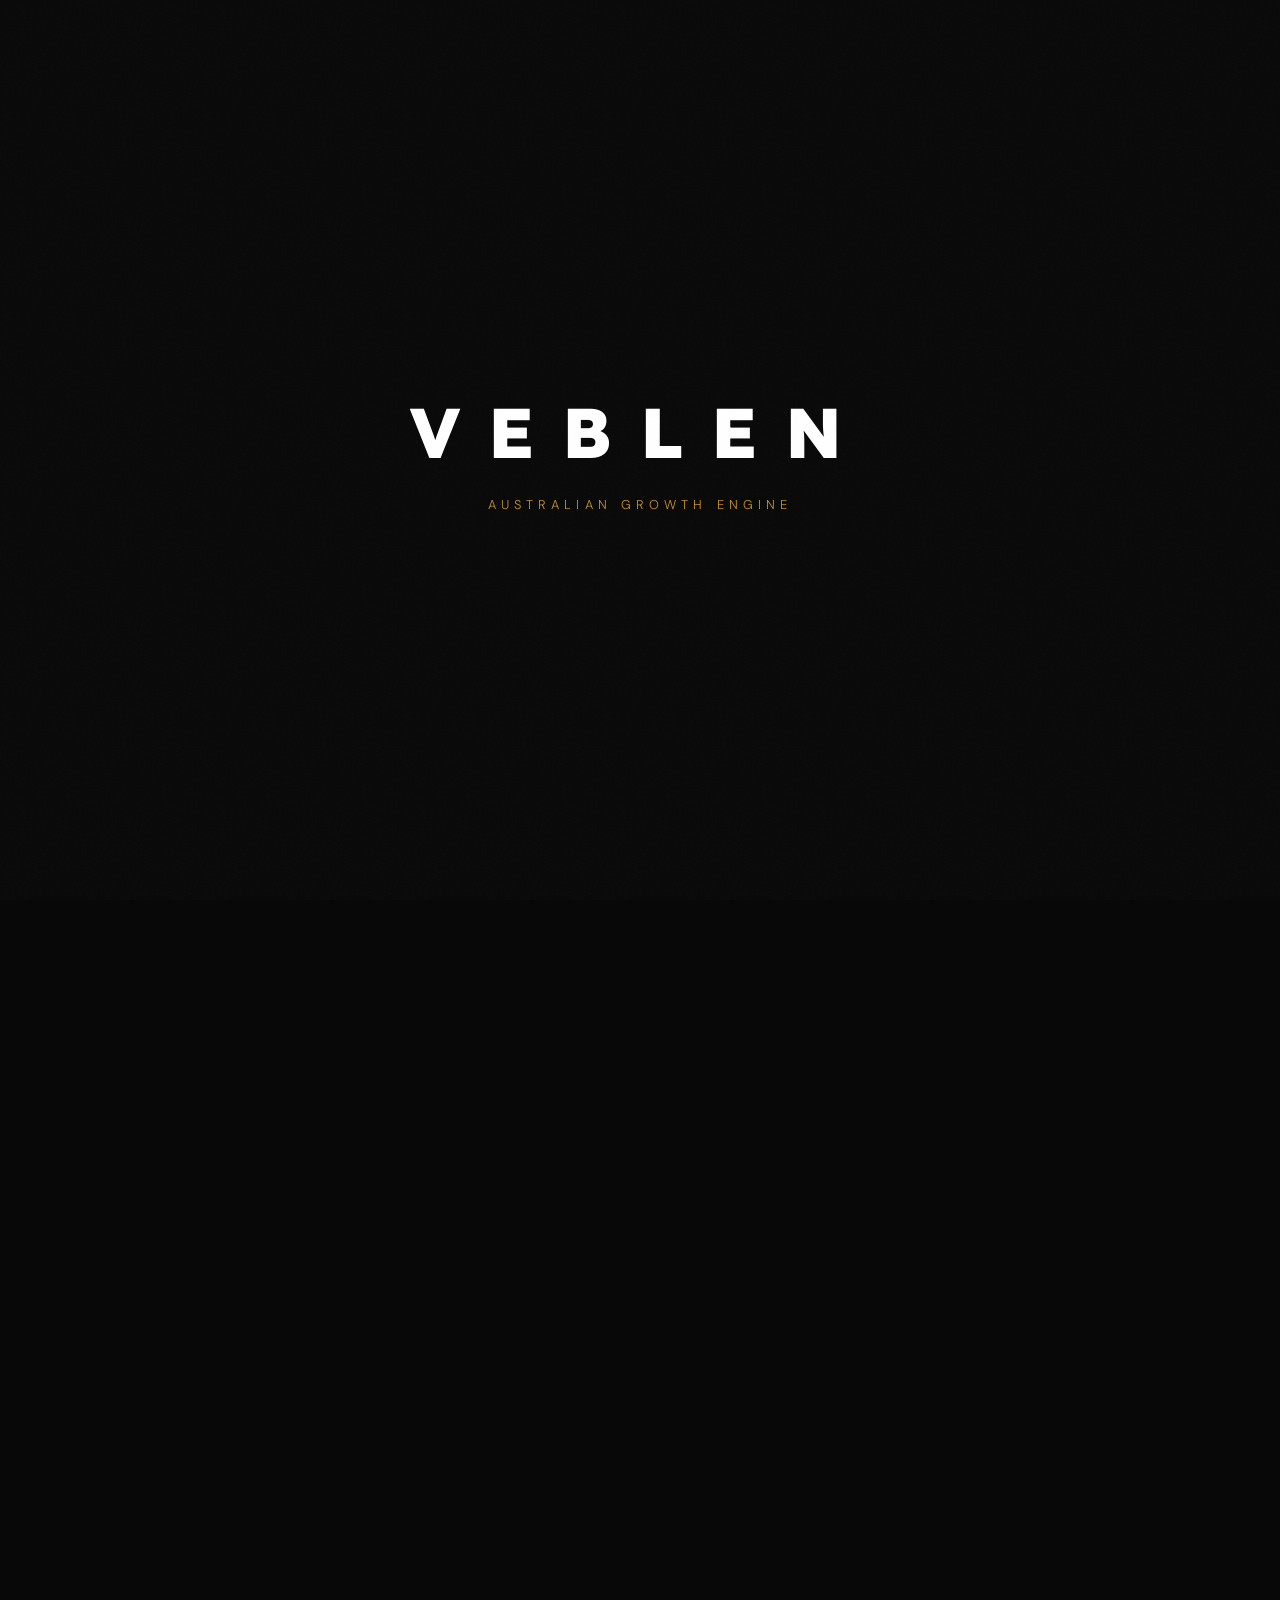
==== index.html @ 24865ec9 "Remove background audio, speaker icon, and unused asset files Co-Authored-By: Claude Opus 4.6 (1M co" ====
<!DOCTYPE html>
<html lang="en">

<head>
  <meta charset="UTF-8" />
  <meta name="viewport" content="width=device-width, initial-scale=1.0" />
  <title>Veblen Group | Own the Market</title>
  <meta name="description"
    content="We build the systems, content, and strategy that turns your trade business into the name everyone knows." />
  <link rel="stylesheet" href="css/style.css" />
  <link rel="stylesheet" href="css/mobile.css" media="(max-width: 900px)" />
  <link rel="preconnect" href="https://fonts.googleapis.com" />
  <link rel="preconnect" href="https://fonts.gstatic.com" crossorigin />
</head>

<body>

  <!-- CUSTOM CURSOR -->
  <div class="cursor"></div>
  <div class="cursor-ring"></div>

  <!-- FIXED BOTTOM CTA (always visible after intro) -->
  <div class="fixed-cta-wrap" id="fixed-cta-wrap">
    <button type="button" class="fixed-cta" id="open-contact">
      <span class="fixed-cta-x">&times;</span>
      <span class="fixed-cta-btn">
        <span class="fixed-cta-text" data-text="Contact Us">Contact Us</span>
      </span>
      <span class="fixed-cta-icon">
        <span class="fixed-cta-icon-inner">
          <svg viewBox="0 0 24 24" xmlns="http://www.w3.org/2000/svg">
            <path d="M20 4H4c-1.1 0-2 .9-2 2v12c0 1.1.9 2 2 2h16c1.1 0 2-.9 2-2V6c0-1.1-.9-2-2-2zm0 4l-8 5-8-5V6l8 5 8-5v2z" />
          </svg>
          <svg viewBox="0 0 24 24" xmlns="http://www.w3.org/2000/svg">
            <path d="M20 4H4c-1.1 0-2 .9-2 2v12c0 1.1.9 2 2 2h16c1.1 0 2-.9 2-2V6c0-1.1-.9-2-2-2zm0 4l-8 5-8-5V6l8 5 8-5v2z" />
          </svg>
        </span>
      </span>
    </button>
  </div>

  <!-- CONTACT FORM MODAL -->
  <div class="contact-overlay" id="contact-overlay">
    <div class="contact-panel" id="contact-panel">
      <button type="button" class="contact-close" id="close-contact">&times;</button>
      <div class="contact-inner">
        <div class="contact-title">Contact</div>
        <form class="contact-form" id="contact-form">
          <div class="contact-field">
            <label>NAME</label>
            <input type="text" placeholder="Type..." required />
          </div>
          <div class="contact-field">
            <label>EMAIL</label>
            <input type="email" placeholder="Email..." required />
          </div>
          <div class="contact-field">
            <label>PHONE</label>
            <input type="tel" placeholder="Phone..." />
          </div>
          <div class="contact-field">
            <label>MESSAGE</label>
            <input type="text" placeholder="How can we help..." />
          </div>
          <button type="submit" class="contact-submit">
            <svg viewBox="0 0 24 24" width="20" height="20">
              <path d="M2.01 21L23 12 2.01 3 2 10l15 2-15 2z" fill="currentColor" />
            </svg>
          </button>
        </form>
        <div class="contact-privacy">
          <input type="checkbox" id="privacy-check" />
          <label for="privacy-check">BY SUBMITTING, YOU AGREE TO OUR <a href="#">PRIVACY POLICY</a></label>
        </div>
      </div>
    </div>
  </div>

  <!-- ============================================
       NAVBAR
       ============================================ -->
  <nav id="navbar">
    <ul class="nav-links">
      <li><a href="#" data-scroll-to="scene-hero" data-text="Home"><span>Home</span></a></li>
      <li><a href="#" data-scroll-to="scene-scroll-text" data-text="About"><span>About</span></a></li>
      <li><a href="#" data-scroll-to="services-section" data-text="Services"><span>Services</span></a></li>
      <li><a href="#" data-scroll-to="results-section" data-text="Results"><span>Results</span></a></li>
      <li><a href="#" data-scroll-to="scene-pricing" data-text="Pricing"><span>Pricing</span></a></li>
    </ul>

    <!-- Logo: starts centred, moves into navbar on scroll -->
    <a href="#" class="nav-logo" data-scroll-to="scene-hero">VEBLEN</a>

    <div class="nav-contact">
      <a href="tel:+61417111117" data-text="+61 417 111 117"><span>+61 417 111 117</span></a>
      <a href="#" id="open-contact-nav" data-text="Contact Us"><span>Contact Us</span></a>
    </div>

    <!-- Mobile hamburger -->
    <button type="button" class="nav-burger" id="nav-burger" aria-label="Menu">
      <span></span><span></span><span></span>
    </button>

    <!-- Mobile dropdown menu -->
    <div class="mobile-menu" id="mobile-menu">
      <ul class="mobile-menu-links">
        <li><a href="#" data-scroll-to="scene-hero">Home</a></li>
        <li><a href="#" data-scroll-to="scene-scroll-text">About</a></li>
        <li><a href="#" data-scroll-to="services-section">Services</a></li>
        <li><a href="#" data-scroll-to="results-section">Results</a></li>
        <li><a href="#" data-scroll-to="scene-pricing">Pricing</a></li>
      </ul>
      <div class="mobile-menu-contact">
        <a href="tel:+61417111117">+61 417 111 117</a>
        <a href="#" class="mobile-contact-btn" id="open-contact-mobile">Contact Us</a>
      </div>
    </div>
  </nav>

  <!-- ============================================
       SCENE 0 — INTRO ANIMATION
       ============================================ -->
  <div id="intro-scene">
    <div class="intro-wordmark"><span>VEBLEN</span></div>
    <div class="intro-tagline">Australian Growth Engine</div>
  </div>

  <!-- ============================================
       HERO LOGO (big, centred, animates to navbar)
       ============================================ -->
  <div id="hero-logo">VEBLEN</div>

  <!-- ============================================
       MAIN SCROLL CONTENT
       ============================================ -->
  <main id="scroll-wrapper">

    <!-- ==========================================
         SCENE 1 — HERO
         Dark skyscraper | "Own / the Market."
         ========================================== -->
    <section id="scene-hero" class="scene scene-dark">
      <!-- Hero background intro sequence -->
      <div class="hero-sequence-bg">
        <img id="hero-bg-frame" alt="" />
      </div>
      <div class="hero-amber-glow"></div>

      <!-- Hero headline: 3 words, each positioned individually by JS -->
      <span class="hero-word-el" id="hw-own"><span class="hero-changing-word" id="hero-changing-word">Own</span></span>
      <span class="hero-word-el" id="hw-the">the</span>
      <span class="hero-word-el" id="hw-market">Market.</span>


      <!-- Hero bottom-left tagline -->
      <div class="hero-tagline">
        <h3 class="hero-tagline-heading">Your<br>brand deserves<br>better than average.</h3>
        <div class="hero-tagline-divider"></div>
        <p class="hero-tagline-body">Every campaign is built to perform,<br>every system designed to compound.<br>So you stop gambling on marketing and start collecting on it.</p>
        <div class="hero-tagline-logos">
          <!-- Meta Ads -->
          <svg viewBox="0 0 512 512" fill="white"><path d="M256 0C114.6 0 0 114.6 0 256s114.6 256 256 256 256-114.6 256-256S397.4 0 256 0zm36.9 364.8c-19.6 31.4-40.4 47.2-62.9 47.2-15.8 0-27.8-7.8-36.1-23.5-10.5-20-24.4-63.7-37.2-101.7-10.3-30.5-21.5-63.7-30-79.4-7-13-14.5-19.3-24.5-19.3-3.1 0-12.9 5.7-21.3 12l-14.1-18.2c22.5-19.8 44.5-42.5 64.8-42.5 25.7 0 41.6 16.2 52.5 52.5 11.7 39 20 63.2 27.8 83 14 35.7 23.5 47 37.2 47 10.5 0 25.7-13 47.2-39.3l15.6 13.2zm79.3-42.2c0 32.5-24.2 72.5-77.8 72.5h-2.7l8.1-16.2c28.6-5 49.4-27.8 49.4-50.4 0-34.4-34.2-83.7-76.2-136.5 21.7-30.5 47.5-55.7 72.3-55.7 29.2 0 26.9 47 26.9 86.3z"/></svg>
          <!-- Google Ads -->
          <svg viewBox="0 0 24 24" fill="white"><path d="M3.2 14.6l4.8-8.3c1-1.7 3.2-2.3 4.9-1.3s2.3 3.2 1.3 4.9l-4.8 8.3c-1 1.7-3.2 2.3-4.9 1.3s-2.3-3.2-1.3-4.9z"/><path d="M20.8 14.6l-4.8-8.3c-1-1.7-.4-3.9 1.3-4.9s3.9-.4 4.9 1.3l4.8 8.3c1 1.7.4 3.9-1.3 4.9s-3.9.4-4.9-1.3z" transform="translate(-6)"/><circle cx="6" cy="18.5" r="3.5"/></svg>
          <!-- GoHighLevel -->
          <svg viewBox="0 0 24 24" fill="white"><path d="M12 2L2 7l10 5 10-5-10-5zM2 17l10 5 10-5M2 12l10 5 10-5"/><path d="M2 17l10 5 10-5" fill="none" stroke="white" stroke-width="1.5"/><path d="M2 12l10 5 10-5" fill="none" stroke="white" stroke-width="1.5"/><path d="M2 7l10 5 10-5" fill="none" stroke="white" stroke-width="1.5"/></svg>
          <!-- HubSpot -->
          <svg viewBox="0 0 24 24" fill="white"><path d="M17.5 8.2V5.7a2 2 0 001.2-1.8A2 2 0 0016.8 2a2 2 0 00-1.9 1.9c0 .8.5 1.4 1.2 1.8v2.5a5.5 5.5 0 00-3.2 1.6L5.5 4.6a2.4 2.4 0 00.1-.6A2.2 2.2 0 003.4 2 2.2 2.2 0 001.2 4a2.2 2.2 0 002.2 2 2 2 0 001-.3l7.3 5.1a5.5 5.5 0 00-.2 1.5 5.5 5.5 0 00.3 1.8l-2.2 1.5a2.8 2.8 0 00-1.8-.7 2.8 2.8 0 100 5.6 2.8 2.8 0 002.8-2.8v-.3l2.1-1.4a5.5 5.5 0 003.8 1.5 5.5 5.5 0 000-11 5.5 5.5 0 00-.9.1z"/></svg>
        </div>
      </div>

      <!-- Scroll hint -->
      <div class="hero-scroll-hint">
        <div class="scroll-arrow"></div>
        SCROLL TO START THE JOURNEY
      </div>
    </section>

    <!-- ==========================================
         SCENE — DOOR PORTAL (scroll-driven sequence)
         ========================================== -->
    <section id="scene-door-portal"></section>

  <!-- Fixed fullscreen image overlay for portal sequence -->
  <img id="portal-frame" alt="" />
  <canvas id="portal-canvas"></canvas>

    <!-- ==========================================
         ABOUT / SERVICES / RESULTS / PRICING
         ========================================== -->

  <img src="assets/sequence-2/door3/inside00109174.webp" class="portal-bridge" alt="" />
  <div id="content-reveal">
  <!-- ABOUT SECTION -->
  <section id="scene-scroll-text">
    <div class="about-content">
      <p class="about-body">Veblen Group is an award-winning growth agency built for brands in Trade, Construction, Civil, Real Estate, B2C, B2B and beyond. From systemised content and full-funnel ads to CRM automation and sales infrastructure, we've helped clients scale from $500K to $3-6M+, achieve 30x ROAS, and lift profitability to 20% in as little as 90 days.</p>

      <div class="scroll-features">
        <div class="scroll-features-left">
          <img src="assets/logo&copy1/logo & emblem (black).png" alt="Veblen Group" class="scroll-features-logo" />
          <div class="scroll-features-meta">
            <span class="scroll-features-by">BY ZAC MACANALLY</span>
            <span class="scroll-features-est">2022</span>
          </div>
          <img src="assets/Awards-logo/new results2.png" alt="Award" class="scroll-features-award" />
        </div>
        <div class="scroll-features-grid">
          <div class="scroll-feature-card">
            <h3>Access to Growth<br>Infrastructure</h3>
            <p>Skip the guesswork and plug straight<br>into a proven system.<br>Veblen builds the strategy, the content,<br>and the campaigns from day one.<br>Every engagement starts with a clear plan<br>and ends with measurable results.</p>
          </div>
          <div class="scroll-feature-card">
            <h3>Content That<br>Commands Attention</h3>
            <p>From scroll-stopping social content to full-scale<br>video production with VFX and 3D motion graphics,<br>we produce assets that make your brand<br>impossible to ignore. Content built to perform,<br>not just look good.</p>
          </div>
          <div class="scroll-feature-card">
            <h3>Advertising That<br>Pays for Itself</h3>
            <p>Google Ads, Meta campaigns, SEO,<br>and retargeting funnels built to convert<br>browsers into buyers. We've delivered up to<br>30x ROAS because every dollar is tracked,<br>tested, and optimised weekly.</p>
          </div>
          <div class="scroll-feature-card">
            <h3>Automation and<br>Systems That Scale</h3>
            <p>CRM setup, workflow automation,<br>and data tracking that connect every part<br>of your marketing engine. We've saved clients<br>hundreds of thousands in wages by replacing<br>manual chaos with intelligent systems.</p>
          </div>
        </div>
      </div>
    </div>
  </section>

  <!-- SERVICES SECTION -->
  <section class="services-section" id="services-section">
    <canvas id="spline-canvas" class="spline-canvas"></canvas>
    <div class="services-hero">
      <div class="services-title-left">
        <h2 class="services-title-main">Built to</h2>
      </div>
      <div class="services-title-right">
        <h2 class="services-title-main">Dominate</h2>
      </div>
    </div>
    <div class="services-layout">
      <div class="services-left">
        <div class="growth-system-content">
          <div class="growth-system-header">
            <span class="growth-system-label">Veblen</span>
            <h2 class="growth-system-title">GROWTH SYSTEM</h2>
          </div>
          <div class="growth-system-stages">
            <div class="growth-stage">
              <h3>STAGE 01 — AUDIT</h3>
              <p>Find where revenue is being lost.</p>
            </div>
            <div class="growth-stage">
              <h3>STAGE 02 — STRATEGY</h3>
              <p>Map your 12-month growth plan.</p>
            </div>
            <div class="growth-stage">
              <h3>STAGE 03 — BUILD</h3>
              <p>Install the infrastructure before a dollar goes live.</p>
            </div>
            <div class="growth-stage">
              <h3>STAGE 04 — LAUNCH & MEASURE</h3>
              <p>Every dollar tracked. Weekly reviews. Full accountability.</p>
            </div>
            <div class="growth-stage">
              <h3>STAGE 05 — COMPOUND</h3>
              <p>Systems optimise. Results stack. Growth becomes predictable.</p>
            </div>
          </div>
          <div class="growth-system-results">
            <span class="growth-results-label">CLIENTS SCALED | ROAS ACHIEVED</span>
            <p>This system has helped clients scale from $1M to $3-6M+ and achieve up to 30x ROAS.</p>
          </div>
        </div>
      </div>
      <div class="services-right">
        <ul class="services-list">
          <div class="services-scroll-inner">
            <li>Content Production</li>
            <li>Google Ads</li>
            <li>SEO & Local Dominance</li>
            <li>Brand Identity</li>
            <li>Social Media Management</li>
            <li>Website Design & Build</li>
            <li>Lead Generation</li>
            <li>Video & Photography</li>
            <li>Marketing Automation</li>
            <li>Strategy & Consulting</li>
            <li>Content Production</li>
            <li>Google Ads</li>
            <li>SEO & Local Dominance</li>
            <li>Brand Identity</li>
            <li>Social Media Management</li>
            <li>Website Design & Build</li>
            <li>Lead Generation</li>
            <li>Video & Photography</li>
            <li>Marketing Automation</li>
            <li>Strategy & Consulting</li>
          </div>
        </ul>
        <p class="services-title-sub">Set the standard.</p>
      </div>
    </div>
  </section>

  <!-- RESULTS SECTION — normal scroll -->
  <section class="results-section" id="results-section">
    <div class="results-content">
      <div class="results-left">
        <span class="results-eyebrow">A BETTER WAY TO GROW</span>
        <div class="results-accordion">
          <div class="results-item active" data-results-idx="0">
            <div class="results-item-header">
              <h3 class="results-item-title">Content Production</h3>
              <span class="results-item-toggle"></span>
            </div>
            <div class="results-item-body">
              <p>From scroll-stopping social content to full-scale video production with VFX and 3D motion graphics, we produce assets that make your brand impossible to ignore. Content built to perform, not just look good. Every piece is designed to convert attention into revenue.</p>
            </div>
          </div>
          <div class="results-item" data-results-idx="1">
            <div class="results-item-header">
              <h3 class="results-item-title">Paid Advertising</h3>
              <span class="results-item-toggle"></span>
            </div>
            <div class="results-item-body">
              <p>Running ads without a system is just burning money. Our campaigns are built on data, tested weekly, and optimised to compound. From Meta to Google to retargeting funnels, every dollar is tracked and every result is measurable. Clients have seen up to 30x ROAS because we treat your budget like our own.</p>
            </div>
          </div>
          <div class="results-item" data-results-idx="2">
            <div class="results-item-header">
              <h3 class="results-item-title">CRM & Automation</h3>
              <span class="results-item-toggle"></span>
            </div>
            <div class="results-item-body">
              <p>CRM setup, workflow automation, and data tracking that connect every part of your marketing engine. We've saved clients hundreds of thousands in wages by replacing manual chaos with intelligent systems. Every lead is followed up, every process is streamlined.</p>
            </div>
          </div>
          <div class="results-item" data-results-idx="3">
            <div class="results-item-header">
              <h3 class="results-item-title">Strategy & Scale</h3>
              <span class="results-item-toggle"></span>
            </div>
            <div class="results-item-body">
              <p>Growth without a plan is just luck. We map your 12-month roadmap, install the infrastructure before a dollar goes live, and compound results month over month. Clients have scaled from $500K to $3-6M+ because the system does the heavy lifting.</p>
            </div>
          </div>
        </div>
      </div>
      <div class="results-right">
        <canvas id="spline-results-canvas" class="spline-results-canvas"></canvas>
      </div>

    </div>

    <!-- LOGO MARQUEE -->
    <div class="logo-marquee-section">
      <h2 class="logo-marquee-heading">Trusted and Recognized by <span>Industry Professionals</span></h2>
      <div class="logo-marquee-divider"></div>
      <div class="logo-marquee-wrapper">
        <div class="logo-marquee-track">
          <img src="assets/Clients-logos/1.svg" alt="Client logo">
          <img src="assets/Clients-logos/2.svg" alt="Client logo">
          <img src="assets/Clients-logos/3.svg" alt="Client logo">
          <img src="assets/Clients-logos/4.svg" alt="Client logo">
          <img src="assets/Clients-logos/5.svg" alt="Client logo">
          <img src="assets/Clients-logos/6.svg" alt="Client logo">
          <img src="assets/Clients-logos/7.svg" alt="Client logo">
          <img src="assets/Clients-logos/8.svg" alt="Client logo">
          <img src="assets/Clients-logos/9.svg" alt="Client logo">
          <img src="assets/Clients-logos/10.svg" alt="Client logo">
          <img src="assets/Clients-logos/11.svg" alt="Client logo">
          <img src="assets/Clients-logos/12.svg" alt="Client logo">
          <img src="assets/Clients-logos/13.svg" alt="Client logo">
          <img src="assets/Clients-logos/14.svg" alt="Client logo">
          <img src="assets/Clients-logos/15.svg" alt="Client logo">
          <img src="assets/Clients-logos/16.svg" alt="Client logo">
          <img src="assets/Clients-logos/17.svg" alt="Client logo">
          <img src="assets/Clients-logos/18.svg" alt="Client logo">
          <img src="assets/Clients-logos/19.svg" alt="Client logo">
          <!-- duplicate for seamless loop -->
          <img src="assets/Clients-logos/1.svg" alt="Client logo">
          <img src="assets/Clients-logos/2.svg" alt="Client logo">
          <img src="assets/Clients-logos/3.svg" alt="Client logo">
          <img src="assets/Clients-logos/4.svg" alt="Client logo">
          <img src="assets/Clients-logos/5.svg" alt="Client logo">
          <img src="assets/Clients-logos/6.svg" alt="Client logo">
          <img src="assets/Clients-logos/7.svg" alt="Client logo">
          <img src="assets/Clients-logos/8.svg" alt="Client logo">
          <img src="assets/Clients-logos/9.svg" alt="Client logo">
          <img src="assets/Clients-logos/10.svg" alt="Client logo">
          <img src="assets/Clients-logos/11.svg" alt="Client logo">
          <img src="assets/Clients-logos/12.svg" alt="Client logo">
          <img src="assets/Clients-logos/13.svg" alt="Client logo">
          <img src="assets/Clients-logos/14.svg" alt="Client logo">
          <img src="assets/Clients-logos/15.svg" alt="Client logo">
          <img src="assets/Clients-logos/16.svg" alt="Client logo">
          <img src="assets/Clients-logos/17.svg" alt="Client logo">
          <img src="assets/Clients-logos/18.svg" alt="Client logo">
          <img src="assets/Clients-logos/19.svg" alt="Client logo">
        </div>
      </div>
      <div class="logo-marquee-divider"></div>
    </div>
  </section>

  <!-- PRICING SECTION -->
  <section class="pricing-section" id="scene-pricing">
    <span class="pricing-eyebrow">PRICING</span>
    <h2 class="pricing-headline">Choose Your<br>Growth Speed.</h2>
    <p class="pricing-sub">How fast do you want to grow?</p>
    <div class="pricing-grid">
      <div class="pricing-card">
        <div class="pricing-icon pricing-icon--green"><svg width="24" height="24" viewBox="0 0 24 24" fill="none"><path d="M12 2L4 14h6l-2 8 10-12h-6l2-8z" fill="currentColor"/></svg></div>
        <h3 class="pricing-tier">LAUNCH</h3>
        <p class="pricing-desc">Single Service — For businesses ready to fix one thing properly.</p>
        <span class="pricing-price">From $5,000<span class="pricing-mo">/mo</span></span>
        <p class="pricing-body">Pick your priority — content, ads, or SEO — and we'll build the engine for that channel. No half-measures. Full strategy, full execution, full reporting.</p>
        <span class="pricing-includes">INCLUDES</span>
        <ul class="pricing-features">
          <li><span class="pricing-check pricing-check--green">✓</span>Choose one: Content (6 cinema-grade videos/month + photos), OR Ads (Meta OR Google), OR SEO campaign</li>
          <li><span class="pricing-check pricing-check--green">✓</span>Dedicated strategist</li>
          <li><span class="pricing-check pricing-check--green">✓</span>Fortnightly performance reports</li>
          <li><span class="pricing-check pricing-check--green">✓</span>CRM setup & lead tracking</li>
          <li><span class="pricing-check pricing-check--green">✓</span>Direct founder access</li>
        </ul>
        <a href="#" class="pricing-cta pricing-cta--outline" id="pricing-cta-1">Book A Strategy Call</a>
      </div>
      <div class="pricing-card pricing-card--featured">
        <span class="pricing-popular-pill">MOST POPULAR</span>
        <div class="pricing-icon pricing-icon--accent"><svg width="24" height="24" viewBox="0 0 24 24" fill="none"><path d="M2 19h20v2H2v-2zm2-2h16l-2-8-4 4-4-6-4 6-4-4 2 8z" fill="currentColor"/></svg></div>
        <h3 class="pricing-tier">GROWTH ENGINE</h3>
        <p class="pricing-desc">Everything you need to scale from $1M to $3M+.</p>
        <span class="pricing-price">$10,000<span class="pricing-mo">/mo</span></span>
        <p class="pricing-body">Content, ads, CRM, and a conversion-optimised website — built as one integrated system. This is the package that 3x'd a client's business in 6 months.</p>
        <span class="pricing-includes">INCLUDES</span>
        <ul class="pricing-features">
          <li><span class="pricing-check pricing-check--accent">✓</span>6 cinema-grade videos/month + photo shoots</li>
          <li><span class="pricing-check pricing-check--accent">✓</span>Meta + Google Ads management</li>
          <li><span class="pricing-check pricing-check--accent">✓</span>Conversion-optimised website (included on 12-month partnership)</li>
          <li><span class="pricing-check pricing-check--accent">✓</span>Full CRM + automation + AI follow-up</li>
          <li><span class="pricing-check pricing-check--accent">✓</span>Weekly strategy calls, daily reporting</li>
          <li><span class="pricing-check pricing-check--accent">✓</span>Performance guarantee</li>
        </ul>
        <a href="#" class="pricing-cta pricing-cta--filled" id="pricing-cta-2">Lock In Your Growth Engine</a>
      </div>
      <div class="pricing-card">
        <div class="pricing-icon pricing-icon--gradient"><svg width="24" height="24" viewBox="0 0 24 24" fill="none"><path d="M16 11c1.66 0 2.99-1.34 2.99-3S17.66 5 16 5c-1.66 0-3 1.34-3 3s1.34 3 3 3zm-8 0c1.66 0 2.99-1.34 2.99-3S9.66 5 8 5C6.34 5 5 6.34 5 8s1.34 3 3 3zm0 2c-2.33 0-7 1.17-7 3.5V19h14v-2.5c0-2.33-4.67-3.5-7-3.5zm8 0c-.29 0-.62.02-.97.05 1.16.84 1.97 1.97 1.97 3.45V19h6v-2.5c0-2.33-4.67-3.5-7-3.5z" fill="currentColor"/></svg></div>
        <h3 class="pricing-tier">YOUR MARKETING TEAM</h3>
        <p class="pricing-desc">Replace your entire marketing department. For $1M–$5M+ businesses.</p>
        <span class="pricing-price">$44,000<span class="pricing-mo">/mo</span></span>
        <p class="pricing-body">A complete marketing team embedded in your business. Strategy, content, ads, web, CRM, reporting, creative direction — everything. You focus on running the business. We handle everything else.</p>
        <span class="pricing-includes">INCLUDES</span>
        <ul class="pricing-features">
          <li><span class="pricing-check pricing-check--gradient">✓</span>Everything in Growth Engine, plus:</li>
          <li><span class="pricing-check pricing-check--gradient">✓</span>Dedicated creative director</li>
          <li><span class="pricing-check pricing-check--gradient">✓</span>Unlimited content requests</li>
          <li><span class="pricing-check pricing-check--gradient">✓</span>Priority 24/7 support</li>
          <li><span class="pricing-check pricing-check--gradient">✓</span>Quarterly growth workshops</li>
          <li><span class="pricing-check pricing-check--gradient">✓</span>Custom reporting dashboards</li>
          <li><span class="pricing-check pricing-check--gradient">✓</span>Talent recruitment via TalentPort</li>
          <li><span class="pricing-check pricing-check--gradient">✓</span>Multi-platform advertising</li>
          <li><span class="pricing-check pricing-check--gradient">✓</span>Advanced CRO & A/B testing</li>
        </ul>
        <a href="#" class="pricing-cta pricing-cta--gradient" id="pricing-cta-3">Build Your Marketing Team</a>
      </div>
    </div>
  </section>

    <!-- ==========================================
         CONTACT — Full screen dedicated section
         ========================================== -->
    <section class="contact-section" id="contact-section">
      <div class="contact-bg-gradient"></div>
      <div class="contact-shapes">
        <div class="elegant-shape shape-1"></div>
        <div class="elegant-shape shape-2"></div>
        <div class="elegant-shape shape-3"></div>
        <div class="elegant-shape shape-4"></div>
        <div class="elegant-shape shape-5"></div>
      </div>
      <div class="contact-section-inner">
        <div class="contact-badge"><span class="contact-badge-dot"></span> READY TO SCALE?</div>
        <h2 class="contact-headline">Let's build something</h2>
        <h2 class="contact-headline-bold">they can't ignore.</h2>
        <p class="contact-sub">Book your strategy session. Zero obligation. We'll tell you exactly what's holding you back.</p>
        <div class="contact-buttons">
          <a href="#" class="contact-btn contact-btn--primary" id="open-contact-main">BOOK A STRATEGY SESSION <span class="contact-btn-icon">→</span></a>
          <a href="tel:+61417111117" class="contact-btn contact-btn--secondary">CALL +61 417 111 117</a>
        </div>
      </div>
      <div class="contact-fade-overlay"></div>
    </section>

    <!-- ==========================================
         FOOTER
         Globe + GLOBAL text + links
         ========================================== -->
    <footer id="footer">
      <!-- Giant "GLOBAL" text behind globe -->
      <div class="footer-global-text">GLOBAL</div>

      <!-- Interactive Globe -->
      <div class="footer-globe-wrap">
        <canvas id="globe-canvas"></canvas>
      </div>

      <!-- Footer headline -->
      <div class="footer-headline">
        Get Your Free<br />Growth Roadmap
      </div>

      <!-- Footer nav links -->
      <div class="footer-nav">
        <a href="#" data-scroll-to="scene-hero">Home</a>
        <a href="#" class="footer-book-link" id="open-contact-footer">Book A Call</a>
      </div>

      <!-- Contact meta -->
      <div class="footer-meta">
        <div class="footer-contact">
          <a href="mailto:admin@veblengroup.com.au">admin@veblengroup.com.au</a>
          <a href="tel:+61417111117">+61 417 111 117</a>
        </div>
        <div class="footer-right">
          <div class="footer-inquiries">Veblen Group Pty Ltd</div>
          <a href="mailto:admin@veblengroup.com.au" class="footer-cta-link">
            Get Your Free Growth Roadmap →
          </a>
        </div>
      </div>

      <div class="footer-bottom">
        <span class="footer-copy">©2026 Veblen Group. All rights reserved.</span>
        <span class="footer-copy">Brisbane, Australia</span>
      </div>
    </footer>
  </div><!-- /content-reveal -->

  </main><!-- /scroll-wrapper -->

  <script src="https://unpkg.com/lenis@1.1.18/dist/lenis.min.js"></script>
  <script src="js/main.js"></script>
  <script src="js/portal-sequence.js"></script>
  <script src="js/scroll-sequence.js"></script>
  <script type="module">
    if (window.innerWidth <= 900) { /* Skip Spline on mobile */ } else {
    import('https://unpkg.com/@splinetool/runtime@1.9.48/build/runtime.js').then(({ Application }) => {
    const canvas = document.getElementById('spline-canvas');
    const section = document.getElementById('services-section');
    if (canvas && section) {
      function loadSpline() {
        const app = new Application(canvas);
        app.load('assets/scene.splinecode').then(() => {
          app.setBackgroundColor('rgba(0,0,0,0)');
          // Zoom camera in 2x
          const cam = app.findObjectByType('PerspectiveCamera') || app.findObjectByType('OrthographicCamera');
          if (cam) {
            cam.position.z = cam.position.z * 0.5;
          }
        });
      }
      if ('requestIdleCallback' in window) {
        requestIdleCallback(loadSpline, { timeout: 3000 });
      } else {
        setTimeout(loadSpline, 3000);
      }
    }

    // Results Spline
    const resultsCanvas = document.getElementById('spline-results-canvas');
    if (resultsCanvas) {
      function loadResultsSpline() {
        const app3 = new Application(resultsCanvas);
        app3.load('assets/scene (3).splinecode').then(() => {
          app3.setBackgroundColor('rgba(0,0,0,0)');
        });
      }
      if ('requestIdleCallback' in window) {
        requestIdleCallback(loadResultsSpline, { timeout: 4000 });
      } else {
        setTimeout(loadResultsSpline, 4000);
      }
    }

    }); // end import then
    } // end desktop check
  </script>
  <script src="js/mobile-overrides.js"></script>
</body>

</html>
---- css/style.css ----
/* ============================================
   VEBLEN GROUP v2 — MASTER STYLESHEET
   Dark → Light cinematic scroll experience
   ============================================ */

@import url('https://fonts.googleapis.com/css2?family=Lexend:wght@300;400;500;600;700;800;900&family=DM+Serif+Display:ital@0;1&family=DM+Sans:ital,wght@0,300;0,400;0,500;1,300&display=swap');

@font-face {
  font-family: 'Alte Haas Grotesk';
  src: url('../assets/font/alte_haas_grotesk/AlteHaasGroteskRegular.ttf') format('truetype');
  font-weight: 400;
  font-style: normal;
}
@font-face {
  font-family: 'Alte Haas Grotesk';
  src: url('../assets/font/alte_haas_grotesk/AlteHaasGroteskBold.ttf') format('truetype');
  font-weight: 700;
  font-style: normal;
}
@font-face {
  font-family: 'Stretch Pro';
  src: url('../assets/font/stretch_pro/StretchPro.otf') format('opentype');
  font-weight: 400;
  font-style: normal;
}
@font-face {
  font-family: 'Provicali';
  src: url('../assets/font/provicali/Provicali.otf') format('opentype');
  font-weight: 400;
  font-style: normal;
}
@font-face {
  font-family: 'Keep Calm';
  src: url('../assets/font/keep_calm/KeepCalm-Medium.ttf') format('truetype');
  font-weight: 500;
  font-style: normal;
}

/* ---- CSS VARIABLES ---- */
:root {
  --black:       #080808;
  --dark:        #0f0f0f;
  --charcoal:    #1a1a1a;
  --amber:       #C9922A;
  --amber-light: #E5B04A;
  --gold:        #D4A853;
  --cream:       #F5F0E8;
  --cream-dark:  #EDE8DC;
  --white:       #FFFFFF;
  --white-dim:   rgba(255,255,255,0.7);
  --white-faint: rgba(255,255,255,0.15);

  --font-display: 'Lexend', sans-serif;
  --font-serif:   'DM Serif Display', serif;
  --font-body:    'DM Sans', sans-serif;

  --ease-out-expo: cubic-bezier(0.16, 1, 0.3, 1);
  --ease-in-expo:  cubic-bezier(0.7, 0, 0.84, 0);
  --ease-smooth:   cubic-bezier(0.4, 0, 0.2, 1);

  /* Liquid glass shared styles */
  --glass-bg: rgba(255,255,255,0.03);
  --glass-border: rgba(255,255,255,0.08);
  --glass-highlight: rgba(255,255,255,0.06);
  --glass-radius: 20px;
  --glass-blur: 20px;
}

/* ---- RESET ---- */
*, *::before, *::after { box-sizing: border-box; margin: 0; padding: 0; }
html { scroll-behavior: auto; overflow-x: hidden; }
body {
  font-family: var(--font-body);
  background: var(--black);
  color: var(--white);
  overflow-x: hidden;
  cursor: none;
}
/* Subtle noise texture overlay */
body::after {
  content: '';
  position: fixed;
  inset: 0;
  z-index: 99990;
  pointer-events: none;
  opacity: 0.035;
  background-image: url("data:image/svg+xml,%3Csvg viewBox='0 0 256 256' xmlns='http://www.w3.org/2000/svg'%3E%3Cfilter id='n'%3E%3CfeTurbulence type='fractalNoise' baseFrequency='0.9' numOctaves='4' stitchTiles='stitch'/%3E%3C/filter%3E%3Crect width='100%25' height='100%25' filter='url(%23n)'/%3E%3C/svg%3E");
  background-size: 200px 200px;
}



/* ---- SCROLL-DRIVEN PORTAL ZOOM ---- */
#scene-door-portal {
  position: relative;
  height: 150vh;
  background: #000;
  z-index: 3;
}

#portal-frame {
  position: fixed;
  top: 0;
  left: 0;
  width: 100%;
  height: 100vh;
  object-fit: cover;
  z-index: 7999;
  pointer-events: none;
  opacity: 0;
}
#portal-canvas {
  position: fixed;
  top: 0;
  left: 0;
  width: 100%;
  height: 100vh;
  z-index: 8000;
  pointer-events: none;
  opacity: 0;
}

/* ---- ABOUT PAGE — WHITE BACKGROUND, BLACK TEXT ---- */
.scene-about {
  background: var(--white) !important;
  color: var(--black);
}
.scene-about .statement-inner {
  color: var(--black);
}
.scene-about .statement-text {
  color: var(--black);
}
.scene-about .statement-line {
  color: var(--black);
}
.scene-about .statement-sub {
  color: rgba(0,0,0,0.6);
}
.scene-about .statement-eyebrow {
  color: var(--amber);
}
.scene-about .statement-rule {
  background: var(--amber);
}

/* ---- CUSTOM CURSOR ---- */
*, *::before, *::after {
  cursor: none !important;
}
.cursor {
  position: fixed;
  width: 28px; height: 28px;
  background: url('../assets/cursor/V logo cursor 3.png') center/contain no-repeat;
  pointer-events: none;
  z-index: 99999;
  transform: translate(-4px, -1px);
  transition: width 0.25s ease, height 0.25s ease;
}
.cursor.hover {
  width: 42px;
  height: 42px;
}
.cursor.light-mode {
  filter: invert(1);
}
.cursor {
  transition: width 0.25s ease, height 0.25s ease, filter 0.15s ease;
}
.cursor.dark-hover {
  filter: none;
}
.cursor-ring {
  display: none;
}

/* Hide custom cursor on touch / mobile devices */
@media (pointer: coarse), (max-width: 768px) {
  body { cursor: auto; }
  .cursor, .cursor-ring { display: none !important; }
}

/* ---- FIXED BOTTOM CTA ---- */
@keyframes ctaWobble {
  0% { transform: translate(0, 0) rotate(0deg); }
  10% { transform: translate(-0.5px, -1px) rotate(-0.3deg); }
  20% { transform: translate(1px, 0.5px) rotate(0.5deg); }
  30% { transform: translate(-1px, 1px) rotate(-0.4deg); }
  40% { transform: translate(0.5px, -0.5px) rotate(0.2deg); }
  50% { transform: translate(-0.5px, 0.5px) rotate(-0.5deg); }
  60% { transform: translate(1px, -1px) rotate(0.4deg); }
  70% { transform: translate(-1px, -0.5px) rotate(-0.2deg); }
  80% { transform: translate(0.5px, 1px) rotate(0.3deg); }
  90% { transform: translate(-0.5px, -0.5px) rotate(-0.3deg); }
  100% { transform: translate(0, 0) rotate(0deg); }
}
.fixed-cta-wrap {
  position: fixed;
  bottom: 32px;
  left: 50%;
  transform: translateX(-50%);
  z-index: 10001;
  opacity: 0;
  transition: opacity 0.6s var(--ease-out-expo), bottom 0.5s cubic-bezier(0.16, 1, 0.3, 1);
}
.fixed-cta-wrap.visible {
  opacity: 1;
}
/* Morph CTA into X close button when form is open */
.fixed-cta-wrap.form-open {
  bottom: auto;
  z-index: 10001;
}
.fixed-cta-wrap.form-open .fixed-cta {
  width: 44px;
  height: 44px;
  border-radius: 50%;
  background: #fff;
  padding: 0;
  gap: 0;
  justify-content: center;
  align-items: center;
  animation: none;
}
.fixed-cta-wrap.form-open .fixed-cta-btn { display: none; }
.fixed-cta-wrap.form-open .fixed-cta-icon { display: none; }
.fixed-cta-x {
  display: none;
  align-items: center;
  justify-content: center;
  font-size: 22px;
  color: #1a1a1a;
  line-height: 1;
}
.fixed-cta-wrap.form-open .fixed-cta-x {
  display: flex;
}
.fixed-cta {
  display: flex;
  align-items: center;
  gap: 6px;
  animation: none;
  text-decoration: none;
  background: rgba(255,255,255,0.12);
  backdrop-filter: blur(16px);
  -webkit-backdrop-filter: blur(16px);
  border: 1px solid rgba(255,255,255,0.18);
  border-radius: 60px;
  padding: 5px;
  cursor: none;
}
.fixed-cta-btn {
  display: flex;
  align-items: center;
  justify-content: center;
  background: #fff;
  color: #1a1a1a;
  font-family: var(--font-display);
  font-size: clamp(12px, 0.95vw, 15px);
  font-weight: 700;
  letter-spacing: 0.02em;
  padding: 12px 28px;
  border-radius: 40px;
  border: none;
  overflow: hidden;
  position: relative;
  height: 46px;
  transition: background 0.4s ease, box-shadow 0.4s ease;
}
/* Text twist scroll effect */
.fixed-cta-text {
  display: block;
  position: relative;
  white-space: nowrap;
}
.fixed-cta-text .char-wrap {
  display: inline-block;
  height: 1.2em;
  overflow: hidden;
  vertical-align: bottom;
}
.fixed-cta-text .char-inner {
  display: block;
  height: 200%;
  transition: transform 0.5s cubic-bezier(0.76, 0, 0.24, 1);
}
.fixed-cta-text .char-top,
.fixed-cta-text .char-bot {
  display: block;
  height: 50%;
}
.fixed-cta:hover .char-inner {
  transform: translateY(-50%);
}
.fixed-cta-icon {
  width: 46px; height: 46px;
  background: #fff;
  border-radius: 50%;
  display: flex;
  align-items: center;
  justify-content: center;
  border: none;
  flex-shrink: 0;
  transition: background 0.4s ease, box-shadow 0.4s ease;
}
.fixed-cta-icon {
  overflow: hidden;
  position: relative;
}
.fixed-cta-icon-inner {
  display: flex;
  align-items: center;
  width: 18px;
  transition: transform 0.4s cubic-bezier(0.76, 0, 0.24, 1);
}
.fixed-cta-icon-inner svg {
  width: 18px; min-width: 18px; height: 18px; fill: #1a1a1a; flex-shrink: 0;
}
.fixed-cta-icon-inner svg:nth-child(2) {
  margin-left: 28px;
}
.fixed-cta:hover .fixed-cta-icon-inner {
  transform: translateX(-46px);
}
.fixed-cta:hover {
  animation: ctaWobble 4s linear infinite;
}
.fixed-cta:hover .fixed-cta-btn {
  background: #fff;
  box-shadow: 0 2px 12px rgba(0,0,0,0.1);
}
.fixed-cta:hover .fixed-cta-icon {
  background: #fff;
  box-shadow: 0 2px 12px rgba(0,0,0,0.1);
}

/* Fixed CTA — light background mode */
.fixed-cta.light-mode {
  background: rgba(0,0,0,0.08);
  border-color: rgba(0,0,0,0.1);
}
.fixed-cta.light-mode .fixed-cta-btn {
  background: #fff;
  color: #1a1a1a;
}
.fixed-cta.light-mode .fixed-cta-icon {
  background: #fff;
}
.fixed-cta.light-mode .fixed-cta-icon svg { fill: #1a1a1a; }

/* ---- CONTACT FORM MODAL ---- */
.contact-overlay {
  position: fixed;
  inset: 0;
  z-index: 10000;
  background: rgba(0,0,0,0.5);
  backdrop-filter: blur(4px);
  opacity: 0;
  pointer-events: none;
  transition: opacity 0.4s ease;
}
.contact-overlay.active {
  opacity: 1;
  pointer-events: all;
}
.contact-panel {
  position: absolute;
  bottom: clamp(16px, 2vw, 32px);
  left: clamp(16px, 3vw, 48px);
  right: clamp(16px, 3vw, 48px);
  background: var(--white);
  border-radius: 24px;
  padding: clamp(28px, 2.5vw, 40px) clamp(32px, 6vw, 100px) clamp(20px, 2vw, 32px);
  transform: translateY(calc(100% + 32px));
  transition: transform 0.5s cubic-bezier(0.16, 1, 0.3, 1);
  overflow-x: hidden;
}
.contact-overlay.active .contact-panel {
  transform: translateY(0);
}
.contact-close {
  display: none;
}
.contact-close:hover {
  background: var(--cream);
  transform: translateX(-50%) scale(1.1);
}
.contact-inner {
  display: flex;
  align-items: flex-start;
  gap: 40px;
  flex-wrap: wrap;
}
.contact-title {
  font-family: var(--font-display);
  font-size: clamp(32px, 4vw, 48px);
  font-weight: 800;
  color: var(--black);
  line-height: 1;
  min-width: 160px;
}
.contact-form {
  display: flex;
  align-items: flex-end;
  gap: clamp(12px, 1.5vw, 24px);
  flex: 1;
  flex-wrap: wrap;
}
.contact-field {
  display: flex;
  flex-direction: column;
  gap: 8px;
  flex: 1 1 120px;
  min-width: 0;
}
.contact-field label {
  font-family: var(--font-display);
  font-size: 11px;
  font-weight: 700;
  letter-spacing: 0.12em;
  text-transform: uppercase;
  color: var(--black);
}
.contact-field input {
  background: none;
  border: none;
  border-bottom: 1px solid rgba(0,0,0,0.15);
  padding: 8px 0;
  font-family: var(--font-body);
  font-size: 14px;
  font-weight: 300;
  color: var(--black);
  outline: none;
  transition: border-color 0.3s;
}
.contact-field input::placeholder {
  color: rgba(0,0,0,0.3);
}
.contact-field input:focus {
  border-color: var(--amber);
}
.contact-submit {
  width: 48px;
  height: 48px;
  border-radius: 50%;
  background: var(--black);
  color: var(--white);
  border: none;
  cursor: none;
  display: flex;
  align-items: center;
  justify-content: center;
  flex-shrink: 0;
  transition: background 0.3s, transform 0.2s;
}
.contact-submit:hover {
  background: var(--amber);
  transform: scale(1.08);
}
.contact-privacy {
  display: flex;
  align-items: center;
  gap: 8px;
  width: 100%;
  margin-top: 16px;
}
.contact-privacy input[type="checkbox"] {
  width: 16px;
  height: 16px;
  accent-color: var(--amber);
  cursor: none;
}
.contact-privacy label {
  font-family: var(--font-display);
  font-size: 10px;
  font-weight: 600;
  letter-spacing: 0.1em;
  text-transform: uppercase;
  color: rgba(0,0,0,0.4);
}
.contact-privacy a {
  color: var(--black);
  text-decoration: underline;
}

/* ---- NAVBAR ---- */
#navbar {
  position: fixed;
  top: 0; left: 0; right: 0;
  z-index: 9000;
  padding: 0 clamp(32px, 6vw, 100px);
  height: clamp(70px, 6vw, 100px);
  display: flex;
  align-items: center;
  justify-content: space-between;
  background: transparent;
  transition: color 0.4s;
}
/* Light-mode: invert text when over light sections */
#navbar.light-mode .nav-links a,
#navbar.light-mode .nav-contact,
#navbar.light-mode .nav-contact a,
#navbar.light-mode .nav-phone,
#navbar.light-mode .nav-cta { color: var(--black); }
#navbar.light-mode .nav-logo { color: var(--black); }
.hero-scroll-hint { transition: color 0.15s ease; }
.hero-scroll-hint.light-mode { color: var(--black); }
.hero-scroll-hint.light-mode::before { background: var(--black); transition: background 0.15s ease; }

.nav-links {
  display: flex;
  gap: clamp(8px, 1.5vw, 40px);
  list-style: none;
  white-space: nowrap;
  flex-shrink: 0;
}
.nav-links a {
  font-family: var(--font-display);
  font-size: clamp(9px, 0.85vw, 16px);
  font-weight: 600;
  letter-spacing: 0.12em;
  text-transform: uppercase;
  color: var(--white);
  text-decoration: none;
  opacity: 0.7;
  position: relative;
  display: inline-flex;
  align-items: center;
  padding: 8px 16px;
  overflow: hidden;
  clip-path: inset(0 0 0 0);
  transition: opacity 0.3s;
}
.nav-links a span {
  display: block;
  transition: transform 0.4s cubic-bezier(0.25, 0.46, 0.45, 0.94);
}
.nav-links a::after {
  content: attr(data-text);
  position: absolute;
  left: 16px;
  top: 50%;
  transform: translate(0, 150%);
  transition: transform 0.4s cubic-bezier(0.25, 0.46, 0.45, 0.94);
}
.nav-links a::before {
  content: '';
  position: absolute;
  inset: 0;
  background: rgba(255, 255, 255, 0.1);
  border-radius: 50px;
  opacity: 0;
  transition: opacity 0.4s cubic-bezier(0.25, 0.46, 0.45, 0.94);
}
.nav-links a:hover {
  opacity: 1;
}
.nav-links a:hover::before {
  opacity: 1;
}
.nav-links a:hover span {
  transform: translateY(-150%);
}
.nav-links a:hover::after {
  transform: translate(0, -50%);
}

/* Logo — starts centred in hero, animates to navbar */
.nav-logo {
  font-family: var(--font-display);
  font-size: clamp(20px, 2.5vw, 36px);
  font-weight: 800;
  letter-spacing: 0.2em;
  text-transform: uppercase;
  color: var(--white);
  text-decoration: none;
  position: absolute;
  left: 50%;
  transform: translateX(-50%);
  transition: color 0.3s;
  white-space: nowrap;
}
/* When scrolled, logo stays in nav position naturally */

.nav-contact {
  display: flex;
  align-items: center;
  gap: clamp(12px, 1.5vw, 32px);
  font-family: var(--font-display);
  font-size: clamp(9px, 0.85vw, 16px);
  font-weight: 500;
  white-space: nowrap;
  flex-shrink: 0;
  letter-spacing: 0.06em;
  color: var(--white);
  opacity: 0.7;
}
.nav-contact a {
  color: inherit;
  text-decoration: none;
  position: relative;
  display: inline-flex;
  align-items: center;
  padding: 8px 16px;
  overflow: hidden;
  clip-path: inset(0 0 0 0);
  transition: opacity 0.3s;
}
.nav-contact a span {
  display: block;
  transition: transform 0.4s cubic-bezier(0.25, 0.46, 0.45, 0.94);
}
.nav-contact a::after {
  content: attr(data-text);
  position: absolute;
  left: 16px;
  top: 50%;
  transform: translate(0, 150%);
  transition: transform 0.4s cubic-bezier(0.25, 0.46, 0.45, 0.94);
}
.nav-contact a::before {
  content: '';
  position: absolute;
  inset: 0;
  background: rgba(255, 255, 255, 0.1);
  border-radius: 50px;
  opacity: 0;
  transition: opacity 0.4s cubic-bezier(0.25, 0.46, 0.45, 0.94);
}
.nav-contact a:hover { opacity: 1; }
.nav-contact a:hover::before { opacity: 1; }
.nav-contact a:hover span { transform: translateY(-150%); }
.nav-contact a:hover::after { transform: translate(0, -50%); }

/* ---- HERO LOGO (big, centred on page load, moves to navbar on scroll via JS) ---- */
#hero-logo {
  position: fixed;
  top: 42%;
  left: 50%;
  transform: translateX(-48%);
  z-index: 8500;
  font-family: var(--font-display);
  font-size: clamp(48px, 6vw, 80px);
  font-weight: 800;
  letter-spacing: 0.3em;
  text-transform: uppercase;
  color: var(--white);
  transition: color 0.4s;
  pointer-events: none;
  white-space: nowrap;
  will-change: top, font-size, letter-spacing;
}
@media (max-width: 480px) {
  #hero-logo { font-size: clamp(20px, 7vw, 32px); }
}

/* ---- INTRO SCENE (Scene 0) ---- */
#intro-scene {
  position: fixed;
  inset: 0;
  z-index: 9999;
  background: var(--black);
  display: flex;
  align-items: center;
  justify-content: center;
  flex-direction: column;
  gap: 20px;
  text-align: center;
}
#intro-scene.hidden {
  opacity: 0;
  pointer-events: none;
  transition: opacity 1.2s ease;
}
.intro-wordmark {
  font-family: var(--font-display);
  font-size: clamp(36px, 5.5vw, 80px);
  font-weight: 800;
  letter-spacing: 0.4em;
  text-transform: uppercase;
  color: var(--white);
  overflow: hidden;
}
.intro-wordmark span {
  display: inline-block;
  transform: translateY(100%);
  animation: slideUp 0.9s var(--ease-out-expo) 0.3s forwards;
}
.intro-tagline {
  font-family: var(--font-body);
  font-size: clamp(10px, 1vw, 14px);
  font-weight: 300;
  letter-spacing: 0.4em;
  text-transform: uppercase;
  color: var(--amber);
  opacity: 0;
  animation: fadeIn 0.6s ease 1s forwards;
}

.intro-line {
  width: 0;
  height: 1px;
  background: var(--amber);
  animation: expandLine 0.8s var(--ease-out-expo) 1.4s forwards;
}

@keyframes slideUp {
  to { transform: translateY(0); }
}
@keyframes fadeIn {
  to { opacity: 1; }
}
@keyframes charBlurIn {
  from { opacity: 0; filter: blur(8px); }
  to { opacity: 1; filter: blur(0); }
}
@keyframes expandLine {
  to { width: 120px; }
}



/* ---- MAIN SCROLL WRAPPER ---- */
#scroll-wrapper {
  opacity: 0;
  transition: opacity 0.8s ease;
}
#scroll-wrapper.visible { opacity: 1; }

/* ---- SCENE BASE ---- */
.scene {
  position: relative;
  width: 100%;
  min-height: 100vh;
  display: flex;
  align-items: center;
  justify-content: center;
}

/* Scene backgrounds — subtle radial light + noise texture */
.scene-dark {
  background:
    radial-gradient(ellipse 80% 60% at 50% 0%, rgba(255,255,255,0.02) 0%, transparent 60%),
    radial-gradient(ellipse 60% 50% at 80% 80%, rgba(201,146,42,0.015) 0%, transparent 50%),
    var(--black);
}
.scene-charcoal {
  background:
    radial-gradient(ellipse 70% 50% at 30% 20%, rgba(255,255,255,0.025) 0%, transparent 50%),
    var(--charcoal);
}
.scene-cream { background: var(--cream); color: var(--black); }

/* Scene placeholder visuals (gradient stand-ins until real assets arrive) */
.scene-bg {
  position: absolute;
  inset: 0;
  z-index: 0;
}

/* ---- SCENE 1 — HERO (skyscraper placeholder) ---- */
#scene-hero {
  position: relative;
  height: 100vh;
  background: var(--black);
  overflow: hidden;
}
/* Hero bottom-left tagline */
.hero-tagline {
  position: fixed;
  bottom: 12vh;
  left: clamp(32px, 6vw, 100px);
  z-index: 8001;
  max-width: 520px;
  pointer-events: none;
}
.hero-tagline-heading {
  font-family: var(--font-display);
  font-size: clamp(22px, 2.5vw, 36px);
  font-weight: 700;
  font-style: italic;
  line-height: 1.2;
  color: var(--white);
  margin: 0;
}
.hero-tagline-divider {
  width: 40px;
  height: 2px;
  background: var(--white-dim);
  margin: 16px 0;
}
.hero-tagline-body {
  font-family: var(--font-body);
  font-size: clamp(11px, 1vw, 15px);
  font-weight: 400;
  line-height: 1.6;
  color: var(--white-dim);
  margin: 0;
}
.hero-tagline-body + .hero-tagline-body {
  margin-top: 10px;
}
.hero-tagline-logos {
  display: flex;
  align-items: center;
  gap: clamp(16px, 2vw, 28px);
  margin-top: 20px;
}
.hero-tagline-logos svg {
  width: clamp(20px, 2vw, 30px);
  height: auto;
  opacity: 0.7;
}

/* Character blur-in animation */
.char-blur {
  display: inline-block;
  opacity: 0;
  filter: blur(8px);
  animation: charBlurIn 0.4s ease forwards;
}
.char-blur-space {
  display: inline-block;
  width: 0.3em;
}

.hero-sequence-bg {
  position: absolute;
  top: 0;
  left: 0;
  width: 100%;
  height: 100%;
  z-index: 0;
  pointer-events: none;
  overflow: hidden;
}
.hero-sequence-bg img {
  position: absolute;
  top: 0;
  left: 0;
  width: 100%;
  height: 100%;
  object-fit: cover;
  display: block;
}
.hero-amber-glow {
  position: absolute;
  bottom: -20%;
  left: 50%;
  transform: translateX(-50%);
  width: 400px;
  height: 400px;
  background: radial-gradient(circle, rgba(201,146,42,0.12) 0%, transparent 70%);
  pointer-events: none;
}

/* Split hero text */
/* Hero words — fixed positioned, faded out by portal scroll JS */
.hero-word-el {
  position: fixed;
  z-index: 8001;
  font-family: var(--font-display);
  font-size: clamp(80px, 14vw, 220px);
  font-weight: 800;
  line-height: 1;
  letter-spacing: -0.02em;
  color: var(--white);
  white-space: nowrap;
  will-change: transform, opacity;
  pointer-events: none;
}
#hw-own {
  top: 16vh;
  left: 4.5vw;
}
#hw-the {
  bottom: 26vh;
  right: 6vw;
}
#hw-market {
  bottom: 14vh;
  right: 6vw;
}

.hero-scroll-hint {
  position: fixed;
  bottom: 40px;
  right: clamp(32px, 6vw, 100px);
  z-index: 9000;
  display: flex;
  align-items: center;
  gap: 12px;
  font-family: var(--font-display);
  font-size: clamp(8px, 0.7vw, 10px);
  font-weight: 600;
  letter-spacing: 0.2em;
  text-transform: uppercase;
  color: var(--white-dim);
  opacity: 0;
  animation: fadeIn 1s ease 3.5s forwards;
}
.hero-scroll-hint::before {
  content: '';
  width: 32px;
  height: 1px;
  background: var(--amber);
  display: block;
}
.scroll-arrow {
  width: 16px;
  height: 24px;
  border: 1px solid rgba(201,146,42,0.4);
  border-radius: 8px;
  position: relative;
}
.scroll-arrow::after {
  content: '';
  position: absolute;
  top: 4px;
  left: 50%;
  transform: translateX(-50%);
  width: 3px;
  height: 6px;
  background: var(--amber);
  border-radius: 2px;
  animation: scrollDot 1.5s ease infinite 3.5s;
}
@keyframes scrollDot {
  0%   { transform: translateX(-50%) translateY(0); opacity: 1; }
  100% { transform: translateX(-50%) translateY(10px); opacity: 0; }
}

/* Asset placeholder over text hint */
.asset-placeholder {
  position: absolute;
  z-index: 20;
  pointer-events: none;
}
.hero-asset-placeholder {
  /* Where the skyscraper image will go — runs over text */
  top: 0; left: 50%;
  transform: translateX(-50%);
  width: 55vw;
  height: 100vh;
  background: linear-gradient(180deg, 
    rgba(15,15,15,0.3) 0%,
    rgba(8,8,8,0) 20%,
    rgba(8,8,8,0) 80%,
    rgba(8,8,8,0.6) 100%
  );
  display: flex;
  align-items: center;
  justify-content: center;
}
.placeholder-label {
  font-family: var(--font-body);
  font-size: 11px;
  font-weight: 300;
  letter-spacing: 0.2em;
  text-transform: uppercase;
  color: rgba(201,146,42,0.4);
  border: 1px solid rgba(201,146,42,0.15);
  padding: 8px 16px;
  border-radius: 2px;
}

/* Merged hero text — exact layout from reference */
/* (old hero-merged removed) */

/* Changing word in merged hero text */
.hero-changing-word {
  display: inline-block;
  transform-origin: center bottom;
}

/* Glitch effect for hero text merge */
@keyframes glitchShake {
  0%   { transform: translate(0, 0); }
  20%  { transform: translate(-3px, 2px); }
  40%  { transform: translate(3px, -2px); }
  60%  { transform: translate(-2px, -1px); }
  80%  { transform: translate(2px, 3px); }
  100% { transform: translate(0, 0); }
}

/* ---- SCENE 2 — STATEMENT ---- */
#scene-statement {
  background:
    radial-gradient(ellipse 50% 40% at 50% 50%, rgba(201,146,42,0.02) 0%, transparent 60%),
    var(--black);
  min-height: 100vh;
  padding: clamp(80px, 8vw, 120px) clamp(24px, 5vw, 80px);
  display: flex;
  align-items: center;
  justify-content: center;
}
.statement-inner {
  max-width: 1100px;
  width: 100%;
  text-align: center;
  margin: 0 auto;
}
.statement-eyebrow {
  font-family: var(--font-display);
  font-size: clamp(9px, 0.8vw, 11px);
  font-weight: 600;
  letter-spacing: 0.3em;
  text-transform: uppercase;
  color: var(--amber);
  margin-bottom: 32px;
  opacity: 0;
  transform: translateY(20px);
  transition: opacity 0.8s ease, transform 0.8s ease;
}
.statement-eyebrow.revealed { opacity: 1; transform: translateY(0); }

.statement-text {
  font-family: var(--font-display);
  font-size: clamp(32px, 4.5vw, 68px);
  font-weight: 800;
  font-style: normal;
  line-height: 1.25;
  letter-spacing: -0.02em;
  text-transform: uppercase;
  color: var(--white);
  overflow: visible;
  margin-bottom: 36px;
}
.statement-line {
  display: block;
  white-space: nowrap;
  transform: translateY(110%);
  transition: transform 1s var(--ease-out-expo);
}
.statement-line.revealed { transform: translateY(0); }
.statement-line:nth-child(2) { transition-delay: 0.1s; }
.statement-line:nth-child(3) { transition-delay: 0.2s; }

.statement-sub {
  margin-top: 0;
  font-family: var(--font-body);
  font-size: clamp(13px, 1.1vw, 16px);
  font-weight: 300;
  letter-spacing: 0.02em;
  color: var(--white-dim);
  max-width: 560px;
  margin-left: auto;
  margin-right: auto;
  line-height: 1.8;
  opacity: 0;
  transform: translateY(20px);
  transition: opacity 0.8s ease 0.4s, transform 0.8s ease 0.4s;
}
.statement-sub.revealed { opacity: 1; transform: translateY(0); }

/* Decorative line */
.statement-rule {
  width: 0;
  height: 1px;
  background: var(--amber);
  margin-bottom: 28px;
  margin-left: auto;
  margin-right: auto;
  transition: width 1s var(--ease-out-expo);
}
.statement-rule.revealed { width: 80px; }

/* ---- SCENE 3 — THE MACHINE (Services) ---- */
#scene-machine {
  background:
    radial-gradient(ellipse 60% 50% at 70% 40%, rgba(255,255,255,0.02) 0%, transparent 50%),
    radial-gradient(ellipse 40% 40% at 20% 70%, rgba(201,146,42,0.015) 0%, transparent 50%),
    var(--dark);
  min-height: 100vh;
  display: grid;
  grid-template-columns: 1fr 1fr;
  position: relative;
}
.machine-left {
  display: flex;
  flex-direction: column;
  justify-content: center;
  padding: clamp(80px, 8vw, 120px) clamp(24px, 5vw, 80px);
  position: relative;
  z-index: 2;
}
.machine-right {
  display: flex;
  flex-direction: column;
  justify-content: center;
  align-items: center;
  padding: 60px 40px;
  position: relative;
  z-index: 2;
}
#lens-canvas {
  width: min(900px, 70vw);
  height: min(900px, 70vw);
  display: block;
}

.machine-headline {
  font-family: var(--font-display);
  font-size: clamp(48px, 6vw, 88px);
  font-weight: 800;
  line-height: 0.95;
  letter-spacing: -0.02em;
  color: var(--white);
  margin-bottom: 40px;
}
.machine-headline em {
  font-style: italic;
  color: var(--amber);
  font-family: var(--font-serif);
  font-weight: 400;
  font-size: 0.85em;
}
.machine-desc {
  font-family: var(--font-body);
  font-size: clamp(13px, 1vw, 15px);
  font-weight: 300;
  color: var(--white-dim);
  line-height: 1.8;
  max-width: clamp(260px, 25vw, 340px);
  margin-bottom: 48px;
}

/* Lens canvas (old placeholder removed) */

/* Services auto-scroll list */
.services-list {
  list-style: none;
  overflow: hidden;
  height: clamp(240px, 22vw, 320px);
  mask-image: linear-gradient(to bottom, transparent 0%, black 15%, black 85%, transparent 100%);
}
.services-scroll-inner {
  animation: servicesScroll 12s linear infinite;
}
.services-list li {
  font-family: var(--font-display);
  font-size: clamp(20px, 2.5vw, 32px);
  font-weight: 800;
  letter-spacing: -0.01em;
  color: rgba(255,255,255,0.25);
  padding: 12px 0;
  border-bottom: 1px solid rgba(255,255,255,0.05);
  transition: color 0.3s;
  cursor: default;
}
.services-list li.active,
.services-list li:hover {
  color: var(--white);
}

@keyframes servicesScroll {
  0%   { transform: translateY(0); }
  100% { transform: translateY(-50%); }
}

/* ---- SCENE 4 — LIGHT TRANSITION (split text) ---- */
#scene-light {
  background: var(--cream);
  min-height: 100vh;
  display: flex;
  align-items: center;
  justify-content: center;
  position: relative;
  overflow: hidden;
}
.light-text-left {
  position: absolute;
  left: clamp(32px, 6vw, 100px);
  top: 50%;
  transform: translateY(-50%);
}
.light-text-right {
  position: absolute;
  right: clamp(24px, 5vw, 80px);
  top: 50%;
  transform: translateY(-50%);
  text-align: right;
}
.split-word {
  font-family: var(--font-display);
  font-size: clamp(80px, 13vw, 200px);
  font-weight: 800;
  line-height: 1;
  letter-spacing: -0.03em;
  color: var(--black);
  overflow: hidden;
  display: block;
}
.split-word span {
  display: block;
  transform: translateY(110%);
  transition: transform 1.1s var(--ease-out-expo);
}
.split-word span.revealed { transform: translateY(0); }

.light-sub {
  position: absolute;
  left: clamp(32px, 6vw, 100px);
  bottom: 15%;
  font-family: var(--font-body);
  font-size: clamp(11px, 0.9vw, 13px);
  font-weight: 300;
  letter-spacing: 0.06em;
  color: rgba(0,0,0,0.45);
  line-height: 1.8;
}

/* Asset placeholder for this scene (image runs over text) */
.light-asset-placeholder {
  position: absolute;
  top: 50%;
  left: 50%;
  transform: translate(-50%, -50%);
  width: 50vw;
  height: 70vh;
  background: linear-gradient(135deg, rgba(200,185,165,0.3), rgba(180,165,140,0.2));
  display: flex;
  align-items: center;
  justify-content: center;
  border: 1px dashed rgba(0,0,0,0.12);
}
.light-asset-placeholder .placeholder-label { color: rgba(0,0,0,0.25); border-color: rgba(0,0,0,0.1); }

/* ---- SCENE 5 — PROOF / CASE STUDIES ---- */
/* ---- RESULTS OVERLAY (JeskoJets accordion) ---- */
.results-section {
  position: relative;
  z-index: 1;
  padding: clamp(150px, 18vh, 280px) clamp(32px, 6vw, 100px);
  background: url('../assets/All-bg/new-results.webp') center/100% 100% no-repeat;
  overflow: visible;
}
.results-wrap {
}
.results-content {
  width: 100%;
  display: flex;
  flex-wrap: wrap;
  gap: clamp(40px, 5vw, 80px);
  margin-top: clamp(200px, 30vh, 400px);
}
.results-left {
  flex: 0 0 35%;
  max-width: 35%;
}
.results-right {
  flex: 1;
  display: flex;
  align-items: center;
  justify-content: flex-end;
  overflow: visible;
}
.spline-results-canvas {
  width: 130%;
  height: 85vh;
  display: block;
  margin-right: -30%;
  transform: translate(-10%, -18%);
}
.results-eyebrow {
  font-family: 'Keep Calm', sans-serif;
  font-size: clamp(11px, 1vw, 14px);
  font-weight: 500;
  letter-spacing: 0.25em;
  color: rgba(0,0,0,0.4);
  display: block;
  margin-bottom: clamp(30px, 4vh, 60px);
}
.results-accordion {
  display: flex;
  flex-direction: column;
}
.results-item {
  border-top: 1px solid rgba(0,0,0,0.1);
}
.results-item:last-child {
  border-bottom: 1px solid rgba(0,0,0,0.1);
}
.results-item-header {
  display: flex;
  justify-content: space-between;
  align-items: center;
  padding: clamp(16px, 2vh, 28px) 0;
  cursor: pointer;
}
.results-item-title {
  font-family: 'Keep Calm', sans-serif;
  font-size: clamp(26px, 3.2vw, 48px);
  font-weight: 500;
  color: #1a1a1a;
  margin: 0;
  line-height: 1.2;
}
.results-item-toggle {
  position: relative;
  width: 24px;
  height: 24px;
  flex-shrink: 0;
}
.results-item-toggle::before,
.results-item-toggle::after {
  content: '';
  position: absolute;
  top: 50%;
  left: 50%;
  background: rgba(0,0,0,0.4);
  border-radius: 1px;
  transition: transform 0.4s cubic-bezier(0.4, 0, 0.2, 1), opacity 0.4s ease;
}
.results-item-toggle::before {
  width: 20px;
  height: 2px;
  transform: translate(-50%, -50%);
}
.results-item-toggle::after {
  width: 2px;
  height: 20px;
  transform: translate(-50%, -50%);
}
.results-item.active .results-item-toggle::after {
  transform: translate(-50%, -50%) rotate(90deg);
  opacity: 0;
}
.results-item-body {
  max-height: 0;
  overflow: hidden;
  transition: max-height 0.4s ease, padding 0.4s ease;
  padding: 0;
}
.results-item.active .results-item-body {
  max-height: 300px;
  padding: 0 0 clamp(16px, 2vh, 28px) 0;
}
.results-item-body p {
  font-family: var(--font-body);
  font-size: clamp(13px, 1vw, 15px);
  font-weight: 300;
  color: rgba(0,0,0,0.55);
  margin: 0;
  line-height: 1.7;
  max-width: 380px;
}
/* Results image */
.results-image-wrap {
  position: relative;
  width: 80%;
  height: 65vh;
  overflow: hidden;
  border-radius: 16px;
  margin-left: auto;
}
.results-image {
  position: absolute;
  top: 0;
  left: 0;
  width: 100%;
  height: 100%;
  object-fit: cover;
  opacity: 0;
  transform: scale(1.08);
  clip-path: inset(8% 8% 8% 8% round 16px);
  transition: opacity 0.6s cubic-bezier(0.4, 0, 0.2, 1),
              transform 0.8s cubic-bezier(0.4, 0, 0.2, 1),
              clip-path 0.8s cubic-bezier(0.4, 0, 0.2, 1);
}
.results-image.active {
  opacity: 1;
  transform: scale(1);
  clip-path: inset(0% 0% 0% 0% round 16px);
}

/* ---- LOGO MARQUEE SECTION ---- */
.logo-marquee-section {
  position: relative;
  z-index: 2;
  padding: clamp(40px, 6vh, 80px) 0;
  text-align: center;
  background: transparent;
}
.logo-marquee-heading {
  font-family: 'Keep Calm', sans-serif;
  font-size: clamp(25px, 3.5vw, 45px);
  font-weight: 400;
  color: #000;
  margin: 0 0 20px;
  letter-spacing: 0.02em;
}
.logo-marquee-heading span {
  color: #f57c00;
  font-weight: 600;
}
.logo-marquee-divider {
  max-width: 400px;
  height: 1px;
  background: linear-gradient(to right, transparent, rgba(255,255,255,0.2), transparent);
  margin: 0 auto;
}
.logo-marquee-wrapper {
  overflow: hidden;
  padding: 24px 0;
  mask-image: linear-gradient(to right, transparent, black 10%, black 90%, transparent);
  -webkit-mask-image: linear-gradient(to right, transparent, black 10%, black 90%, transparent);
}
.logo-marquee-track {
  display: flex;
  align-items: center;
  gap: 48px;
  width: max-content;
  animation: marquee-scroll 80s linear infinite;
}
.logo-marquee-track img {
  height: clamp(36px, 4.5vw, 56px);
  width: auto;
  object-fit: contain;
  pointer-events: none;
  user-select: none;
  opacity: 0.7;
  transition: opacity 0.3s;
  filter: brightness(0);
}
.logo-marquee-track img:hover {
  opacity: 1;
}
@keyframes marquee-scroll {
  0% { transform: translateX(0); }
  100% { transform: translateX(calc(-50% - 24px)); }
}

/* ---- PRICING SECTION (inside results overlay) ---- */
.pricing-section {
  position: relative;
  z-index: 1;
  padding: clamp(20px, 2vh, 40px) clamp(32px, 6vw, 100px) clamp(250px, 30vh, 400px);
  text-align: center;
  background: url('../assets/All-bg/Pricing.webp') center/100% 100% no-repeat;
}

.pricing-content {
  max-width: 1400px;
  width: 100%;
  margin: 0 auto;
}
.pricing-eyebrow {
  font-family: 'Keep Calm', sans-serif;
  font-size: clamp(10px, 0.9vw, 13px);
  font-weight: 500;
  letter-spacing: 0.3em;
  color: rgba(0,0,0,0.4);
  display: block;
  margin-bottom: 24px;
}
.pricing-headline {
  font-family: 'Keep Calm', sans-serif;
  font-size: clamp(28px, 3.5vw, 52px);
  font-weight: 500;
  line-height: 1.15;
  letter-spacing: -0.01em;
  color: #1a1a1a;
  margin: 0 0 12px 0;
}
.pricing-sub {
  font-family: var(--font-body);
  font-size: clamp(13px, 1vw, 16px);
  font-weight: 300;
  color: rgba(0,0,0,0.45);
  margin: 0 0 clamp(32px, 4vh, 60px) 0;
}
.pricing-grid {
  display: flex;
  justify-content: center;
  align-items: stretch;
  gap: clamp(12px, 1.5vw, 24px);
}
.pricing-card {
  cursor: none;
  flex: 1;
  max-width: 380px;
  min-height: 58vh;
  padding: clamp(20px, 1.8vw, 28px);
  background: rgba(15, 15, 20, 0.95);
  backdrop-filter: blur(24px);
  -webkit-backdrop-filter: blur(24px);
  border: 1px solid rgba(255,255,255,0.08);
  border-radius: 20px;
  display: flex;
  flex-direction: column;
  text-align: center;
  transition: transform 0.4s cubic-bezier(0.4, 0, 0.2, 1), border-color 0.4s ease, box-shadow 0.4s ease;
  will-change: transform;
}
.pricing-card:hover {
  transform: scale(1.05);
  border-color: rgba(255,255,255,0.2);
  box-shadow: 0 8px 40px rgba(0,0,0,0.3), 0 0 0 1px rgba(255,255,255,0.05);
}
.pricing-card--featured {
  border-color: rgba(255,255,255,0.15);
  position: relative;
}
.pricing-tier {
  font-family: 'Keep Calm', sans-serif;
  font-size: clamp(10px, 0.9vw, 13px);
  font-weight: 500;
  color: rgba(255,255,255,0.5);
  margin: 0 0 6px 0;
  text-transform: uppercase;
  letter-spacing: 0.12em;
}
.pricing-desc {
  font-family: var(--font-body);
  font-size: clamp(9px, 0.6vw, 10px);
  font-weight: 300;
  color: rgba(255,255,255,0.35);
  margin: 0 0 12px 0;
  line-height: 1.4;
  text-align: center;
  min-height: 16px;
  white-space: nowrap;
}
.pricing-price {
  font-family: 'Keep Calm', sans-serif;
  font-size: clamp(22px, 2.2vw, 34px);
  font-weight: 500;
  color: #fff;
  display: block;
  margin-bottom: 14px;
  white-space: nowrap;
}
.pricing-mo {
  font-size: 0.45em;
  font-weight: 400;
  color: rgba(255,255,255,0.35);
}
.pricing-features {
  list-style: none;
  padding: 0;
  margin: 0;
  border-top: 1px solid rgba(255,255,255,0.08);
  padding-top: 12px;
  display: flex;
  flex-direction: column;
  gap: 6px;
  text-align: left;

}
.pricing-features li {
  font-family: var(--font-body);
  font-size: clamp(10px, 0.7vw, 12px);
  font-weight: 300;
  color: rgba(255,255,255,0.5);
  line-height: 1.4;
  display: flex;
  align-items: flex-start;
  gap: 0;
}

.pricing-body {
  font-family: var(--font-body);
  font-size: clamp(10px, 0.7vw, 12px);
  font-weight: 300;
  color: rgba(255,255,255,0.35);
  line-height: 1.6;
  margin: 0 0 12px 0;
  text-align: left;
  min-height: 90px;
}
.pricing-includes {
  font-family: 'Keep Calm', sans-serif;
  font-size: clamp(8px, 0.6vw, 9px);
  font-weight: 500;
  letter-spacing: 0.2em;
  color: rgba(255,255,255,0.3);
  display: block;
  margin-bottom: 8px;
  text-align: left;
}
.pricing-popular-pill {
  position: absolute;
  top: 0;
  left: 50%;
  transform: translate(-50%, -50%);
  font-family: 'Keep Calm', sans-serif;
  font-size: clamp(8px, 0.6vw, 10px);
  font-weight: 500;
  letter-spacing: 0.15em;
  color: #fff;
  background: var(--amber);
  padding: 6px 20px;
  border-radius: 50px;
  white-space: nowrap;
}
.pricing-cta {
  display: block;
  font-family: 'Keep Calm', sans-serif;
  font-size: clamp(9px, 0.7vw, 11px);
  font-weight: 500;
  letter-spacing: 0.1em;
  color: #fff;
  text-decoration: none;
  padding: clamp(12px, 1.2vh, 16px) clamp(18px, 1.3vw, 24px);
  border: 1px solid rgba(255,255,255,0.15);
  border-radius: 50px;
  margin-top: auto;
  text-align: center;
  transition: background 0.3s, border-color 0.3s, transform 0.2s;
}
/* Pricing icons */
.pricing-icon {
  width: 44px;
  height: 44px;
  border-radius: 12px;
  background: rgba(255,255,255,0.08);
  display: flex;
  align-items: center;
  justify-content: center;
  margin: 0 auto clamp(12px, 1.5vh, 20px);
  color: rgba(255,255,255,0.5);
}
.pricing-icon--green {
  background: rgba(40,180,90,0.15);
  color: #2bc460;
}
.pricing-icon--accent {
  background: rgba(201,146,42,0.15);
  color: var(--amber);
}
.pricing-icon--gradient {
  background: linear-gradient(135deg, rgba(120,80,220,0.2), rgba(60,140,255,0.2));
  color: rgba(120,160,255,0.9);
}
/* Pricing checkmarks */
.pricing-check {
  color: rgba(255,255,255,0.25);
  margin-right: 8px;
  font-size: 0.9em;
}
.pricing-check--green {
  color: #2bc460;
}
.pricing-check--accent {
  color: var(--amber);
}
.pricing-check--gradient {
  color: rgba(120,160,255,0.8);
}
/* Pricing CTA variants */
.pricing-cta--outline {
  background: linear-gradient(135deg, #1a6b3a, #2bc460);
  border-color: transparent;
  color: #fff;
  width: 100%;
  box-sizing: border-box;
  font-weight: 600;
}
.pricing-cta--outline:hover {
  background: linear-gradient(135deg, #145a30, #24a852);
}
.pricing-cta--filled {
  background: linear-gradient(135deg, #e8a020, #e05a20);
  border-color: transparent;
  color: #fff;
  width: 100%;
  box-sizing: border-box;
  font-weight: 600;
}
.pricing-cta--filled:hover {
  background: linear-gradient(135deg, #d4901a, #cc4e1a);
}
.pricing-cta--gradient {
  background: linear-gradient(135deg, rgba(120,80,220,0.8), rgba(60,140,255,0.8));
  border-color: transparent;
  color: #fff;
  width: 100%;
  box-sizing: border-box;
}
.pricing-cta--gradient:hover {
  background: linear-gradient(135deg, rgba(120,80,220,1), rgba(60,140,255,1));
}
.pricing-cta:hover {
  transform: scale(1.02);
}

/* ---- CONTACT SECTION (inside footer) ---- */
.footer-contact-section {
  text-align: center;
  margin-bottom: clamp(60px, 8vh, 120px);
  position: relative;
  z-index: 2;
}
.contact-eyebrow {
  font-family: 'Keep Calm', sans-serif;
  font-size: clamp(10px, 0.9vw, 13px);
  font-weight: 500;
  letter-spacing: 0.3em;
  color: var(--amber);
  display: block;
  margin-bottom: 20px;
}
.contact-headline {
  font-family: var(--font-body);
  font-size: clamp(24px, 3vw, 44px);
  font-weight: 300;
  line-height: 1.3;
  color: rgba(255,255,255,0.8);
  margin: 0 0 20px 0;
  white-space: nowrap;
}
.contact-headline-bold {
  font-family: var(--font-display);
  font-size: clamp(48px, 8vw, 120px);
  font-weight: 800;
  line-height: 1.2;
  display: block;
  white-space: nowrap;
  margin: 0 0 clamp(20px, 3vh, 40px) 0;
  overflow: visible;
  background: linear-gradient(to right, var(--amber), #fff, var(--amber));
  -webkit-background-clip: text;
  -webkit-text-fill-color: transparent;
  background-clip: text;
  padding: 0 0.1em;
}
.contact-sub {
  font-family: var(--font-body);
  font-size: clamp(13px, 1vw, 16px);
  font-weight: 300;
  color: rgba(255,255,255,0.4);
  margin: 0 0 clamp(28px, 3vh, 48px) 0;
}
.contact-buttons {
  display: flex;
  gap: 16px;
  flex-wrap: wrap;
  justify-content: center;
}
.contact-btn {
  font-family: 'Keep Calm', sans-serif;
  font-size: clamp(10px, 0.8vw, 12px);
  font-weight: 500;
  letter-spacing: 0.15em;
  text-decoration: none;
  padding: clamp(14px, 1.5vh, 20px) clamp(28px, 3vw, 48px);
  border-radius: 50px;
  transition: background 0.3s, transform 0.2s;
  display: inline-flex;
  align-items: center;
  gap: 10px;
}
.contact-btn:hover {
  transform: scale(1.03);
}
.contact-btn--primary {
  background: rgba(255,255,255,0.1);
  backdrop-filter: blur(12px);
  -webkit-backdrop-filter: blur(12px);
  border: 1px solid rgba(255,255,255,0.15);
  color: #fff;
}
.contact-btn--primary:hover {
  background: rgba(255,255,255,0.18);
}
.contact-btn--secondary {
  background: rgba(255,255,255,0.05);
  backdrop-filter: blur(12px);
  -webkit-backdrop-filter: blur(12px);
  border: 1px solid rgba(255,255,255,0.08);
  color: rgba(255,255,255,0.7);
}
.contact-btn--secondary:hover {
  background: rgba(255,255,255,0.1);
}
.contact-btn-icon {
  font-size: 1.1em;
}
.proof-eyebrow {
  font-family: var(--font-display);
  font-size: clamp(9px, 0.8vw, 11px);
  font-weight: 600;
  letter-spacing: 0.3em;
  text-transform: uppercase;
  color: var(--amber);
  margin-bottom: 60px;
}
.proof-headline {
  font-family: var(--font-display);
  font-size: clamp(40px, 6vw, 90px);
  font-weight: 800;
  letter-spacing: -0.02em;
  line-height: 1.15;
  color: var(--white);
  margin-bottom: 80px;
  text-align: center;
  margin-left: auto;
  margin-right: auto;
}
.proof-numbers {
  display: grid;
  grid-template-columns: repeat(3, 1fr);
  gap: 16px;
}
.proof-stat {
  padding: clamp(32px, 3vw, 48px) clamp(24px, 2.5vw, 40px);
  background: var(--glass-bg);
  backdrop-filter: blur(var(--glass-blur));
  -webkit-backdrop-filter: blur(var(--glass-blur));
  border: 1px solid var(--glass-border);
  border-radius: var(--glass-radius);
  box-shadow:
    inset 0 1px 0 0 var(--glass-highlight),
    0 8px 32px rgba(0,0,0,0.3);
  text-align: center;
  opacity: 0;
  transform: translateY(30px);
  transition: opacity 0.7s ease, transform 0.7s ease, border-color 0.3s, box-shadow 0.3s;
}
.proof-stat:hover {
  border-color: rgba(201,146,42,0.15);
  box-shadow:
    inset 0 1px 0 0 rgba(201,146,42,0.1),
    0 8px 40px rgba(201,146,42,0.06);
}
.proof-stat.revealed { opacity: 1; transform: translateY(0); }
.proof-stat:nth-child(2) { transition-delay: 0.1s; }
.proof-stat:nth-child(3) { transition-delay: 0.2s; }

.proof-number {
  font-family: var(--font-display);
  font-size: clamp(48px, 6vw, 88px);
  font-weight: 800;
  color: var(--amber);
  letter-spacing: -0.03em;
  line-height: 1;
  display: block;
}
.proof-label {
  font-family: var(--font-body);
  font-size: clamp(11px, 0.9vw, 13px);
  font-weight: 300;
  color: var(--white-dim);
  letter-spacing: 0.06em;
  margin-top: 12px;
  display: block;
}

/* Case study images grid */
.proof-case-grid {
  grid-column: 1 / -1;
  display: grid;
  grid-template-columns: repeat(4, 1fr);
  gap: 16px;
  margin-top: 16px;
}
/* Carousel wrapper — transparent on desktop */
.proof-case-wrap { grid-column: 1 / -1; }
/* Carousel arrows — hidden on desktop */
.proof-carousel-arrows { display: none; }
.proof-case-item {
  position: relative;
  overflow: hidden;
  background: var(--glass-bg);
  backdrop-filter: blur(var(--glass-blur));
  -webkit-backdrop-filter: blur(var(--glass-blur));
  border: 1px solid var(--glass-border);
  border-radius: var(--glass-radius);
  padding: 20px;
  box-shadow:
    inset 0 1px 0 0 var(--glass-highlight),
    0 8px 32px rgba(0,0,0,0.3);
  transition: border-color 0.3s, box-shadow 0.3s;
}
.proof-case-item:hover {
  border-color: rgba(201,146,42,0.15);
  box-shadow:
    inset 0 1px 0 0 rgba(201,146,42,0.1),
    0 8px 40px rgba(201,146,42,0.06);
}
.proof-case-item img {
  width: 100%;
  height: auto;
  object-fit: contain;
  transition: transform 0.5s ease, filter 0.5s ease;
  filter: grayscale(30%);
}
.proof-case-item:hover img {
  transform: scale(1.05);
  filter: grayscale(0%);
}
.proof-case-label {
  position: absolute;
  bottom: 16px;
  left: 20px;
  font-family: var(--font-display);
  font-size: 14px;
  font-weight: 700;
  color: var(--white);
  letter-spacing: 0.05em;
  text-transform: uppercase;
  opacity: 0;
  transform: translateY(8px);
  transition: opacity 0.3s ease, transform 0.3s ease;
}
.proof-case-item:hover .proof-case-label {
  opacity: 1;
  transform: translateY(0);
}

/* ---- SCENE 6 — SYSTEM (Service Tiers) ---- */
#scene-system {
  background:
    radial-gradient(ellipse 50% 40% at 50% 20%, rgba(255,255,255,0.02) 0%, transparent 50%),
    radial-gradient(ellipse 40% 50% at 80% 80%, rgba(201,146,42,0.015) 0%, transparent 50%),
    var(--dark);
  min-height: 100vh;
  padding: clamp(80px, 8vw, 120px) clamp(24px, 5vw, 80px);
  display: flex;
  flex-direction: column;
  justify-content: center;
  position: relative;
}

/* Dark grid background */
#scene-system::before {
  content: '';
  position: absolute;
  inset: 0;
  background-image: 
    linear-gradient(rgba(255,255,255,0.03) 1px, transparent 1px),
    linear-gradient(90deg, rgba(255,255,255,0.03) 1px, transparent 1px);
  background-size: 80px 80px;
  background-position: center;
  pointer-events: none;
}

.system-eyebrow {
  font-family: var(--font-display);
  font-size: clamp(9px, 0.8vw, 11px);
  font-weight: 600;
  letter-spacing: 0.3em;
  text-transform: uppercase;
  color: var(--amber);
  margin-bottom: 32px;
  position: relative;
}
.system-headline {
  font-family: var(--font-display);
  font-size: clamp(40px, 5.5vw, 80px);
  font-weight: 800;
  letter-spacing: -0.02em;
  line-height: 1;
  color: var(--white);
  margin-bottom: 80px;
  position: relative;
  text-align: center;
  width: 100%;
}

.tiers-grid {
  display: grid;
  grid-template-columns: repeat(3, 1fr);
  gap: 16px;
  position: relative;
}
.tier {
  padding: clamp(32px, 3vw, 48px) clamp(20px, 2vw, 32px) clamp(36px, 3.5vw, 56px);
  background: var(--glass-bg);
  backdrop-filter: blur(var(--glass-blur));
  -webkit-backdrop-filter: blur(var(--glass-blur));
  border: 1px solid var(--glass-border);
  border-radius: var(--glass-radius);
  position: relative;
  overflow: visible;
  display: flex;
  flex-direction: column;
  cursor: none;
  transition: opacity 0.8s ease, transform 0.8s ease, background 0.4s, border-color 0.4s, box-shadow 0.4s;
  opacity: 0;
  transform: translateY(40px);
  box-shadow:
    inset 0 1px 0 0 var(--glass-highlight),
    0 8px 32px rgba(0,0,0,0.3);
}
.tier.revealed { opacity: 1; transform: translateY(0); }
.tier:nth-child(2) { transition-delay: 0.15s; }
.tier:nth-child(3) { transition-delay: 0.3s; }
/* hover styles moved below .tier.featured */

.tier-number {
  font-family: var(--font-display);
  font-size: clamp(9px, 0.8vw, 11px);
  font-weight: 600;
  letter-spacing: 0.2em;
  color: var(--amber);
  margin-bottom: 32px;
  display: block;
}
.tier-name {
  font-family: var(--font-display);
  font-size: clamp(16px, 1.55vw, 24px);
  font-weight: 800;
  color: var(--white);
  letter-spacing: -0.01em;
  line-height: 1.2;
  margin-bottom: 20px;
  white-space: nowrap;
}
.tier-desc {
  font-family: var(--font-body);
  font-size: clamp(12px, 1vw, 14px);
  font-weight: 300;
  color: var(--white-dim);
  line-height: 1.8;
  margin-bottom: 32px;
  flex-grow: 1;
}
.tier-features {
  list-style: none;
  display: flex;
  flex-direction: column;
  gap: 10px;
  flex-grow: 1;
}
.tier-features li {
  font-family: var(--font-body);
  font-size: clamp(11px, 0.9vw, 13px);
  color: rgba(255,255,255,0.5);
  padding-left: 20px;
  position: relative;
}
.tier-features li::before {
  content: '—';
  position: absolute;
  left: 0;
  color: var(--amber);
}
.tier.featured {
  background: var(--glass-bg);
  border-color: var(--glass-border);
  box-shadow:
    inset 0 1px 0 0 var(--glass-highlight),
    0 8px 32px rgba(0,0,0,0.3);
}
.tier.featured .tier-number { color: var(--amber); }
.tier.featured .tier-name { color: var(--white); }
.tier.featured .tier-desc { color: var(--white-dim); }
.tier.featured .tier-features li { color: rgba(255,255,255,0.5); }
.tier.featured .tier-features li::before { color: var(--amber); }

/* All tiers: amber highlight on hover */
.tier:hover {
  background: linear-gradient(135deg, var(--amber), var(--amber-light)) !important;
  border-color: rgba(229,176,74,0.5) !important;
  box-shadow:
    inset 0 1px 0 0 rgba(255,255,255,0.25),
    0 12px 40px rgba(201,146,42,0.25) !important;
}
.tier:hover .tier-number,
.tier:hover .tier-name,
.tier:hover .tier-desc,
.tier:hover .tier-price,
.tier:hover .tier-features li,
.tier:hover .tier-features li::before {
  color: var(--black);
}
.tier:hover .tier-badge {
  background: var(--black);
  color: var(--amber);
}

/* ---- SCENE 7 — WHO WE SERVE ---- */
#scene-who {
  background:
    radial-gradient(ellipse 60% 50% at 30% 50%, rgba(255,255,255,0.02) 0%, transparent 50%),
    var(--black);
  min-height: 100vh;
  display: flex;
  align-items: center;
  justify-content: center;
  padding: clamp(80px, 8vw, 120px) clamp(24px, 5vw, 80px);
}
.who-layout {
  display: flex;
  align-items: center;
  justify-content: center;
  gap: 6vw;
  width: 100%;
}
.who-left {
  display: flex;
  flex-direction: column;
  align-items: flex-start;
  gap: 40px;
}
.who-headline {
  font-family: var(--font-display);
  font-size: clamp(32px, 4.5vw, 64px);
  font-weight: 800;
  letter-spacing: -0.02em;
  line-height: 1.05;
  color: var(--white);
}
.who-line-wrap {
  display: flex;
  align-items: center;
  gap: 16px;
}
.who-line {
  display: block;
  width: 60px;
  height: 1px;
  background: rgba(255,255,255,0.25);
}
.who-icon {
  color: var(--amber);
  font-size: 10px;
  opacity: 0.7;
}

/* Right side: vertical scrolling list */
.who-right {
  position: relative;
  height: clamp(240px, 22vw, 320px);
  flex-shrink: 0;
  overflow: visible;
}
/* Fade mask: top and bottom fade to black */
.who-scroll-mask {
  position: relative;
  height: 100%;
  overflow-x: visible;
  overflow-y: hidden;
  -webkit-mask-image: linear-gradient(to bottom, transparent 0%, white 30%, white 70%, transparent 100%);
  mask-image: linear-gradient(to bottom, transparent 0%, white 30%, white 70%, transparent 100%);
}
.who-scroll-col {
  display: flex;
  flex-direction: column;
  gap: 8px;
  animation: whoScrollVert 12s linear infinite;
}
.who-scroll-col span {
  font-family: var(--font-display);
  font-size: clamp(24px, 3vw, 42px);
  font-weight: 800;
  color: rgba(255,255,255,0.2);
  white-space: nowrap;
  line-height: 1.4;
  transition: color 0.3s;
  text-align: left;
}

@keyframes whoScrollVert {
  0%   { transform: translateY(0); }
  100% { transform: translateY(-50%); }
}

/* ---- SCENE 8 — CTA ---- */
#scene-cta {
  background:
    radial-gradient(ellipse 50% 50% at 50% 50%, rgba(201,146,42,0.02) 0%, transparent 60%),
    var(--black);
  min-height: 100vh;
  display: flex;
  flex-direction: column;
  align-items: center;
  justify-content: center;
  text-align: center;
  padding: clamp(80px, 8vw, 120px) clamp(24px, 5vw, 80px);
  position: relative;
}
#scene-cta::before {
  content: '';
  position: absolute;
  top: 50%;
  left: 50%;
  transform: translate(-50%, -50%);
  width: 600px;
  height: 600px;
  background: radial-gradient(circle, rgba(201,146,42,0.06) 0%, transparent 70%);
  pointer-events: none;
}
.cta-eyebrow {
  font-family: var(--font-display);
  font-size: clamp(9px, 0.8vw, 11px);
  font-weight: 600;
  letter-spacing: 0.3em;
  text-transform: uppercase;
  color: var(--amber);
  margin-bottom: 32px;
}
.cta-headline {
  font-family: var(--font-display);
  font-size: clamp(40px, 6vw, 88px);
  font-weight: 800;
  letter-spacing: -0.02em;
  line-height: 1.05;
  color: var(--white);
  margin-bottom: 20px;
  text-align: center;
}
.cta-headline em {
  font-family: var(--font-serif);
  font-style: italic;
  font-weight: 400;
  color: var(--amber);
  font-size: 0.9em;
}
.cta-sub {
  font-family: var(--font-display);
  font-size: clamp(48px, 7vw, 110px);
  font-weight: 800;
  letter-spacing: -0.02em;
  line-height: 1.2;
  color: var(--white);
  margin-bottom: 60px;
  white-space: nowrap;
}
.cta-options {
  display: flex;
  gap: 16px;
  flex-wrap: wrap;
  justify-content: center;
  margin-top: 48px;
}
.cta-btn-primary {
  display: inline-flex;
  align-items: center;
  gap: 14px;
  background: var(--glass-bg);
  backdrop-filter: blur(var(--glass-blur));
  -webkit-backdrop-filter: blur(var(--glass-blur));
  color: rgba(255,255,255,0.5);
  font-family: var(--font-display);
  font-size: clamp(11px, 0.9vw, 13px);
  font-weight: 800;
  letter-spacing: 0.1em;
  text-transform: uppercase;
  padding: clamp(14px, 1.4vw, 20px) clamp(24px, 2.5vw, 36px);
  border-radius: 60px;
  border: 1px solid var(--glass-border);
  text-decoration: none;
  transition: all 0.4s ease;
  box-shadow:
    inset 0 1px 0 0 var(--glass-highlight),
    0 4px 20px rgba(0,0,0,0.2);
}
.cta-btn-primary:hover {
  background: linear-gradient(135deg, var(--amber), #d4a843);
  color: var(--black);
  border-color: rgba(201,146,42,0.5);
  box-shadow: 0 0 40px rgba(201,146,42,0.35), 0 0 80px rgba(201,146,42,0.15), inset 0 1px 0 rgba(255,255,255,0.25);
  transform: scale(1.04);
}
.cta-btn-icon {
  width: 40px; height: 40px;
  background: rgba(255,255,255,0.08);
  border-radius: 50%;
  display: flex; align-items: center; justify-content: center;
  transition: all 0.4s ease;
}
.cta-btn-primary:hover .cta-btn-icon {
  background: rgba(0,0,0,0.2);
}
.cta-btn-icon svg { width: 16px; height: 16px; fill: rgba(255,255,255,0.4); transition: fill 0.4s ease; }
.cta-btn-primary:hover .cta-btn-icon svg { fill: var(--black); }

.cta-btn-secondary {
  display: inline-flex;
  align-items: center;
  gap: 10px;
  background: var(--glass-bg);
  backdrop-filter: blur(var(--glass-blur));
  -webkit-backdrop-filter: blur(var(--glass-blur));
  color: rgba(255,255,255,0.5);
  font-family: var(--font-display);
  font-size: clamp(11px, 0.9vw, 13px);
  font-weight: 600;
  letter-spacing: 0.08em;
  text-transform: uppercase;
  padding: clamp(14px, 1.4vw, 20px) clamp(20px, 2vw, 28px);
  border-radius: 60px;
  border: 1px solid var(--glass-border);
  text-decoration: none;
  transition: all 0.4s ease;
  box-shadow:
    inset 0 1px 0 0 var(--glass-highlight),
    0 4px 20px rgba(0,0,0,0.2);
}
.cta-btn-secondary:hover {
  background: linear-gradient(135deg, var(--amber), #d4a843);
  color: var(--black);
  border-color: rgba(201,146,42,0.5);
  box-shadow: 0 0 40px rgba(201,146,42,0.35), 0 0 80px rgba(201,146,42,0.15), inset 0 1px 0 rgba(255,255,255,0.25);
  transform: scale(1.04);
}

/* ---- CONTENT REVEAL (slide up over portal) ---- */
#content-reveal {
  position: relative;
  z-index: 8001;
}
.portal-bridge {
  position: fixed;
  top: 0;
  left: 0;
  width: 100vw;
  height: 100vh;
  object-fit: cover;
  z-index: 2;
  pointer-events: none;
  visibility: hidden;
}

/* ---- ABOUT SECTION ---- */
#scene-scroll-text {
  position: relative;
  z-index: 1;
  padding: clamp(80px, 10vh, 150px) clamp(32px, 6vw, 100px);
  padding-top: clamp(180px, 20vh, 300px);
  margin-top: 0;
  background: url('../assets/All-bg/Aboutrev2.png') center top/100% 100% no-repeat;
  overflow: visible;
}
.about-body {
  font-family: 'Keep Calm', sans-serif;
  font-size: clamp(28px, 3.5vw, 60px);
  font-weight: 500;
  color: #1a1a1a;
  line-height: 1.3;
  max-width: 100%;
  margin-bottom: clamp(40px, 5vh, 80px);
  text-align: justify;
}
.about-body .sc {
  opacity: 0.15;
  transition: opacity 0.2s ease;
  display: inline;
}
.about-body .sc.revealed {
  opacity: 1;
}
/* ---- SCROLL FEATURES SECTION ---- */
.scroll-features {
  display: grid;
  grid-template-columns: 22% 58%;
  justify-content: space-between;
  margin-top: clamp(60px, 8vh, 120px);
}
.scroll-features-left {
  display: flex;
  align-items: flex-start;
  gap: clamp(20px, 2.5vw, 36px);
  flex-wrap: wrap;
}
.scroll-features-award {
  width: 100%;
  max-width: clamp(277px, 31vw, 462px);
  height: auto;
  margin-top: clamp(16px, 2vh, 32px);
}
.scroll-features-logo {
  width: clamp(80px, 9vw, 140px);
  height: auto;
  margin-top: -18px;
}
.scroll-features-meta {
  display: flex;
  flex-direction: column;
  gap: 8px;
  padding-top: 0;
}
.scroll-features-by {
  font-family: 'Keep Calm', var(--font-display), sans-serif;
  font-size: clamp(13px, 1.2vw, 18px);
  font-weight: 500;
  letter-spacing: 0.08em;
  color: rgba(0,0,0,0.8);
  text-transform: uppercase;
}
.scroll-features-est {
  font-family: 'Keep Calm', var(--font-display), sans-serif;
  font-size: clamp(13px, 1.2vw, 18px);
  font-weight: 500;
  letter-spacing: 0.08em;
  color: rgba(0,0,0,0.8);
  text-transform: uppercase;
}
.scroll-features-grid {
  display: grid;
  grid-template-columns: 1fr 1fr;
  gap: clamp(40px, 5vw, 80px) clamp(50px, 6vw, 100px);
}
.scroll-feature-card h3 {
  font-family: 'Keep Calm', var(--font-display), sans-serif;
  font-size: clamp(22px, 2.8vw, 44px);
  font-weight: 500;
  color: #1a1a1a;
  margin: 0 0 24px 0;
  line-height: 1.2;
}
.scroll-feature-card h3::after {
  content: '';
  display: block;
  width: 30px;
  height: 2px;
  background: #1a1a1a;
  margin-top: 20px;
}
.scroll-feature-card p {
  font-family: var(--font-body);
  font-size: clamp(14px, 1.3vw, 19px);
  font-weight: 600;
  color: rgba(0,0,0,0.6);
  line-height: 1.7;
  margin: 0;
}

/* ---- SERVICES SECTION ---- */
.services-section {
  position: relative;
  z-index: 1;
  padding: clamp(300px, 40vh, 500px) clamp(32px, 6vw, 100px) clamp(150px, 18vh, 280px);
  color: #fff;
  background: url('../assets/All-bg/Services.webp') center/100% 100% no-repeat;
}
.services-hero {
  display: flex;
  justify-content: space-between;
  align-items: baseline;
  width: 100%;
  will-change: transform;
  backface-visibility: hidden;
  position: relative;
  z-index: 2;
  pointer-events: none;
}
/* White connecting arrow between "Built to" and "Dominate" — desktop only */
.services-hero {
  gap: 0;
}
.services-arrow {
  flex: 1;
  display: flex;
  align-items: center;
  position: relative;
  margin: 0 clamp(8px, 2vw, 30px);
  transform: translateY(-0.45em);
}
.services-arrow::before {
  content: '';
  flex: 1;
  height: 2px;
  background: #fff;
}
.services-arrow::after {
  content: '';
  width: clamp(8px, 1vw, 14px);
  height: clamp(8px, 1vw, 14px);
  border-top: 2px solid #fff;
  border-right: 2px solid #fff;
  transform: rotate(45deg);
  margin-left: -clamp(6px, 0.8vw, 10px);
  flex-shrink: 0;
}
.services-title-left {
  display: flex;
  flex-direction: column;
}
.services-title-right {
  text-align: right;
}
.services-title-main {
  font-family: 'Keep Calm', sans-serif;
  font-size: clamp(50px, 8vw, 130px);
  font-weight: 500;
  color: #fff;
  margin: 0;
  line-height: 1;
  letter-spacing: -0.02em;
}
.services-title-sub {
  font-family: 'Keep Calm', sans-serif;
  font-size: clamp(14px, 1.4vw, 22px);
  font-weight: 500;
  color: rgba(255,255,255,0.6);
  margin: clamp(12px, 1.5vw, 24px) 0 0 0;
  letter-spacing: 0.04em;
}

/* ---- SPLINE 3D ---- */
.spline-canvas {
  position: absolute;
  top: 50%;
  left: 50%;
  transform: translate(-50%, -50%);
  width: 120%;
  height: 120%;
  z-index: 0;
  pointer-events: auto;
}

/* ---- SERVICES LAYOUT ---- */
.services-layout {
  display: flex;
  gap: clamp(40px, 5vw, 80px);
  margin-top: clamp(60px, 8vh, 120px);
  align-items: flex-start;
  position: relative;
  z-index: 2;
  pointer-events: none;
}
.services-left {
  flex: 0 0 45%;
  max-width: 45%;
}
.services-right {
  flex: 1;
  display: flex;
  flex-direction: column;
  align-items: flex-end;
  justify-content: flex-start;
}
.services-right .services-title-sub {
  margin-top: clamp(70px, 10vh, 120px);
  text-align: right;
}

/* ---- AUTO-SCROLL SERVICES LIST ---- */
.services-list {
  list-style: none;
  overflow: hidden;
  height: clamp(300px, 28vw, 420px);
  width: 100%;
  mask-image: linear-gradient(to bottom, transparent 0%, black 15%, black 85%, transparent 100%);
  -webkit-mask-image: linear-gradient(to bottom, transparent 0%, black 15%, black 85%, transparent 100%);
  padding: 0;
  margin: 0;
  pointer-events: none;
}
.services-scroll-inner {
  display: flex;
  flex-direction: column;
}
.services-list li {
  font-family: 'Keep Calm', sans-serif;
  font-size: clamp(22px, 2.8vw, 40px);
  font-weight: 500;
  letter-spacing: -0.01em;
  color: rgba(255,255,255,0.2);
  padding: clamp(10px, 1.2vh, 16px) 0;
  border-bottom: 1px solid rgba(255,255,255,0.06);
  transition: color 0.3s;
  cursor: default;
  text-align: right;
}
.services-list li:hover {
  color: #fff;
}
@keyframes servicesScroll {
  0%   { transform: translateY(0); }
  100% { transform: translateY(-50%); }
}

/* ---- GROWTH SYSTEM ---- */
.growth-system-content {
  max-width: 700px;
  width: 100%;
}
.growth-system-header {
  margin-bottom: clamp(30px, 4vh, 60px);
}
.growth-system-label {
  font-family: 'Keep Calm', sans-serif;
  font-size: clamp(14px, 1.4vw, 20px);
  font-weight: 500;
  color: rgba(255,255,255,0.7);
  letter-spacing: 0.08em;
  display: block;
  margin-bottom: 8px;
}
.growth-system-title {
  font-family: 'Keep Calm', sans-serif;
  font-size: clamp(24px, 3.5vw, 50px);
  font-weight: 500;
  color: #fff;
  margin: 0;
  line-height: 1.1;
  letter-spacing: 0.02em;
}
.growth-system-stages {
  display: flex;
  flex-direction: column;
  gap: clamp(16px, 2vh, 28px);
  margin-bottom: clamp(30px, 4vh, 60px);
}
.growth-stage h3 {
  font-family: 'Keep Calm', sans-serif;
  font-size: clamp(12px, 1.1vw, 16px);
  font-weight: 500;
  color: rgba(255,255,255,0.9);
  margin: 0 0 4px 0;
  letter-spacing: 0.06em;
}
.growth-stage p {
  font-family: var(--font-body);
  font-size: clamp(12px, 1vw, 15px);
  font-weight: 300;
  color: rgba(255,255,255,0.5);
  margin: 0;
  line-height: 1.5;
}
.growth-system-results {
  border-top: 1px solid rgba(255,255,255,0.15);
  padding-top: clamp(16px, 2vh, 28px);
}
.growth-results-label {
  font-family: 'Keep Calm', sans-serif;
  font-size: clamp(11px, 1vw, 14px);
  font-weight: 500;
  color: rgba(255,255,255,0.7);
  letter-spacing: 0.08em;
  display: block;
  margin-bottom: 8px;
}
.growth-system-results p {
  font-family: var(--font-body);
  font-size: clamp(12px, 1vw, 15px);
  font-weight: 300;
  color: rgba(255,255,255,0.5);
  margin: 0;
  line-height: 1.5;
}

/* ---- CONTACT SECTION (full screen + floating shapes) ---- */
.contact-section {
  position: relative;
  z-index: 1;
  min-height: 100vh;
  display: flex;
  align-items: center;
  justify-content: center;
  text-align: center;
  background: #030303;
  padding: clamp(80px, 10vh, 150px) clamp(32px, 6vw, 100px);
  overflow: hidden;
}
.contact-bg-gradient {
  position: absolute;
  inset: 0;
  background: radial-gradient(ellipse at 30% 40%, rgba(201,146,42,0.08) 0%, transparent 60%),
              radial-gradient(ellipse at 70% 60%, rgba(201,146,42,0.05) 0%, transparent 60%);
  filter: blur(60px);
  pointer-events: none;
}
.contact-shapes {
  position: absolute;
  inset: 0;
  overflow: hidden;
  pointer-events: none;
}
.elegant-shape {
  position: absolute;
  border-radius: 50%;
  border: 2px solid rgba(255,255,255,0.15);
  backdrop-filter: blur(2px);
  box-shadow: 0 8px 32px rgba(255,255,255,0.1);
  opacity: 0;
  animation: shapeEntry 2.4s cubic-bezier(0.23, 0.86, 0.39, 0.96) forwards, shapeHover 6s ease-in-out 2.4s infinite;
}
.elegant-shape::after {
  content: '';
  position: absolute;
  inset: 0;
  border-radius: 50%;
  background: radial-gradient(circle at 50% 50%, rgba(255,255,255,0.2), transparent 70%);
}
.shape-1 {
  width: clamp(300px, 40vw, 600px);
  height: clamp(70px, 9vw, 140px);
  left: -10%;
  top: 20%;
  transform: rotate(12deg);
  background: linear-gradient(to right, rgba(201,146,42,0.2), transparent);
  animation-delay: 0.3s;
}
.shape-2 {
  width: clamp(250px, 33vw, 500px);
  height: clamp(60px, 8vw, 120px);
  right: -5%;
  top: 75%;
  transform: rotate(-15deg);
  background: linear-gradient(to right, rgba(180,120,30,0.18), transparent);
  animation-delay: 0.5s;
}
.shape-3 {
  width: clamp(150px, 20vw, 300px);
  height: clamp(40px, 5vw, 80px);
  left: 10%;
  bottom: 10%;
  transform: rotate(-8deg);
  background: linear-gradient(to right, rgba(220,170,50,0.15), transparent);
  animation-delay: 0.4s;
}
.shape-4 {
  width: clamp(100px, 13vw, 200px);
  height: clamp(30px, 4vw, 60px);
  right: 20%;
  top: 15%;
  transform: rotate(20deg);
  background: linear-gradient(to right, rgba(245,180,40,0.18), transparent);
  animation-delay: 0.6s;
}
.shape-5 {
  width: clamp(75px, 10vw, 150px);
  height: clamp(20px, 3vw, 40px);
  left: 25%;
  top: 10%;
  transform: rotate(-25deg);
  background: linear-gradient(to right, rgba(160,110,25,0.15), transparent);
  animation-delay: 0.7s;
}
@keyframes shapeEntry {
  0% { opacity: 0; transform: translateY(-150px) rotate(var(--r, 0deg)); }
  100% { opacity: 1; transform: translateY(0) rotate(var(--r, 0deg)); }
}
.shape-1 { --r: 12deg; animation: shapeFloat1 2.4s cubic-bezier(0.23, 0.86, 0.39, 0.96) forwards, shapeHover 7s ease-in-out 2.7s infinite; }
.shape-2 { --r: -15deg; animation: shapeFloat2 2.4s cubic-bezier(0.23, 0.86, 0.39, 0.96) forwards, shapeHover 9s ease-in-out 2.9s infinite; }
.shape-3 { --r: -8deg; animation: shapeFloat3 2.4s cubic-bezier(0.23, 0.86, 0.39, 0.96) forwards, shapeHover 8s ease-in-out 2.8s infinite; }
.shape-4 { --r: 20deg; animation: shapeFloat4 2.4s cubic-bezier(0.23, 0.86, 0.39, 0.96) forwards, shapeHover 6s ease-in-out 3s infinite; }
.shape-5 { --r: -25deg; animation: shapeFloat5 2.4s cubic-bezier(0.23, 0.86, 0.39, 0.96) forwards, shapeHover 10s ease-in-out 3.1s infinite; }
@keyframes shapeFloat1 {
  0% { opacity: 0; transform: translateY(-150px) rotate(-3deg); }
  40% { opacity: 1; transform: translateY(0) rotate(12deg); }
  100% { opacity: 1; transform: translateY(0) rotate(12deg); }
}
@keyframes shapeFloat2 {
  0% { opacity: 0; transform: translateY(-150px) rotate(-30deg); }
  40% { opacity: 1; transform: translateY(0) rotate(-15deg); }
  100% { opacity: 1; transform: translateY(0) rotate(-15deg); }
}
@keyframes shapeFloat3 {
  0% { opacity: 0; transform: translateY(-150px) rotate(-23deg); }
  40% { opacity: 1; transform: translateY(0) rotate(-8deg); }
  100% { opacity: 1; transform: translateY(0) rotate(-8deg); }
}
@keyframes shapeFloat4 {
  0% { opacity: 0; transform: translateY(-150px) rotate(5deg); }
  40% { opacity: 1; transform: translateY(0) rotate(20deg); }
  100% { opacity: 1; transform: translateY(0) rotate(20deg); }
}
@keyframes shapeFloat5 {
  0% { opacity: 0; transform: translateY(-150px) rotate(-40deg); }
  40% { opacity: 1; transform: translateY(0) rotate(-25deg); }
  100% { opacity: 1; transform: translateY(0) rotate(-25deg); }
}
@keyframes shapeHover {
  0%, 100% { transform: translateY(0) rotate(var(--r, 0deg)); }
  50% { transform: translateY(20px) rotate(var(--r, 0deg)); }
}
.contact-fade-overlay {
  position: absolute;
  inset: 0;
  background: linear-gradient(to top, #030303 0%, transparent 30%, transparent 70%, rgba(3,3,3,0.8) 100%);
  pointer-events: none;
  z-index: 1;
}
.contact-section-inner {
  max-width: 100%;
  position: relative;
  z-index: 2;
}
.contact-badge {
  display: inline-flex;
  align-items: center;
  gap: 8px;
  padding: 6px 16px;
  border-radius: 50px;
  background: rgba(255,255,255,0.03);
  border: 1px solid rgba(255,255,255,0.08);
  font-family: 'Keep Calm', sans-serif;
  font-size: clamp(10px, 0.9vw, 13px);
  font-weight: 500;
  letter-spacing: 0.2em;
  color: rgba(255,255,255,0.6);
  margin-bottom: clamp(24px, 3vh, 48px);
}
.contact-badge-dot {
  width: 8px;
  height: 8px;
  border-radius: 50%;
  background: var(--amber);
}

/* ---- FOOTER ---- */
#footer {
  background:
    radial-gradient(ellipse 60% 40% at 50% 40%, rgba(255,255,255,0.015) 0%, transparent 50%),
    var(--black);
  min-height: 100vh;
  display: flex;
  flex-direction: column;
  justify-content: center;
  align-items: center;
  position: relative;
  z-index: 9000;
  overflow: hidden;
  padding: clamp(40px, 4vw, 60px) clamp(24px, 5vw, 80px);
}

.footer-global-text {
  position: absolute;
  top: 50%;
  left: 50%;
  transform: translate(-50%, -50%);
  font-family: var(--font-display);
  font-size: clamp(100px, 18vw, 280px);
  font-weight: 800;
  letter-spacing: 0.1em;
  color: rgba(255,255,255,0.03);
  white-space: nowrap;
  user-select: none;
  pointer-events: none;
}

.footer-globe-wrap {
  width: clamp(400px, 45vw, 700px);
  height: clamp(400px, 45vw, 700px);
  position: relative;
  z-index: 2;
  cursor: none;
}
.footer-globe-wrap:active { cursor: none; }

#globe-canvas {
  width: 100%;
  height: 100%;
}

.footer-headline {
  font-family: 'Times New Roman', Times, serif;
  font-size: clamp(48px, 7vw, 100px);
  font-weight: 700;
  line-height: 1.05;
  letter-spacing: -0.02em;
  color: var(--white);
  position: relative;
  z-index: 3;
  text-align: center;
  width: 100%;
}

.footer-meta {
  display: flex;
  justify-content: space-between;
  align-items: flex-end;
  width: 100%;
  max-width: 100%;
  position: relative;
  z-index: 2;
  margin-top: 48px;
  padding-top: 48px;
  border-top: 1px solid rgba(255,255,255,0.06);
}
.footer-contact {
  display: flex;
  flex-direction: column;
  gap: 12px;
}
.footer-contact a {
  font-family: var(--font-display);
  font-size: clamp(20px, 2.5vw, 32px);
  font-weight: 700;
  letter-spacing: -0.01em;
  line-height: 1.2;
  color: var(--white);
  text-decoration: none;
  transition: color 0.2s;
}
.footer-contact a:hover { color: var(--amber); }
.footer-label {
  font-family: var(--font-display);
  font-size: clamp(9px, 0.8vw, 11px);
  font-weight: 600;
  letter-spacing: 0.25em;
  text-transform: uppercase;
  color: rgba(255,255,255,0.3);
  margin-bottom: 8px;
}
.footer-right {
  text-align: right;
}
.footer-inquiries {
  font-family: var(--font-display);
  font-size: clamp(9px, 0.8vw, 11px);
  font-weight: 600;
  letter-spacing: 0.25em;
  text-transform: uppercase;
  color: rgba(255,255,255,0.3);
  margin-bottom: 20px;
}
.footer-cta-link {
  font-family: var(--font-display);
  font-size: clamp(12px, 1vw, 15px);
  font-weight: 700;
  letter-spacing: 0.06em;
  text-transform: uppercase;
  color: var(--amber);
  text-decoration: none;
  transition: color 0.2s, opacity 0.2s;
}
.footer-cta-link:hover { opacity: 0.7; }

.footer-bottom {
  width: 100%;
  max-width: 100%;
  display: flex;
  justify-content: space-between;
  align-items: center;
  margin-top: 32px;
  position: relative;
  z-index: 2;
}
.footer-copy {
  font-family: var(--font-display);
  font-size: clamp(10px, 0.8vw, 12px);
  font-weight: 500;
  color: rgba(255,255,255,0.25);
  letter-spacing: 0.15em;
  text-transform: uppercase;
}

/* ---- SCROLL ANIMATIONS UTILITY ---- */
.fade-up {
  opacity: 0;
  transform: translateY(40px);
  transition: opacity 0.8s ease, transform 0.8s ease;
}
.fade-up.revealed { opacity: 1; transform: translateY(0); }

/* Staggered delays */
.delay-1 { transition-delay: 0.1s !important; }
.delay-2 { transition-delay: 0.2s !important; }
.delay-3 { transition-delay: 0.3s !important; }
.delay-4 { transition-delay: 0.4s !important; }
.delay-5 { transition-delay: 0.5s !important; }

/* ---- MOBILE MENU (hidden on desktop) ---- */
.nav-burger {
  display: none;
  background: none;
  border: none;
  cursor: none;
  padding: 8px;
  z-index: 10;
  position: relative;
}
.nav-burger span {
  display: block;
  width: 22px;
  height: 2px;
  background: var(--white);
  margin: 5px 0;
  border-radius: 2px;
  transition: transform 0.3s ease, opacity 0.3s ease, background 0.3s;
}
/* Burger X state */
.nav-burger.active span:nth-child(1) { transform: translateY(7px) rotate(45deg); }
.nav-burger.active span:nth-child(2) { opacity: 0; }
.nav-burger.active span:nth-child(3) { transform: translateY(-7px) rotate(-45deg); }
/* Light mode */
#navbar.light-mode .nav-burger span { background: var(--black); }

.mobile-menu {
  display: none;
  position: absolute;
  top: 100%;
  left: 0;
  right: 0;
  background: rgba(8,8,8,0.95);
  backdrop-filter: blur(24px);
  -webkit-backdrop-filter: blur(24px);
  border-bottom: 1px solid var(--glass-border);
  padding: 32px 20px 40px;
  transform: translateY(-10px);
  opacity: 0;
  pointer-events: none;
  transition: transform 0.35s var(--ease-out-expo), opacity 0.35s ease;
}
.mobile-menu.open {
  transform: translateY(0);
  opacity: 1;
  pointer-events: all;
}
#navbar.light-mode .mobile-menu {
  background: rgba(245,240,232,0.95);
}

.mobile-menu-links {
  list-style: none;
  display: flex;
  flex-direction: column;
  gap: 0;
}
.mobile-menu-links li a {
  display: block;
  font-family: var(--font-display);
  font-size: 28px;
  font-weight: 700;
  letter-spacing: -0.01em;
  color: var(--white);
  text-decoration: none;
  padding: 16px 0;
  border-bottom: 1px solid rgba(255,255,255,0.06);
  transition: color 0.2s;
}
.mobile-menu-links li a:hover { color: var(--amber); }
.mobile-menu-links li:last-child a { border-bottom: none; }
#navbar.light-mode .mobile-menu-links li a { color: var(--black); border-color: rgba(0,0,0,0.06); }
#navbar.light-mode .mobile-menu-links li a:hover { color: var(--amber); }

.mobile-menu-contact {
  display: flex;
  flex-direction: column;
  gap: 8px;
  margin-top: 32px;
  padding-top: 24px;
  border-top: 1px solid rgba(255,255,255,0.08);
}
.mobile-menu-contact a {
  font-family: var(--font-display);
  font-size: 13px;
  font-weight: 500;
  letter-spacing: 0.04em;
  color: rgba(255,255,255,0.5);
  text-decoration: none;
  transition: color 0.2s;
}
.mobile-menu-contact a:hover { color: var(--amber); }
#navbar.light-mode .mobile-menu-contact { border-color: rgba(0,0,0,0.08); }
#navbar.light-mode .mobile-menu-contact a { color: rgba(0,0,0,0.5); }
#navbar.light-mode .mobile-menu-contact a:hover { color: var(--amber); }

/* ---- RESPONSIVE ---- */
/* ---- TABLET ---- */
@media (max-width: 900px) {
  .hero-word-el { font-size: clamp(48px, 12vw, 120px); }
  .hero-scroll-hint { right: 20px; bottom: 24px; }
  #navbar { padding: 0 24px; }
  .nav-links { display: none; }
  .nav-contact { display: none; }
  .nav-burger { display: block; }
  .mobile-menu { display: block; }
  #scene-machine { grid-template-columns: 1fr; }
  .machine-left { padding: 80px 24px 40px; }
  .machine-right { padding: 0 24px 80px; }
  #lens-canvas { width: min(400px, 80vw); height: min(400px, 80vw); }
  .tiers-grid { grid-template-columns: 1fr; }
  .proof-numbers { grid-template-columns: 1fr 1fr; }
  .proof-case-grid { grid-template-columns: repeat(2, 1fr); }
  .light-text-left, .light-text-right { position: static; transform: none; }
  #scene-light { flex-direction: column; gap: 0; padding: 80px 24px; justify-content: flex-start; }
  .split-word { font-size: clamp(60px, 15vw, 120px); }
  .footer-headline { margin-bottom: 24px; }
  .footer-meta { flex-direction: column; gap: 32px; align-items: flex-start; }
  .footer-right { text-align: left; }
  .footer-globe-wrap { width: 90vw; height: 90vw; max-width: 500px; max-height: 500px; }
  #scene-statement, #scene-proof, #scene-system, #scene-who, #scene-cta { padding: 80px 24px; }
  #footer { padding: 60px 24px; }
  .who-layout { gap: 40px; }
}

/* ---- MOBILE (iPhone 12 Pro = 390px) ---- */
@media (max-width: 480px) {
  #scene-hero { height: 100vh; }

  /* Navbar */
  #navbar { padding: 0 16px; height: 56px; }
  .nav-logo { font-size: 14px !important; letter-spacing: 0.15em; }
  .mobile-menu-links li a { font-size: 22px; padding: 14px 0; }

  /* Hero logo */
  #hero-logo { letter-spacing: 0.2em; }

  /* Hero text */
  .hero-word-el { font-size: clamp(36px, 12vw, 70px); }
  #hw-own { top: 22vh; left: 4vw; }
  #hw-the { bottom: 25vh; right: 4vw; }
  #hw-market { bottom: 18vh; right: 4vw; }
  .hero-scroll-hint { right: 20px; bottom: 24px; font-size: 9px; }
  .hero-scroll-hint::before { width: 20px; }

  /* Asset placeholder */
  .hero-asset-placeholder { width: 80vw; }

  /* Statement */
  #scene-statement { padding: 80px 20px; min-height: auto; }
  .statement-text { font-size: clamp(22px, 6.5vw, 36px); }
  .statement-line { white-space: normal; }
  .statement-sub { font-size: 13px; max-width: 100%; }
  .statement-eyebrow { margin-bottom: 32px; }

  /* Machine / Services */
  #scene-machine { grid-template-columns: 1fr; min-height: auto; }
  .machine-left { padding: 80px 20px 40px; }
  .machine-right { padding: 0 20px 60px; }
  .machine-headline { font-size: clamp(36px, 10vw, 56px); margin-bottom: 24px; }
  .machine-desc { font-size: 13px; max-width: 100%; margin-bottom: 32px; }
  #lens-canvas { width: min(300px, 85vw); height: min(300px, 85vw); }
  .services-list { height: 240px; }
  .services-list li { font-size: clamp(16px, 5vw, 24px); padding: 10px 0; }

  /* Light transition */
  #scene-light { padding: 60px 20px; min-height: 60vh; }
  .split-word { font-size: clamp(40px, 12vw, 80px); }
  .light-sub { position: static; margin-top: 24px; font-size: 12px; }
  .light-asset-placeholder { width: 80vw; height: 40vh; }

  /* Proof / Case studies */
  #scene-proof { padding: 80px 20px; min-height: auto; }
  .proof-eyebrow { margin-bottom: 32px; }
  .proof-headline { font-size: clamp(32px, 9vw, 56px); margin-bottom: 48px; }
  .proof-numbers { grid-template-columns: 1fr; gap: 12px; }
  .proof-stat { padding: 32px 24px; }
  .proof-number { font-size: clamp(36px, 10vw, 56px); }
  /* Case studies — single card carousel on mobile */
  .proof-case-wrap {
    overflow: hidden;
    margin-top: 12px;
  }
  .proof-case-grid {
    display: flex;
    flex-wrap: nowrap;
    gap: 0;
    transition: transform 0.4s cubic-bezier(0.16, 1, 0.3, 1);
  }
  .proof-case-grid .proof-case-item {
    display: block;
    min-width: 100%;
    max-width: 100%;
    padding: 12px;
    flex-shrink: 0;
    box-sizing: border-box;
  }
  .proof-carousel-arrows {
    display: flex;
    justify-content: center;
    gap: 24px;
    margin-top: 16px;
  }
  .proof-arrow {
    width: 44px;
    height: 44px;
    border-radius: 50%;
    border: 1px solid rgba(255,255,255,0.15);
    background: rgba(255,255,255,0.05);
    color: var(--white);
    display: flex;
    align-items: center;
    justify-content: center;
    cursor: none;
    transition: background 0.2s, border-color 0.2s;
  }
  .proof-arrow:active {
    background: rgba(201,146,42,0.2);
    border-color: var(--amber);
  }

  /* System / Tiers */
  #scene-system { padding: 80px 20px; min-height: auto; }
  .system-headline { font-size: clamp(32px, 9vw, 56px); margin-bottom: 48px; }
  .tiers-grid { grid-template-columns: 1fr; gap: 12px; }
  .tier { padding: 32px 24px 40px; border-radius: 16px; }
  .tier-name { font-size: clamp(18px, 5vw, 26px); }
  .tier-desc { font-size: 13px; }

  /* Who we serve */
  #scene-who { padding: 80px 20px; min-height: auto; }
  .who-layout { flex-direction: column; gap: 32px; align-items: flex-start; }
  .who-headline { font-size: clamp(28px, 8vw, 44px); }
  .who-right { height: 250px; }
  .who-scroll-col span { font-size: clamp(20px, 6vw, 32px); }

  /* CTA */
  #scene-cta { padding: 80px 20px; min-height: auto; }
  .cta-headline { font-size: clamp(28px, 8vw, 48px); }
  .cta-sub { font-size: clamp(32px, 9vw, 56px); white-space: normal; margin-bottom: 32px; }
  .cta-options { flex-direction: column; gap: 12px; margin-top: 24px; width: 100%; }
  .cta-btn-primary, .cta-btn-secondary { width: 100%; justify-content: center; padding: 16px 24px; font-size: 12px; }

  /* Fixed CTA */
  .fixed-cta { bottom: 20px; padding: 4px; }
  .fixed-cta-btn { font-size: 11px; padding: 10px 18px; height: 40px; }
  .fixed-cta-icon { width: 40px; height: 40px; }

  /* Footer */
  #footer { padding: 60px 20px 100px; min-height: auto; }
  .footer-global-text { font-size: clamp(60px, 20vw, 140px); }
  .footer-globe-wrap { width: 85vw; height: 85vw; max-width: 350px; max-height: 350px; }
  .footer-headline { font-size: clamp(20px, 6vw, 28px); margin-bottom: 20px; }
  .footer-meta { flex-direction: column; gap: 24px; align-items: flex-start; padding-top: 32px; margin-top: 32px; }
  .footer-right { text-align: left; }
  .footer-bottom { flex-direction: column; gap: 8px; align-items: flex-start; margin-top: 24px; }
  .footer-contact a { font-size: clamp(16px, 4.5vw, 22px); }

  /* Contact modal */
  .contact-panel { padding: 32px 20px 24px; }
  .contact-inner { flex-direction: column; gap: 24px; }
  .contact-form { flex-direction: column; gap: 16px; }
  .contact-title { font-size: clamp(24px, 7vw, 36px); }
  .contact-submit { align-self: flex-end; }

  /* Intro */
  .intro-wordmark { font-size: clamp(28px, 8vw, 48px); letter-spacing: 0.25em; }
  .intro-tagline { font-size: 10px; letter-spacing: 0.3em; }

  /* Trust row mobile */
  .proof-trust-row { flex-wrap: wrap; gap: 12px; }
  .proof-trust-row span { font-size: 11px; }

  /* Tier CTA mobile */
  .tier-cta { font-size: 12px; padding: 10px 16px; }
  .tier-badge { font-size: 10px; }
  .tier-price { font-size: 14px; }

  /* Footer nav mobile */
  .footer-nav { flex-wrap: wrap; gap: 12px 20px; }
  .footer-nav a { font-size: 12px; }

  /* About extras mobile */
  .statement-subline { font-size: 14px !important; }
  .statement-secondary { font-size: 13px !important; }
}

/* ---- ABOUT EXTRAS ---- */
.statement-subline {
  font-family: var(--font-body);
  font-size: 18px;
  font-weight: 400;
  color: var(--amber);
  margin-top: 24px;
  text-align: center;
}
.statement-secondary {
  font-family: var(--font-body);
  font-size: 15px;
  font-weight: 300;
  color: rgba(0,0,0,0.55);
  line-height: 1.7;
  max-width: 680px;
  margin: 16px auto 0;
  text-align: center;
}

/* ---- PROOF TRUST ROW ---- */
.proof-trust-row {
  display: flex;
  justify-content: center;
  gap: 32px;
  margin-top: 40px;
  flex-wrap: wrap;
}
.proof-trust-row span {
  font-family: var(--font-body);
  font-size: 13px;
  font-weight: 500;
  color: var(--amber);
  letter-spacing: 0.06em;
  text-transform: uppercase;
}

/* ---- TIER EXTRAS ---- */
.tier-price {
  font-family: var(--font-body);
  font-size: 16px;
  font-weight: 400;
  color: rgba(255,255,255,0.6);
  margin-top: 8px;
  letter-spacing: 0.02em;
}
/* Fixed-height badge zone on every card so titles align */
.tier-number + .tier-name { margin-top: 27px; }          /* cards without badge */
.tier-number + .tier-badge + .tier-name { margin-top: 0; } /* card with badge — badge fills the space */

.tier-badge {
  display: inline-block;
  background: var(--amber);
  color: #000;
  font-family: var(--font-body);
  font-size: 11px;
  font-weight: 700;
  letter-spacing: 0.1em;
  padding: 4px 12px;
  margin-bottom: 8px;
  text-transform: uppercase;
  /* Badge height (~19px) + margin-bottom (8px) = 27px — matches the spacer above */
}
/* Gap between features list and CTA */
.tier-features { margin-bottom: 28px; }
/* Tier CTA — pinned to bottom of card */
.tier-cta {
  display: inline-block;
  margin-top: auto;
  padding: 14px 24px;
  border: 1px solid var(--amber);
  color: var(--amber);
  font-family: var(--font-body);
  font-size: 13px;
  font-weight: 500;
  letter-spacing: 0.06em;
  text-transform: uppercase;
  text-decoration: none;
  text-align: center;
  transition: background 0.3s ease, color 0.3s ease, border-color 0.3s ease;
  align-self: stretch;
}
/* Dark card: hover fills gold */
.tier-cta:hover {
  background: var(--amber);
  color: #000;
}
/* Gold card (hovered tier): button becomes dark so it's visible on amber bg */
.tier:hover .tier-cta {
  background: var(--black);
  border-color: var(--black);
  color: var(--amber);
}
.tier:hover .tier-cta:hover {
  background: #1a1a1a;
  border-color: #1a1a1a;
  color: #fff;
}

/* ---- FOOTER NAV ---- */
.footer-nav {
  display: flex;
  justify-content: center;
  gap: 24px;
  margin-top: 24px;
  flex-wrap: wrap;
}
.footer-nav a {
  font-family: var(--font-body);
  font-size: 13px;
  font-weight: 400;
  color: rgba(255,255,255,0.5);
  text-decoration: none;
  letter-spacing: 0.06em;
  text-transform: uppercase;
  transition: color 0.3s ease;
}
.footer-nav a:hover { color: var(--amber); }

/* ============================================
   NEW SECTIONS
   ============================================ */

/* ---- INTRO STRIP ---- */
#scene-intro-strip { background: #fff; min-height: 100vh; display: flex; align-items: center; justify-content: center; padding: 120px 8vw; text-align: center; position: relative; margin-top: -1px; }
.intro-strip-inner { max-width: 800px; }
.intro-strip-hook { font-family: var(--font-display); font-size: clamp(32px, 5vw, 72px); font-weight: 800; color: var(--black); letter-spacing: -0.02em; line-height: 1.1; margin-bottom: 32px; }
.intro-strip-hook span { color: var(--amber); }
.intro-strip-body { font-family: var(--font-body); font-size: 16px; font-weight: 300; color: rgba(0,0,0,0.6); line-height: 1.8; max-width: 600px; margin: 0 auto; }

/* ---- SOCIAL PROOF ---- */
#scene-social-proof {
  background: var(--black);
  min-height: 40vh;
  padding: 80px 8vw;
  display: flex;
  flex-direction: column;
  align-items: center;
  justify-content: center;
  gap: 48px;
  border-top: 1px solid rgba(255,255,255,0.06);
  border-bottom: 1px solid rgba(255,255,255,0.06);
}
.social-proof-label {
  font-family: var(--font-display);
  font-size: 11px;
  font-weight: 600;
  letter-spacing: 0.3em;
  text-transform: uppercase;
  color: rgba(255,255,255,0.3);
  text-align: center;
  max-width: 500px;
}
.logo-row {
  display: flex;
  align-items: center;
  justify-content: center;
  gap: 64px;
  flex-wrap: wrap;
}
.logo-placeholder {
  width: 100px;
  height: 32px;
  background: rgba(255,255,255,0.08);
  border-radius: 2px;
  position: relative;
  overflow: hidden;
}
.logo-placeholder::after {
  content: 'LOGO';
  position: absolute;
  inset: 0;
  display: flex;
  align-items: center;
  justify-content: center;
  font-family: var(--font-display);
  font-size: 9px;
  font-weight: 600;
  letter-spacing: 0.2em;
  color: rgba(255,255,255,0.2);
}

/* ---- TESTIMONIALS ---- */
#scene-testimonials { background: var(--dark); min-height: 80vh; padding: 120px 8vw; display: flex; flex-direction: column; align-items: center; }
.testimonials-hook { font-family: var(--font-display); font-size: clamp(32px, 4vw, 60px); font-weight: 800; color: var(--white); letter-spacing: -0.02em; text-align: center; margin-bottom: 80px; }
.testimonials-hook em { color: var(--amber); font-style: italic; font-family: var(--font-serif); }
.testimonials-grid { display: grid; grid-template-columns: repeat(3, 1fr); gap: 2px; width: 100%; }
.testimonial-placeholder { background: var(--charcoal); padding: 48px 40px; display: flex; flex-direction: column; justify-content: space-between; min-height: 200px; border: 1px solid rgba(255,255,255,0.04); }
.testimonial-placeholder p { font-family: var(--font-serif); font-size: 18px; font-style: italic; color: var(--white-dim); line-height: 1.6; }
.testimonial-placeholder span { font-family: var(--font-display); font-size: 12px; font-weight: 600; letter-spacing: 0.1em; color: var(--amber); margin-top: 24px; }

/* ---- GUARANTEE ---- */
#scene-guarantee { background: var(--black); min-height: 100vh; padding: 120px 8vw; display: flex; align-items: center; justify-content: center; }
.guarantee-inner { max-width: 800px; text-align: center; }
.guarantee-eyebrow { font-family: var(--font-display); font-size: 11px; font-weight: 600; letter-spacing: 0.3em; text-transform: uppercase; color: var(--amber); margin-bottom: 32px; }
.guarantee-hook { font-family: var(--font-display); font-size: clamp(36px, 5vw, 72px); font-weight: 800; color: var(--white); letter-spacing: -0.02em; line-height: 1.05; margin-bottom: 48px; }
.guarantee-hook span { color: var(--amber); }
.guarantee-headline { font-family: var(--font-serif); font-size: clamp(20px, 2.5vw, 36px); font-style: italic; color: var(--white); margin-bottom: 48px; line-height: 1.3; }
.guarantee-body { display: flex; flex-direction: column; gap: 20px; margin-bottom: 56px; }
.guarantee-body p { font-family: var(--font-body); font-size: 15px; font-weight: 300; color: var(--white-dim); line-height: 1.8; }
.guarantee-cta { font-family: var(--font-display); font-size: 14px; font-weight: 700; letter-spacing: 0.1em; color: var(--amber); text-decoration: none; border-bottom: 1px solid var(--amber); padding-bottom: 4px; transition: opacity 0.2s; }
.guarantee-cta:hover { opacity: 0.7; }

/* ---- PROCESS ---- */
#scene-process { background: var(--dark); min-height: 100vh; padding: 120px 8vw; }
.process-headline { font-family: var(--font-display); font-size: clamp(36px, 5vw, 72px); font-weight: 800; color: var(--white); letter-spacing: -0.02em; line-height: 1.05; margin-bottom: 80px; }
.process-headline span { color: var(--amber); }
.process-steps { display: grid; grid-template-columns: repeat(2, 1fr); gap: 2px; }
.process-step { background: rgba(255,255,255,0.02); border: 1px solid rgba(255,255,255,0.05); padding: 48px 40px; transition: border-color 0.3s; }
.process-step:hover { border-color: rgba(201,146,42,0.3); }
.step-number { font-family: var(--font-display); font-size: 11px; font-weight: 600; letter-spacing: 0.2em; color: var(--amber); display: block; margin-bottom: 20px; }
.step-name { font-family: var(--font-display); font-size: clamp(22px, 2.5vw, 32px); font-weight: 800; color: var(--white); letter-spacing: -0.01em; margin-bottom: 16px; }
.step-desc { font-family: var(--font-body); font-size: 14px; font-weight: 300; color: var(--white-dim); line-height: 1.8; }

/* ---- FOUNDER ---- */
#scene-founder { background: var(--black); min-height: 80vh; padding: 120px 8vw; display: flex; align-items: center; justify-content: center; }
.founder-inner { max-width: 700px; text-align: center; }
.founder-hook { font-family: var(--font-serif); font-size: clamp(40px, 6vw, 88px); font-style: italic; color: var(--white); line-height: 1.1; margin-bottom: 48px; }
.founder-body { display: flex; flex-direction: column; gap: 20px; }
.founder-body p { font-family: var(--font-body); font-size: 16px; font-weight: 300; color: var(--white-dim); line-height: 1.8; }

/* ---- STATS BARS ---- */
#scene-stats { background: var(--charcoal); padding: 80px 8vw; display: flex; flex-direction: column; gap: 2px; }
.stats-row { display: grid; gap: 2px; background: var(--black); }
.results-row { grid-template-columns: repeat(3, 1fr); }
.trust-row { grid-template-columns: repeat(4, 1fr); }
.stat-item { background: var(--charcoal); padding: 40px; display: flex; flex-direction: column; gap: 8px; border: 1px solid rgba(255,255,255,0.04); }
.stat-number { font-family: var(--font-display); font-size: clamp(36px, 5vw, 72px); font-weight: 800; color: var(--amber); letter-spacing: -0.02em; line-height: 1; }
.stat-label { font-family: var(--font-body); font-size: 13px; font-weight: 300; color: var(--white-dim); letter-spacing: 0.04em; }

/* ---- NEW SECTIONS MOBILE ---- */
@media (max-width: 768px) {
  #scene-intro-strip { padding: 80px 6vw; }
  .intro-strip-hook { font-size: clamp(28px, 7vw, 48px); }
  #scene-social-proof { padding: 60px 6vw; }
  .logo-row { gap: 24px; }
  .logo-placeholder { width: 80px; height: 28px; }
  #scene-testimonials { padding: 80px 6vw; }
  .testimonials-grid { grid-template-columns: 1fr; }
  .testimonial-placeholder { padding: 32px 24px; }
  #scene-guarantee { padding: 80px 6vw; }
  #scene-process { padding: 80px 6vw; }
  .process-steps { grid-template-columns: 1fr; }
  .process-step { padding: 32px 24px; }
  #scene-founder { padding: 80px 6vw; }
  #scene-stats { padding: 48px 4vw; }
  .results-row { grid-template-columns: 1fr; }
  .trust-row { grid-template-columns: repeat(2, 1fr); }
  .stat-item { padding: 24px; }
}

/* ---- TIER BADGE PLACEHOLDER (invisible spacer) ---- */
.tier-badge-placeholder { height: 27px; }

/* ============================================
   DESKTOP RESPONSIVE — Small desktops (900–1280px)
   ============================================ */
@media (min-width: 901px) and (max-width: 1280px) {
  /* Pricing — stack 3 cards narrower */
  .pricing-grid {
    gap: clamp(8px, 1vw, 16px);
  }
  .pricing-card {
    max-width: 320px;
    padding: clamp(16px, 1.5vw, 24px);
    min-height: 50vh;
  }
  .pricing-price {
    font-size: clamp(20px, 2vw, 30px);
  }
  .pricing-tier {
    font-size: clamp(9px, 0.8vw, 12px);
  }

  /* Features grid — tighter on small desktop */
  .scroll-features {
    grid-template-columns: 25% 55%;
    gap: clamp(30px, 4vw, 60px);
  }
  .scroll-feature-card h3 {
    font-size: clamp(18px, 2.2vw, 32px);
  }

  /* Results accordion — reduce image width */
  .results-image-wrap {
    width: 90%;
    height: 55vh;
  }
  .results-left {
    flex: 0 0 38%;
    max-width: 38%;
  }

  /* Services title smaller */
  .services-title-main {
    font-size: clamp(40px, 7vw, 100px);
  }
}

/* ============================================
   DESKTOP RESPONSIVE — Large/Ultrawide (2560px+)
   ============================================ */
@media (min-width: 2560px) {
  /* Constrain content width so it doesn't stretch infinitely */
  .scroll-reveal-text {
    left: calc(50% - 1100px) !important;
    right: calc(50% - 1100px) !important;
  }
  .services-title-wrap {
    left: calc(50% - 1100px) !important;
    right: calc(50% - 1100px) !important;
  }
  .growth-system-wrap {
    left: calc(50% - 1100px) !important;
    right: calc(50% - 1100px) !important;
  }
  .results-wrap {
    padding: 0 calc(50% - 1100px);
  }
  .pricing-content {
    max-width: 1600px;
  }
  .pricing-card {
    max-width: 480px;
  }

  /* Footer constrain */
  #footer {
    padding-left: calc(50% - 1100px);
    padding-right: calc(50% - 1100px);
  }

  /* Features grid wider columns */
  .scroll-features {
    grid-template-columns: 20% 55%;
  }

  /* About section */
  #scene-scroll-text {
    padding: clamp(120px, 10vh, 200px) calc(50% - 1100px);
  }
  .about-body {
    font-size: clamp(48px, 3.5vw, 72px);
  }

  /* Services */
  .services-section {
    padding-left: calc(50% - 1100px);
    padding-right: calc(50% - 1100px);
  }

  /* Results */
  .results-section {
    padding-left: calc(50% - 1100px);
    padding-right: calc(50% - 1100px);
  }

  /* Pricing */
  .pricing-section {
    padding-left: calc(50% - 1100px);
    padding-right: calc(50% - 1100px);
  }

  /* Contact */
  .contact-section {
    padding-left: calc(50% - 1100px);
    padding-right: calc(50% - 1100px);
  }
}

/* ============================================
   DESKTOP RESPONSIVE — Large monitors (1440px–2559px)
   ============================================ */
@media (min-width: 1440px) and (max-width: 2559px) {
  #scene-scroll-text,
  .services-section,
  .results-section,
  .pricing-section,
  .contact-section {
    padding-left: clamp(80px, 8vw, 160px);
    padding-right: clamp(80px, 8vw, 160px);
  }

  .about-body {
    font-size: clamp(36px, 3.2vw, 64px);
  }

  .services-title-main {
    font-size: clamp(60px, 8vw, 140px);
  }

  .results-item-title {
    font-size: clamp(28px, 3vw, 50px);
  }

  .pricing-card {
    max-width: 420px;
  }

  .contact-headline-bold {
    font-size: clamp(60px, 8vw, 130px);
  }
}

/* ============================================
   DESKTOP RESPONSIVE — Small laptops (1024px–1279px)
   ============================================ */
@media (min-width: 1024px) and (max-width: 1279px) {
  .about-body {
    font-size: clamp(24px, 3vw, 44px);
  }

  .scroll-features {
    grid-template-columns: 28% 55%;
  }

  .services-title-main {
    font-size: clamp(36px, 6vw, 80px);
  }

  .services-layout {
    gap: clamp(24px, 3vw, 50px);
  }

  .services-left {
    flex: 0 0 48%;
    max-width: 48%;
  }

  .services-list li {
    font-size: clamp(18px, 2.2vw, 30px);
  }

  .results-left {
    flex: 0 0 40%;
    max-width: 40%;
  }

  .results-item-title {
    font-size: clamp(22px, 2.8vw, 40px);
  }

  .pricing-grid {
    gap: clamp(8px, 1vw, 16px);
  }

  .pricing-card {
    max-width: 300px;
    padding: clamp(14px, 1.5vw, 22px);
  }

  .contact-headline-bold {
    font-size: clamp(44px, 7vw, 100px);
  }
}

/* ============================================
   DESKTOP RESPONSIVE — Standard (1280px–1439px)
   ============================================ */
@media (min-width: 1280px) and (max-width: 1439px) {
  .about-body {
    font-size: clamp(28px, 3.2vw, 52px);
  }

  .services-title-main {
    font-size: clamp(44px, 7vw, 110px);
  }

  .results-item-title {
    font-size: clamp(24px, 2.8vw, 44px);
  }

  .pricing-card {
    max-width: 360px;
  }

  .contact-headline-bold {
    font-size: clamp(48px, 7.5vw, 110px);
  }
}
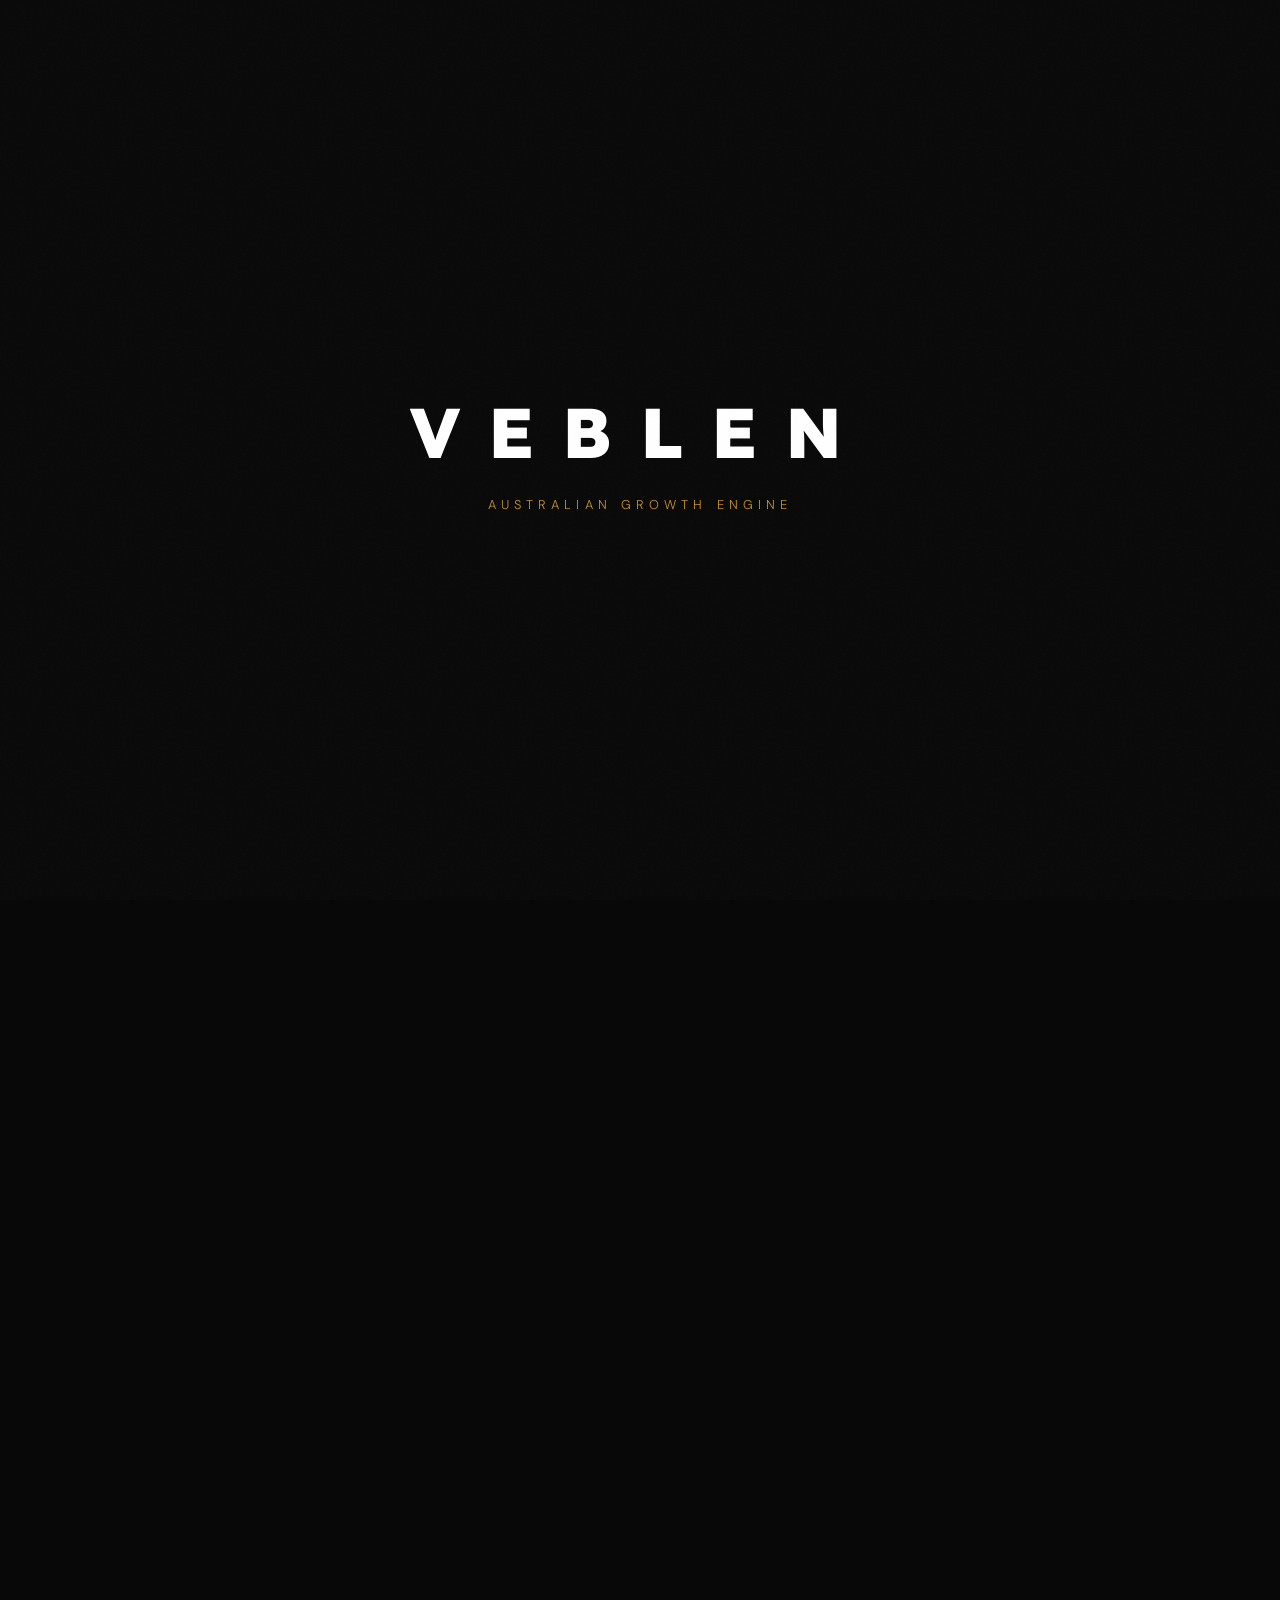
==== commit 452be5e8: "Add testimonials section with real Google reviews, logo marquee, read more toggle Co-Authored-By: Cl" ====
--- a/index.html
+++ b/index.html
@@ -303,62 +303,14 @@
     </div>
   </section>
 
-  <!-- RESULTS SECTION — normal scroll -->
-  <section class="results-section" id="results-section">
-    <div class="results-content">
-      <div class="results-left">
-        <span class="results-eyebrow">A BETTER WAY TO GROW</span>
-        <div class="results-accordion">
-          <div class="results-item active" data-results-idx="0">
-            <div class="results-item-header">
-              <h3 class="results-item-title">Content Production</h3>
-              <span class="results-item-toggle"></span>
-            </div>
-            <div class="results-item-body">
-              <p>From scroll-stopping social content to full-scale video production with VFX and 3D motion graphics, we produce assets that make your brand impossible to ignore. Content built to perform, not just look good. Every piece is designed to convert attention into revenue.</p>
-            </div>
-          </div>
-          <div class="results-item" data-results-idx="1">
-            <div class="results-item-header">
-              <h3 class="results-item-title">Paid Advertising</h3>
-              <span class="results-item-toggle"></span>
-            </div>
-            <div class="results-item-body">
-              <p>Running ads without a system is just burning money. Our campaigns are built on data, tested weekly, and optimised to compound. From Meta to Google to retargeting funnels, every dollar is tracked and every result is measurable. Clients have seen up to 30x ROAS because we treat your budget like our own.</p>
-            </div>
-          </div>
-          <div class="results-item" data-results-idx="2">
-            <div class="results-item-header">
-              <h3 class="results-item-title">CRM & Automation</h3>
-              <span class="results-item-toggle"></span>
-            </div>
-            <div class="results-item-body">
-              <p>CRM setup, workflow automation, and data tracking that connect every part of your marketing engine. We've saved clients hundreds of thousands in wages by replacing manual chaos with intelligent systems. Every lead is followed up, every process is streamlined.</p>
-            </div>
-          </div>
-          <div class="results-item" data-results-idx="3">
-            <div class="results-item-header">
-              <h3 class="results-item-title">Strategy & Scale</h3>
-              <span class="results-item-toggle"></span>
-            </div>
-            <div class="results-item-body">
-              <p>Growth without a plan is just luck. We map your 12-month roadmap, install the infrastructure before a dollar goes live, and compound results month over month. Clients have scaled from $500K to $3-6M+ because the system does the heavy lifting.</p>
-            </div>
-          </div>
-        </div>
-      </div>
-      <div class="results-right">
-        <canvas id="spline-results-canvas" class="spline-results-canvas"></canvas>
-      </div>
-
-    </div>
-
-    <!-- LOGO MARQUEE -->
-    <div class="logo-marquee-section">
-      <h2 class="logo-marquee-heading">Trusted and Recognized by <span>Industry Professionals</span></h2>
-      <div class="logo-marquee-divider"></div>
-      <div class="logo-marquee-wrapper">
-        <div class="logo-marquee-track">
+  <!-- TESTIMONIALS SECTION -->
+  <section class="testimonials-section" id="testimonials-section">
+    <div class="testimonials-header">
+      <span class="testimonials-eyebrow">TESTIMONIALS</span>
+      <h2 class="testimonials-title">What our clients say</h2>
+      <p class="testimonials-subtitle">Trusted and Recognized by <span style="color: var(--amber);">Industry Professionals</span></p>
+      <div class="testimonials-marquee-wrapper">
+        <div class="testimonials-marquee-track">
           <img src="assets/Clients-logos/1.svg" alt="Client logo">
           <img src="assets/Clients-logos/2.svg" alt="Client logo">
           <img src="assets/Clients-logos/3.svg" alt="Client logo">
@@ -378,7 +330,6 @@
           <img src="assets/Clients-logos/17.svg" alt="Client logo">
           <img src="assets/Clients-logos/18.svg" alt="Client logo">
           <img src="assets/Clients-logos/19.svg" alt="Client logo">
-          <!-- duplicate for seamless loop -->
           <img src="assets/Clients-logos/1.svg" alt="Client logo">
           <img src="assets/Clients-logos/2.svg" alt="Client logo">
           <img src="assets/Clients-logos/3.svg" alt="Client logo">
@@ -400,7 +351,204 @@
           <img src="assets/Clients-logos/19.svg" alt="Client logo">
         </div>
       </div>
-      <div class="logo-marquee-divider"></div>
+    </div>
+    <div class="testimonials-columns">
+      <!-- Column 1 -->
+      <div class="testimonials-col">
+        <div class="testimonials-scroll" style="--scroll-duration:28s">
+          <div class="testimonial-card">
+            <div class="testimonial-stars">★★★★★</div>
+            <p class="testimonial-text"><span class="testimonial-preview">"I recently had the pleasure of working with Veblen Group, and I must say, their professionalism and communication are top-notch. From the get-go, they made sure to keep me in the loop..."</span><span class="testimonial-full"> explaining their innovative three-step growth ecosystem in detail. Their ability to seamlessly combine creative marketing, talented professionals, and AI-powered automation is impressive. I highly recommend Veblen Group to anyone looking for a dynamic partner to help their business scale efficiently and effectively."</span><button class="testimonial-readmore">Read more</button></p>
+            <div class="testimonial-author">
+              <img src="assets/testimonial-avatars/amanda.png" alt="Amanda A" class="testimonial-avatar">
+              <div><div class="testimonial-name">Amanda A</div><div class="testimonial-role">Local Guide</div></div>
+            </div>
+          </div>
+          <div class="testimonial-card">
+            <div class="testimonial-stars">★★★★★</div>
+            <p class="testimonial-text">"Zac was extremely professional and made the whole video process easy, even though I was new to it. He explained everything clearly and helped me feel prepared. Highly recommend him for any construction or general video work!"</p>
+            <div class="testimonial-author">
+              <img src="assets/testimonial-avatars/Kyle.png" alt="Kyle Albert" class="testimonial-avatar">
+              <div><div class="testimonial-name">Kyle Albert</div><div class="testimonial-role">Google Review</div></div>
+            </div>
+          </div>
+          <div class="testimonial-card">
+            <div class="testimonial-stars">★★★★★</div>
+            <p class="testimonial-text"><span class="testimonial-preview">"We've had a fantastic experience working with Veblen Group. Their team is professional, creative, and genuinely invested in delivering results..."</span><span class="testimonial-full"> They took the time to understand our brand and crafted strategies that aligned perfectly with our goals. The communication was clear, timely, and collaborative throughout. Highly recommend them to any business looking to elevate their marketing presence."</span><button class="testimonial-readmore">Read more</button></p>
+            <div class="testimonial-author">
+              <img src="assets/testimonial-avatars/JAMES.png" alt="James Yoo" class="testimonial-avatar">
+              <div><div class="testimonial-name">James Yoo</div><div class="testimonial-role">Google Review</div></div>
+            </div>
+          </div>
+        </div>
+      </div>
+      <!-- Column 2 -->
+      <div class="testimonials-col testimonials-col-mid">
+        <div class="testimonials-scroll" style="--scroll-duration:32s">
+          <div class="testimonial-card">
+            <div class="testimonial-stars">★★★★★</div>
+            <p class="testimonial-text"><span class="testimonial-preview">"Working with Veblen has been nothing short of exceptional. I've collaborated with them multiple times, and they consistently prove why they're the best in the business..."</span><span class="testimonial-full"> Their video editing is next-level — creative, captivating, and designed to hold attention. Their social media advertising is equally impressive. With a sharp eye for detail and standout execution, they consistently deliver results that elevate every campaign. The team is professional, passionate, and genuinely enjoyable to work with. I can confidently recommend Veblen to friends, colleagues, and clients."</span><button class="testimonial-readmore">Read more</button></p>
+            <div class="testimonial-author">
+              <img src="assets/testimonial-avatars/kento.png" alt="Kento Ito" class="testimonial-avatar">
+              <div><div class="testimonial-name">Kento Ito</div><div class="testimonial-role">Local Guide</div></div>
+            </div>
+          </div>
+          <div class="testimonial-card">
+            <div class="testimonial-stars">★★★★★</div>
+            <p class="testimonial-text">"Best in the Business! So happy with the quality of work these guys produce and start to finish they made it so easy! If you want some awesome videos / content made for your business or event these guys are the best! Thank you Zac!"</p>
+            <div class="testimonial-author">
+              <img src="assets/testimonial-avatars/Southport.png" alt="Southport Tyres" class="testimonial-avatar">
+              <div><div class="testimonial-name">Southport Tyres</div><div class="testimonial-role">Google Review</div></div>
+            </div>
+          </div>
+          <div class="testimonial-card">
+            <div class="testimonial-stars">★★★★★</div>
+            <p class="testimonial-text">"These guys are next level in video editing!"</p>
+            <div class="testimonial-author">
+              <img src="assets/testimonial-avatars/Free Sky.png" alt="Free Sky" class="testimonial-avatar">
+              <div><div class="testimonial-name">Free Sky</div><div class="testimonial-role">Google Review</div></div>
+            </div>
+          </div>
+        </div>
+      </div>
+      <!-- Column 3 -->
+      <div class="testimonials-col">
+        <div class="testimonials-scroll" style="--scroll-duration:26s">
+          <div class="testimonial-card">
+            <div class="testimonial-stars">★★★★★</div>
+            <p class="testimonial-text"><span class="testimonial-preview">"We worked with Veblen on a short video project for our farm and couldn't be happier with the outcome. Zac was incredibly knowledgeable, strategic in his approach, and clearly a seasoned pro..."</span><span class="testimonial-full"> The turnaround time was quick, communication was clear and easy, and the final cut hit the brief perfectly — impactful and authentic. It's always a pleasure to make industry contacts like Veblen — professional, efficient, and genuinely great to work with. Highly recommend."</span><button class="testimonial-readmore">Read more</button></p>
+            <div class="testimonial-author">
+              <img src="assets/testimonial-avatars/JANE.png" alt="Jane Prichard" class="testimonial-avatar">
+              <div><div class="testimonial-name">Jane Prichard</div><div class="testimonial-role">Local Guide</div></div>
+            </div>
+          </div>
+          <div class="testimonial-card">
+            <div class="testimonial-stars">★★★★★</div>
+            <p class="testimonial-text">"Number 1 marketing company, the photos and videos that are produced are another level."</p>
+            <div class="testimonial-author">
+              <img src="assets/testimonial-avatars/danny.png" alt="Danny Kalischer" class="testimonial-avatar">
+              <div><div class="testimonial-name">Danny Kalischer</div><div class="testimonial-role">Google Review</div></div>
+            </div>
+          </div>
+          <div class="testimonial-card">
+            <div class="testimonial-stars">★★★★★</div>
+            <p class="testimonial-text"><span class="testimonial-preview">"I spoke with Veblen 12 months ago and they worked out a plan to grow my business for social media..."</span><span class="testimonial-full"> Not only have they exceeded my expectations but they also grew my socials more than what they planned. I'm extremely happy with the service they offered and will be a longterm customer. Zac is very confident and competent in his ability. Thanks Veblen!"</span><button class="testimonial-readmore">Read more</button></p>
+            <div class="testimonial-author">
+              <img src="assets/testimonial-avatars/Tom.png" alt="Tom Mac" class="testimonial-avatar">
+              <div><div class="testimonial-name">Tom Mac</div><div class="testimonial-role">Google Review</div></div>
+            </div>
+          </div>
+        </div>
+      </div>
+      <!-- Column 4 -->
+      <div class="testimonials-col testimonials-col-mid">
+        <div class="testimonials-scroll" style="--scroll-duration:30s">
+          <div class="testimonial-card">
+            <div class="testimonial-stars">★★★★★</div>
+            <p class="testimonial-text"><span class="testimonial-preview">"Veblen is the media partner you want in your corner. From concept to final cut, they just get it. Super easy to work with, incredibly professional, and lightning-fast on turnarounds..."</span><span class="testimonial-full"> The quality of their work speaks for itself — but what really impressed us was how well they understood our vision and brought it to life effortlessly. And the pricing? Honestly, unbeatable for the value they deliver. If you're looking for a media company that ticks every box and still goes above and beyond — Veblen is it. Highly recommend!"</span><button class="testimonial-readmore">Read more</button></p>
+            <div class="testimonial-author">
+              <img src="assets/testimonial-avatars/Mike.png" alt="Mike & Charli McFarlane" class="testimonial-avatar">
+              <div><div class="testimonial-name">Mike &amp; Charli McFarlane</div><div class="testimonial-role">Google Review</div></div>
+            </div>
+          </div>
+          <div class="testimonial-card">
+            <div class="testimonial-stars">★★★★★</div>
+            <p class="testimonial-text">"Did an amazing job with our demo company videos and photos and website!"</p>
+            <div class="testimonial-author">
+              <img src="assets/testimonial-avatars/Adv.png" alt="Adv Demolition" class="testimonial-avatar">
+              <div><div class="testimonial-name">Adv Demolition</div><div class="testimonial-role">Google Review</div></div>
+            </div>
+          </div>
+          <div class="testimonial-card">
+            <div class="testimonial-stars">★★★★★</div>
+            <p class="testimonial-text"><span class="testimonial-preview">"We use Veblen right across our Group of companies for all things marketing. I was initially so impressed with Zac and his team's thumb stopping ability..."</span><span class="testimonial-full"> In an age where attention is a prime currency, Veblen are certainly one of the leaders I've come across in my experience."</span><button class="testimonial-readmore">Read more</button></p>
+            <div class="testimonial-author">
+              <img src="assets/testimonial-avatars/Luke.png" alt="Luke Vaughan" class="testimonial-avatar">
+              <div><div class="testimonial-name">Luke Vaughan</div><div class="testimonial-role">Local Guide</div></div>
+            </div>
+          </div>
+        </div>
+      </div>
+      <!-- Column 5 -->
+      <div class="testimonials-col">
+        <div class="testimonials-scroll" style="--scroll-duration:24s">
+          <div class="testimonial-card">
+            <div class="testimonial-stars">★★★★★</div>
+            <p class="testimonial-text"><span class="testimonial-preview">"Veblen is Next Level — Absolute Game Changers! If you're looking for elite-level editing, Veblen is the name..."</span><span class="testimonial-full"> Their attention to detail, creativity, and overall polish is unmatched — every project feels like it's come straight out of a top-tier production studio. They don't just meet the brief, they elevate it. Huge shoutout to Zac — the guy's an absolute legend. His vision, speed, and knack for making content pop is seriously next level. Can't recommend Veblen enough. Best in the game, hands down!"</span><button class="testimonial-readmore">Read more</button></p>
+            <div class="testimonial-author">
+              <img src="assets/testimonial-avatars/Jared.png" alt="Jared Kalischer" class="testimonial-avatar">
+              <div><div class="testimonial-name">Jared Kalischer</div><div class="testimonial-role">Google Review</div></div>
+            </div>
+          </div>
+          <div class="testimonial-card">
+            <div class="testimonial-stars">★★★★★</div>
+            <p class="testimonial-text"><span class="testimonial-preview">"Probably one of the best media companies I've worked with. The Veblen team came in, understood our company and brand first..."</span><span class="testimonial-full"> Veblen then helped concept ideas for our video shoots and they were even able to repurpose the footage for several other video edits from the one shoot. On top of that they helped build 3D models of buildings which was absolutely incredible for the VFX CGI videos they were able to pull off. Veblen is the one stop shop. Definitely check them out."</span><button class="testimonial-readmore">Read more</button></p>
+            <div class="testimonial-author">
+              <img src="assets/testimonial-avatars/Bishoy.png" alt="Bishoy Youssef" class="testimonial-avatar">
+              <div><div class="testimonial-name">Bishoy Youssef</div><div class="testimonial-role">Local Guide</div></div>
+            </div>
+          </div>
+          <div class="testimonial-card">
+            <div class="testimonial-stars">★★★★★</div>
+            <p class="testimonial-text">"Best in the Business! So happy with the quality of work these guys produce and start to finish they made it so easy! If you want some awesome videos / content made for your business or event these guys are the best!"</p>
+            <div class="testimonial-author">
+              <img src="assets/testimonial-avatars/Southport.png" alt="Southport Tyres" class="testimonial-avatar">
+              <div><div class="testimonial-name">Southport Tyres</div><div class="testimonial-role">Google Review</div></div>
+            </div>
+          </div>
+        </div>
+      </div>
+    </div>
+  </section>
+
+  <!-- RESULTS SECTION — normal scroll -->
+  <section class="results-section" id="results-section">
+    <div class="results-content">
+      <div class="results-left">
+        <span class="results-eyebrow">A BETTER WAY TO GROW</span>
+        <div class="results-accordion">
+          <div class="results-item active" data-results-idx="0">
+            <div class="results-item-header">
+              <h3 class="results-item-title">Content Production</h3>
+              <span class="results-item-toggle"></span>
+            </div>
+            <div class="results-item-body">
+              <p>From scroll-stopping social content to full-scale video production with VFX and 3D motion graphics, we produce assets that make your brand impossible to ignore. Content built to perform, not just look good. Every piece is designed to convert attention into revenue.</p>
+            </div>
+          </div>
+          <div class="results-item" data-results-idx="1">
+            <div class="results-item-header">
+              <h3 class="results-item-title">Paid Advertising</h3>
+              <span class="results-item-toggle"></span>
+            </div>
+            <div class="results-item-body">
+              <p>Running ads without a system is just burning money. Our campaigns are built on data, tested weekly, and optimised to compound. From Meta to Google to retargeting funnels, every dollar is tracked and every result is measurable. Clients have seen up to 30x ROAS because we treat your budget like our own.</p>
+            </div>
+          </div>
+          <div class="results-item" data-results-idx="2">
+            <div class="results-item-header">
+              <h3 class="results-item-title">CRM & Automation</h3>
+              <span class="results-item-toggle"></span>
+            </div>
+            <div class="results-item-body">
+              <p>CRM setup, workflow automation, and data tracking that connect every part of your marketing engine. We've saved clients hundreds of thousands in wages by replacing manual chaos with intelligent systems. Every lead is followed up, every process is streamlined.</p>
+            </div>
+          </div>
+          <div class="results-item" data-results-idx="3">
+            <div class="results-item-header">
+              <h3 class="results-item-title">Strategy & Scale</h3>
+              <span class="results-item-toggle"></span>
+            </div>
+            <div class="results-item-body">
+              <p>Growth without a plan is just luck. We map your 12-month roadmap, install the infrastructure before a dollar goes live, and compound results month over month. Clients have scaled from $500K to $3-6M+ because the system does the heavy lifting.</p>
+            </div>
+          </div>
+        </div>
+      </div>
+      <div class="results-right">
+        <canvas id="spline-results-canvas" class="spline-results-canvas"></canvas>
+      </div>
+
     </div>
   </section>
 
--- a/css/style.css
+++ b/css/style.css
@@ -1226,12 +1226,180 @@
 }
 .light-asset-placeholder .placeholder-label { color: rgba(0,0,0,0.25); border-color: rgba(0,0,0,0.1); }
 
+/* ---- TESTIMONIALS SECTION ---- */
+.testimonials-section {
+  position: relative;
+  z-index: 1;
+  padding: clamp(100px, 14vh, 200px) clamp(32px, 6vw, 100px);
+  background: url('../assets/All-bg/results-testimonial.webp') center/100% 100% no-repeat;
+  overflow: hidden;
+}
+.testimonials-header {
+  text-align: center;
+  margin-bottom: clamp(50px, 8vh, 100px);
+}
+.testimonials-eyebrow {
+  font-family: 'Keep Calm', sans-serif;
+  font-size: clamp(12px, 1.1vw, 16px);
+  font-weight: 500;
+  letter-spacing: 0.25em;
+  color: rgba(0,0,0,0.4);
+  display: block;
+  margin-bottom: 24px;
+}
+.testimonials-title {
+  font-family: 'Alte Haas Grotesk', sans-serif;
+  font-size: clamp(40px, 5vw, 72px);
+  font-weight: 700;
+  color: var(--black);
+  margin: 0 0 16px;
+}
+.testimonials-subtitle {
+  font-family: 'DM Sans', sans-serif;
+  font-size: clamp(16px, 1.3vw, 22px);
+  color: rgba(0,0,0,0.5);
+  margin: 0;
+}
+.testimonials-marquee-wrapper {
+  overflow: hidden;
+  width: 100%;
+  margin-top: clamp(24px, 3vh, 40px);
+  -webkit-mask-image: linear-gradient(to right, transparent, black 10%, black 90%, transparent);
+  mask-image: linear-gradient(to right, transparent, black 10%, black 90%, transparent);
+}
+.testimonials-marquee-track {
+  display: flex;
+  align-items: center;
+  gap: clamp(32px, 4vw, 60px);
+  animation: testimonials-marquee 60s linear infinite;
+  width: max-content;
+}
+.testimonials-marquee-track img {
+  height: clamp(22px, 2.5vw, 36px);
+  opacity: 1;
+  flex-shrink: 0;
+  filter: invert(1);
+}
+@keyframes testimonials-marquee {
+  0%   { transform: translateX(0); }
+  100% { transform: translateX(var(--marquee-distance)); }
+}
+.testimonials-columns {
+  display: flex;
+  justify-content: center;
+  gap: clamp(20px, 2.5vw, 36px);
+  max-height: 860px;
+  overflow: hidden;
+  -webkit-mask-image: linear-gradient(to bottom, transparent, black 12%, black 88%, transparent);
+  mask-image: linear-gradient(to bottom, transparent, black 12%, black 88%, transparent);
+}
+.testimonials-col {
+  flex: 0 0 clamp(300px, 26vw, 420px);
+}
+.testimonials-col-mid {
+  margin-top: -60px;
+}
+.testimonials-scroll {
+  display: flex;
+  flex-direction: column;
+  gap: 24px;
+  animation: testimonial-scroll var(--scroll-duration, 25s) linear infinite;
+}
+@keyframes testimonial-scroll {
+  0%   { transform: translateY(0); }
+  100% { transform: translateY(var(--scroll-distance)); }
+}
+.testimonial-card {
+  background: rgba(255,255,255,0.85);
+  backdrop-filter: blur(12px);
+  border: 1px solid rgba(0,0,0,0.06);
+  border-radius: 24px;
+  padding: clamp(28px, 3vw, 44px);
+  box-shadow: 0 4px 24px rgba(0,0,0,0.06);
+}
+.testimonial-text {
+  font-family: 'DM Sans', sans-serif;
+  font-size: clamp(15px, 1.15vw, 18px);
+  line-height: 1.7;
+  color: var(--black);
+  margin: 0 0 24px;
+}
+.testimonial-author {
+  display: flex;
+  align-items: center;
+  gap: 14px;
+}
+.testimonial-avatar {
+  width: 48px;
+  height: 48px;
+  border-radius: 50%;
+  object-fit: cover;
+}
+.testimonial-name {
+  font-family: 'Alte Haas Grotesk', sans-serif;
+  font-size: 16px;
+  font-weight: 700;
+  color: var(--black);
+  line-height: 1.3;
+}
+.testimonial-stars {
+  color: #fbbc04;
+  font-size: 16px;
+  letter-spacing: 2px;
+  margin-bottom: 12px;
+}
+.testimonial-avatar-letter {
+  width: 48px;
+  height: 48px;
+  border-radius: 50%;
+  display: flex;
+  align-items: center;
+  justify-content: center;
+  font-family: 'Alte Haas Grotesk', sans-serif;
+  font-size: 20px;
+  font-weight: 700;
+  color: #fff;
+  flex-shrink: 0;
+}
+.testimonial-full {
+  display: none;
+}
+.testimonial-card.expanded .testimonial-full {
+  display: inline;
+}
+.testimonial-card.expanded .testimonial-preview {
+  display: none;
+}
+.testimonial-card.expanded .testimonial-readmore {
+  display: none;
+}
+.testimonial-readmore {
+  background: none;
+  border: none;
+  color: var(--amber);
+  font-family: 'DM Sans', sans-serif;
+  font-size: 13px;
+  font-weight: 600;
+  cursor: pointer;
+  padding: 0;
+  margin-left: 4px;
+}
+.testimonial-readmore:hover {
+  text-decoration: underline;
+}
+.testimonial-role {
+  font-family: 'DM Sans', sans-serif;
+  font-size: 13px;
+  color: rgba(0,0,0,0.5);
+  line-height: 1.3;
+}
+
 /* ---- SCENE 5 — PROOF / CASE STUDIES ---- */
 /* ---- RESULTS OVERLAY (JeskoJets accordion) ---- */
 .results-section {
   position: relative;
   z-index: 1;
-  padding: clamp(150px, 18vh, 280px) clamp(32px, 6vw, 100px);
+  padding: clamp(40px, 5vh, 80px) clamp(32px, 6vw, 100px) clamp(150px, 18vh, 280px);
   background: url('../assets/All-bg/new-results.webp') center/100% 100% no-repeat;
   overflow: visible;
 }
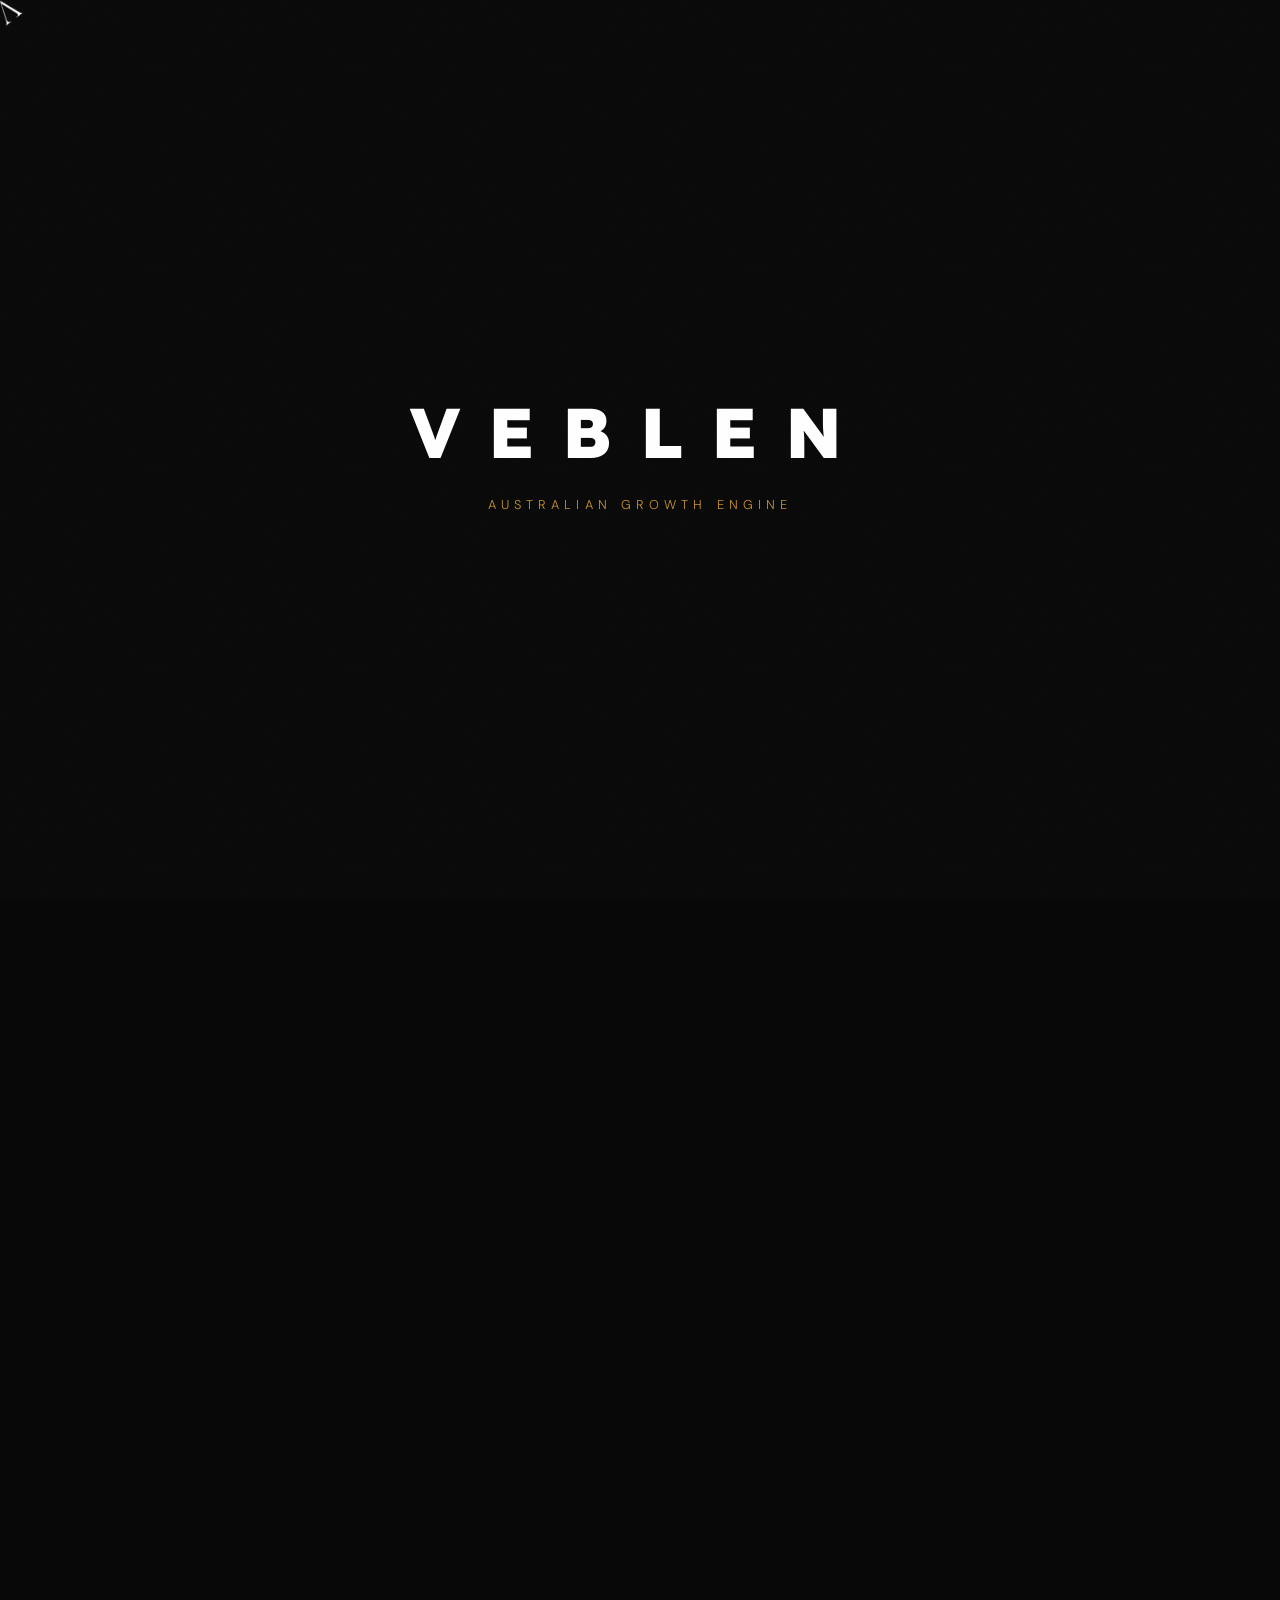
==== commit 8cc1ca0f: "Responsive scaling, new pricing page, results video accordion, asset cleanup - Add clamp() responsiv" ====
--- a/index.html
+++ b/index.html
@@ -158,14 +158,10 @@
         <div class="hero-tagline-divider"></div>
         <p class="hero-tagline-body">Every campaign is built to perform,<br>every system designed to compound.<br>So you stop gambling on marketing and start collecting on it.</p>
         <div class="hero-tagline-logos">
-          <!-- Meta Ads -->
-          <svg viewBox="0 0 512 512" fill="white"><path d="M256 0C114.6 0 0 114.6 0 256s114.6 256 256 256 256-114.6 256-256S397.4 0 256 0zm36.9 364.8c-19.6 31.4-40.4 47.2-62.9 47.2-15.8 0-27.8-7.8-36.1-23.5-10.5-20-24.4-63.7-37.2-101.7-10.3-30.5-21.5-63.7-30-79.4-7-13-14.5-19.3-24.5-19.3-3.1 0-12.9 5.7-21.3 12l-14.1-18.2c22.5-19.8 44.5-42.5 64.8-42.5 25.7 0 41.6 16.2 52.5 52.5 11.7 39 20 63.2 27.8 83 14 35.7 23.5 47 37.2 47 10.5 0 25.7-13 47.2-39.3l15.6 13.2zm79.3-42.2c0 32.5-24.2 72.5-77.8 72.5h-2.7l8.1-16.2c28.6-5 49.4-27.8 49.4-50.4 0-34.4-34.2-83.7-76.2-136.5 21.7-30.5 47.5-55.7 72.3-55.7 29.2 0 26.9 47 26.9 86.3z"/></svg>
-          <!-- Google Ads -->
-          <svg viewBox="0 0 24 24" fill="white"><path d="M3.2 14.6l4.8-8.3c1-1.7 3.2-2.3 4.9-1.3s2.3 3.2 1.3 4.9l-4.8 8.3c-1 1.7-3.2 2.3-4.9 1.3s-2.3-3.2-1.3-4.9z"/><path d="M20.8 14.6l-4.8-8.3c-1-1.7-.4-3.9 1.3-4.9s3.9-.4 4.9 1.3l4.8 8.3c1 1.7.4 3.9-1.3 4.9s-3.9.4-4.9-1.3z" transform="translate(-6)"/><circle cx="6" cy="18.5" r="3.5"/></svg>
-          <!-- GoHighLevel -->
-          <svg viewBox="0 0 24 24" fill="white"><path d="M12 2L2 7l10 5 10-5-10-5zM2 17l10 5 10-5M2 12l10 5 10-5"/><path d="M2 17l10 5 10-5" fill="none" stroke="white" stroke-width="1.5"/><path d="M2 12l10 5 10-5" fill="none" stroke="white" stroke-width="1.5"/><path d="M2 7l10 5 10-5" fill="none" stroke="white" stroke-width="1.5"/></svg>
-          <!-- HubSpot -->
-          <svg viewBox="0 0 24 24" fill="white"><path d="M17.5 8.2V5.7a2 2 0 001.2-1.8A2 2 0 0016.8 2a2 2 0 00-1.9 1.9c0 .8.5 1.4 1.2 1.8v2.5a5.5 5.5 0 00-3.2 1.6L5.5 4.6a2.4 2.4 0 00.1-.6A2.2 2.2 0 003.4 2 2.2 2.2 0 001.2 4a2.2 2.2 0 002.2 2 2 2 0 001-.3l7.3 5.1a5.5 5.5 0 00-.2 1.5 5.5 5.5 0 00.3 1.8l-2.2 1.5a2.8 2.8 0 00-1.8-.7 2.8 2.8 0 100 5.6 2.8 2.8 0 002.8-2.8v-.3l2.1-1.4a5.5 5.5 0 003.8 1.5 5.5 5.5 0 000-11 5.5 5.5 0 00-.9.1z"/></svg>
+          <img src="assets/4 logo home/1.google.webp" alt="Google">
+          <img src="assets/4 logo home/2.Meta.webp" alt="Meta">
+          <img src="assets/4 logo home/3.GHL.webp" alt="GoHighLevel">
+          <img src="assets/4 logo home/4.hubspot.webp" alt="HubSpot">
         </div>
       </div>
 
@@ -198,110 +194,113 @@
 
       <div class="scroll-features">
         <div class="scroll-features-left">
-          <img src="assets/logo&copy1/logo & emblem (black).png" alt="Veblen Group" class="scroll-features-logo" />
+          <img src="assets/logo&copy1/logo & emblem (black).webp" alt="Veblen Group" class="scroll-features-logo" />
           <div class="scroll-features-meta">
             <span class="scroll-features-by">BY ZAC MACANALLY</span>
             <span class="scroll-features-est">2022</span>
           </div>
-          <img src="assets/Awards-logo/new results2.png" alt="Award" class="scroll-features-award" />
+          <img src="assets/Awards-logo/new results2.webp" alt="Award" class="scroll-features-award" />
         </div>
         <div class="scroll-features-grid">
           <div class="scroll-feature-card">
             <h3>Access to Growth<br>Infrastructure</h3>
-            <p>Skip the guesswork and plug straight<br>into a proven system.<br>Veblen builds the strategy, the content,<br>and the campaigns from day one.<br>Every engagement starts with a clear plan<br>and ends with measurable results.</p>
+            <p>Skip the guesswork and plug straight into a proven system. Veblen builds the strategy, the content, and the campaigns from day one. Every engagement starts with a clear plan and ends with measurable results.</p>
           </div>
           <div class="scroll-feature-card">
             <h3>Content That<br>Commands Attention</h3>
-            <p>From scroll-stopping social content to full-scale<br>video production with VFX and 3D motion graphics,<br>we produce assets that make your brand<br>impossible to ignore. Content built to perform,<br>not just look good.</p>
+            <p>From scroll-stopping social content to full-scale video production with VFX and 3D motion graphics, we produce assets that make your brand impossible to ignore. Content built to perform, not just look good.</p>
           </div>
           <div class="scroll-feature-card">
             <h3>Advertising That<br>Pays for Itself</h3>
-            <p>Google Ads, Meta campaigns, SEO,<br>and retargeting funnels built to convert<br>browsers into buyers. We've delivered up to<br>30x ROAS because every dollar is tracked,<br>tested, and optimised weekly.</p>
+            <p>Google Ads, Meta campaigns, SEO, and retargeting funnels built to convert browsers into buyers. We've delivered up to 30x ROAS because every dollar is tracked, tested, and optimised weekly.</p>
           </div>
           <div class="scroll-feature-card">
             <h3>Automation and<br>Systems That Scale</h3>
-            <p>CRM setup, workflow automation,<br>and data tracking that connect every part<br>of your marketing engine. We've saved clients<br>hundreds of thousands in wages by replacing<br>manual chaos with intelligent systems.</p>
+            <p>CRM setup, workflow automation, and data tracking that connect every part of your marketing engine. We've saved clients hundreds of thousands in wages by replacing manual chaos with intelligent systems.</p>
           </div>
         </div>
       </div>
     </div>
   </section>
 
-  <!-- SERVICES SECTION -->
-  <section class="services-section" id="services-section">
-    <canvas id="spline-canvas" class="spline-canvas"></canvas>
-    <div class="services-hero">
-      <div class="services-title-left">
-        <h2 class="services-title-main">Built to</h2>
-      </div>
-      <div class="services-title-right">
-        <h2 class="services-title-main">Dominate</h2>
-      </div>
-    </div>
-    <div class="services-layout">
-      <div class="services-left">
-        <div class="growth-system-content">
-          <div class="growth-system-header">
-            <span class="growth-system-label">Veblen</span>
-            <h2 class="growth-system-title">GROWTH SYSTEM</h2>
-          </div>
-          <div class="growth-system-stages">
-            <div class="growth-stage">
-              <h3>STAGE 01 — AUDIT</h3>
-              <p>Find where revenue is being lost.</p>
-            </div>
-            <div class="growth-stage">
-              <h3>STAGE 02 — STRATEGY</h3>
-              <p>Map your 12-month growth plan.</p>
-            </div>
-            <div class="growth-stage">
-              <h3>STAGE 03 — BUILD</h3>
-              <p>Install the infrastructure before a dollar goes live.</p>
-            </div>
-            <div class="growth-stage">
-              <h3>STAGE 04 — LAUNCH & MEASURE</h3>
-              <p>Every dollar tracked. Weekly reviews. Full accountability.</p>
-            </div>
-            <div class="growth-stage">
-              <h3>STAGE 05 — COMPOUND</h3>
-              <p>Systems optimise. Results stack. Growth becomes predictable.</p>
-            </div>
-          </div>
-          <div class="growth-system-results">
-            <span class="growth-results-label">CLIENTS SCALED | ROAS ACHIEVED</span>
-            <p>This system has helped clients scale from $1M to $3-6M+ and achieve up to 30x ROAS.</p>
-          </div>
-        </div>
-      </div>
-      <div class="services-right">
-        <ul class="services-list">
-          <div class="services-scroll-inner">
-            <li>Content Production</li>
-            <li>Google Ads</li>
-            <li>SEO & Local Dominance</li>
-            <li>Brand Identity</li>
-            <li>Social Media Management</li>
-            <li>Website Design & Build</li>
-            <li>Lead Generation</li>
-            <li>Video & Photography</li>
-            <li>Marketing Automation</li>
-            <li>Strategy & Consulting</li>
-            <li>Content Production</li>
-            <li>Google Ads</li>
-            <li>SEO & Local Dominance</li>
-            <li>Brand Identity</li>
-            <li>Social Media Management</li>
-            <li>Website Design & Build</li>
-            <li>Lead Generation</li>
-            <li>Video & Photography</li>
-            <li>Marketing Automation</li>
-            <li>Strategy & Consulting</li>
-          </div>
-        </ul>
-        <p class="services-title-sub">Set the standard.</p>
-      </div>
-    </div>
-  </section>
+  <!-- SERVICES SECTION — scroll-pinned timeline -->
+  <div class="services-scroll-wrapper" id="services-scroll-wrapper">
+    <!-- Static title: always visible in the wrapper, hides when pinned -->
+    <div class="svc-static-title" id="svc-static-title">
+      <h2 class="svc-big-title">Built to Dominate</h2>
+    </div>
+    <section class="services-section" id="services-section">
+      <!-- Scene 0: "Built to Dominate" (animated, takes over when pinned) -->
+      <div class="svc-scene svc-scene-title" id="svc-scene-title">
+        <h2 class="svc-big-title">Built to Dominate</h2>
+      </div>
+
+      <!-- Scenes 1-5: individual stages -->
+      <div class="svc-scene svc-scene-stage" id="svc-stage-1">
+        <span class="svc-stage-label">STAGE 01</span>
+        <h3 class="svc-stage-name">AUDIT</h3>
+        <p class="svc-stage-desc">Find where revenue is being lost. We pull apart your ads, funnels, content, website, and brand positioning to find the gaps that are costing you money right now. Most businesses we audit are bleeding 20–40% of their ad spend on campaigns that were never set up to convert. This is where we stop the leak.</p>
+      </div>
+      <div class="svc-scene svc-scene-stage" id="svc-stage-2">
+        <span class="svc-stage-label">STAGE 02</span>
+        <h3 class="svc-stage-name">STRATEGY</h3>
+        <p class="svc-stage-desc">Map your 12-month growth plan. No more month-to-month guessing. We build a clear, phased roadmap that connects your content, paid media, and sales systems into one growth engine. You'll know exactly what's being done, when, and why it matters to your bottom line.</p>
+      </div>
+      <div class="svc-scene svc-scene-stage" id="svc-stage-3">
+        <span class="svc-stage-label">STAGE 03</span>
+        <h3 class="svc-stage-name">BUILD</h3>
+        <p class="svc-stage-desc">Install the infrastructure before a dollar goes live. CRM configured. Landing pages built. Ad creatives produced. Tracking locked in across every channel. We don't press "go" until the system can actually capture, nurture, and convert the demand we're about to create. Anything less is burning cash on purpose.</p>
+      </div>
+      <div class="svc-scene svc-scene-stage" id="svc-stage-4">
+        <span class="svc-stage-label">STAGE 04</span>
+        <h3 class="svc-stage-name">LAUNCH &amp; MEASURE</h3>
+        <p class="svc-stage-desc">Every dollar tracked. Weekly reviews. Full accountability. Campaigns go live with real-time reporting from day one. Weekly performance reviews mean nothing runs on autopilot, and no budget is spent without a reason. You see exactly where every dollar lands and what it brings back.</p>
+      </div>
+      <div class="svc-scene svc-scene-stage" id="svc-stage-5">
+        <span class="svc-stage-label">STAGE 05</span>
+        <h3 class="svc-stage-name">COMPOUND</h3>
+        <p class="svc-stage-desc">Systems optimise. Results stack. Growth becomes predictable. This is where most agencies stop and where Veblen is just getting started. We tighten creative, cut waste, double down on what converts, and build the compounding effect that took clients from $500K to $3M+ in annual revenue. The system gets smarter every month you run it.</p>
+      </div>
+
+      <!-- Scene 6: bird's-eye timeline -->
+      <div class="svc-scene svc-scene-birdseye" id="svc-birdseye">
+        <h2 class="svc-process-title">THE VEBLEN PROCESS</h2>
+        <div class="svc-timeline">
+          <div class="svc-tl-item" data-stage="1">
+            <span class="svc-tl-num">01</span>
+            <span class="svc-tl-name">AUDIT</span>
+          </div>
+          <div class="svc-tl-arrow"></div>
+          <div class="svc-tl-item" data-stage="2">
+            <span class="svc-tl-num">02</span>
+            <span class="svc-tl-name">STRATEGY</span>
+          </div>
+          <div class="svc-tl-arrow"></div>
+          <div class="svc-tl-item" data-stage="3">
+            <span class="svc-tl-num">03</span>
+            <span class="svc-tl-name">BUILD</span>
+          </div>
+          <div class="svc-tl-arrow"></div>
+          <div class="svc-tl-item" data-stage="4">
+            <span class="svc-tl-num">04</span>
+            <span class="svc-tl-name">LAUNCH</span>
+          </div>
+          <div class="svc-tl-arrow"></div>
+          <div class="svc-tl-item" data-stage="5">
+            <span class="svc-tl-num">05</span>
+            <span class="svc-tl-name">COMPOUND</span>
+          </div>
+        </div>
+        <div class="svc-tl-desc-area">
+          <p class="svc-tl-desc" data-for="1">Find where revenue is being lost. We pull apart your ads, funnels, content, website, and brand positioning to find the gaps that are costing you money right now. Most businesses we audit are bleeding 20–40% of their ad spend on campaigns that were never set up to convert. This is where we stop the leak.</p>
+          <p class="svc-tl-desc" data-for="2">Map your 12-month growth plan. No more month-to-month guessing. We build a clear, phased roadmap that connects your content, paid media, and sales systems into one growth engine. You'll know exactly what's being done, when, and why it matters to your bottom line.</p>
+          <p class="svc-tl-desc" data-for="3">Install the infrastructure before a dollar goes live. CRM configured. Landing pages built. Ad creatives produced. Tracking locked in across every channel. We don't press "go" until the system can actually capture, nurture, and convert the demand we're about to create. Anything less is burning cash on purpose.</p>
+          <p class="svc-tl-desc" data-for="4">Every dollar tracked. Weekly reviews. Full accountability. Campaigns go live with real-time reporting from day one. Weekly performance reviews mean nothing runs on autopilot, and no budget is spent without a reason. You see exactly where every dollar lands and what it brings back.</p>
+          <p class="svc-tl-desc" data-for="5">Systems optimise. Results stack. Growth becomes predictable. This is where most agencies stop and where Veblen is just getting started. We tighten creative, cut waste, double down on what converts, and build the compounding effect that took clients from $500K to $3M+ in annual revenue. The system gets smarter every month you run it.</p>
+        </div>
+      </div>
+    </section>
+  </div>
 
   <!-- TESTIMONIALS SECTION -->
   <section class="testimonials-section" id="testimonials-section">
@@ -360,7 +359,7 @@
             <div class="testimonial-stars">★★★★★</div>
             <p class="testimonial-text"><span class="testimonial-preview">"I recently had the pleasure of working with Veblen Group, and I must say, their professionalism and communication are top-notch. From the get-go, they made sure to keep me in the loop..."</span><span class="testimonial-full"> explaining their innovative three-step growth ecosystem in detail. Their ability to seamlessly combine creative marketing, talented professionals, and AI-powered automation is impressive. I highly recommend Veblen Group to anyone looking for a dynamic partner to help their business scale efficiently and effectively."</span><button class="testimonial-readmore">Read more</button></p>
             <div class="testimonial-author">
-              <img src="assets/testimonial-avatars/amanda.png" alt="Amanda A" class="testimonial-avatar">
+              <img src="assets/testimonial-avatars/amanda.webp" alt="Amanda A" class="testimonial-avatar">
               <div><div class="testimonial-name">Amanda A</div><div class="testimonial-role">Local Guide</div></div>
             </div>
           </div>
@@ -368,7 +367,7 @@
             <div class="testimonial-stars">★★★★★</div>
             <p class="testimonial-text">"Zac was extremely professional and made the whole video process easy, even though I was new to it. He explained everything clearly and helped me feel prepared. Highly recommend him for any construction or general video work!"</p>
             <div class="testimonial-author">
-              <img src="assets/testimonial-avatars/Kyle.png" alt="Kyle Albert" class="testimonial-avatar">
+              <img src="assets/testimonial-avatars/Kyle.webp" alt="Kyle Albert" class="testimonial-avatar">
               <div><div class="testimonial-name">Kyle Albert</div><div class="testimonial-role">Google Review</div></div>
             </div>
           </div>
@@ -376,7 +375,7 @@
             <div class="testimonial-stars">★★★★★</div>
             <p class="testimonial-text"><span class="testimonial-preview">"We've had a fantastic experience working with Veblen Group. Their team is professional, creative, and genuinely invested in delivering results..."</span><span class="testimonial-full"> They took the time to understand our brand and crafted strategies that aligned perfectly with our goals. The communication was clear, timely, and collaborative throughout. Highly recommend them to any business looking to elevate their marketing presence."</span><button class="testimonial-readmore">Read more</button></p>
             <div class="testimonial-author">
-              <img src="assets/testimonial-avatars/JAMES.png" alt="James Yoo" class="testimonial-avatar">
+              <img src="assets/testimonial-avatars/JAMES.webp" alt="James Yoo" class="testimonial-avatar">
               <div><div class="testimonial-name">James Yoo</div><div class="testimonial-role">Google Review</div></div>
             </div>
           </div>
@@ -389,7 +388,7 @@
             <div class="testimonial-stars">★★★★★</div>
             <p class="testimonial-text"><span class="testimonial-preview">"Working with Veblen has been nothing short of exceptional. I've collaborated with them multiple times, and they consistently prove why they're the best in the business..."</span><span class="testimonial-full"> Their video editing is next-level — creative, captivating, and designed to hold attention. Their social media advertising is equally impressive. With a sharp eye for detail and standout execution, they consistently deliver results that elevate every campaign. The team is professional, passionate, and genuinely enjoyable to work with. I can confidently recommend Veblen to friends, colleagues, and clients."</span><button class="testimonial-readmore">Read more</button></p>
             <div class="testimonial-author">
-              <img src="assets/testimonial-avatars/kento.png" alt="Kento Ito" class="testimonial-avatar">
+              <img src="assets/testimonial-avatars/kento.webp" alt="Kento Ito" class="testimonial-avatar">
               <div><div class="testimonial-name">Kento Ito</div><div class="testimonial-role">Local Guide</div></div>
             </div>
           </div>
@@ -397,7 +396,7 @@
             <div class="testimonial-stars">★★★★★</div>
             <p class="testimonial-text">"Best in the Business! So happy with the quality of work these guys produce and start to finish they made it so easy! If you want some awesome videos / content made for your business or event these guys are the best! Thank you Zac!"</p>
             <div class="testimonial-author">
-              <img src="assets/testimonial-avatars/Southport.png" alt="Southport Tyres" class="testimonial-avatar">
+              <img src="assets/testimonial-avatars/Southport.webp" alt="Southport Tyres" class="testimonial-avatar">
               <div><div class="testimonial-name">Southport Tyres</div><div class="testimonial-role">Google Review</div></div>
             </div>
           </div>
@@ -405,7 +404,7 @@
             <div class="testimonial-stars">★★★★★</div>
             <p class="testimonial-text">"These guys are next level in video editing!"</p>
             <div class="testimonial-author">
-              <img src="assets/testimonial-avatars/Free Sky.png" alt="Free Sky" class="testimonial-avatar">
+              <img src="assets/testimonial-avatars/Free Sky.webp" alt="Free Sky" class="testimonial-avatar">
               <div><div class="testimonial-name">Free Sky</div><div class="testimonial-role">Google Review</div></div>
             </div>
           </div>
@@ -418,7 +417,7 @@
             <div class="testimonial-stars">★★★★★</div>
             <p class="testimonial-text"><span class="testimonial-preview">"We worked with Veblen on a short video project for our farm and couldn't be happier with the outcome. Zac was incredibly knowledgeable, strategic in his approach, and clearly a seasoned pro..."</span><span class="testimonial-full"> The turnaround time was quick, communication was clear and easy, and the final cut hit the brief perfectly — impactful and authentic. It's always a pleasure to make industry contacts like Veblen — professional, efficient, and genuinely great to work with. Highly recommend."</span><button class="testimonial-readmore">Read more</button></p>
             <div class="testimonial-author">
-              <img src="assets/testimonial-avatars/JANE.png" alt="Jane Prichard" class="testimonial-avatar">
+              <img src="assets/testimonial-avatars/JANE.webp" alt="Jane Prichard" class="testimonial-avatar">
               <div><div class="testimonial-name">Jane Prichard</div><div class="testimonial-role">Local Guide</div></div>
             </div>
           </div>
@@ -426,7 +425,7 @@
             <div class="testimonial-stars">★★★★★</div>
             <p class="testimonial-text">"Number 1 marketing company, the photos and videos that are produced are another level."</p>
             <div class="testimonial-author">
-              <img src="assets/testimonial-avatars/danny.png" alt="Danny Kalischer" class="testimonial-avatar">
+              <img src="assets/testimonial-avatars/danny.webp" alt="Danny Kalischer" class="testimonial-avatar">
               <div><div class="testimonial-name">Danny Kalischer</div><div class="testimonial-role">Google Review</div></div>
             </div>
           </div>
@@ -434,7 +433,7 @@
             <div class="testimonial-stars">★★★★★</div>
             <p class="testimonial-text"><span class="testimonial-preview">"I spoke with Veblen 12 months ago and they worked out a plan to grow my business for social media..."</span><span class="testimonial-full"> Not only have they exceeded my expectations but they also grew my socials more than what they planned. I'm extremely happy with the service they offered and will be a longterm customer. Zac is very confident and competent in his ability. Thanks Veblen!"</span><button class="testimonial-readmore">Read more</button></p>
             <div class="testimonial-author">
-              <img src="assets/testimonial-avatars/Tom.png" alt="Tom Mac" class="testimonial-avatar">
+              <img src="assets/testimonial-avatars/Tom.webp" alt="Tom Mac" class="testimonial-avatar">
               <div><div class="testimonial-name">Tom Mac</div><div class="testimonial-role">Google Review</div></div>
             </div>
           </div>
@@ -447,7 +446,7 @@
             <div class="testimonial-stars">★★★★★</div>
             <p class="testimonial-text"><span class="testimonial-preview">"Veblen is the media partner you want in your corner. From concept to final cut, they just get it. Super easy to work with, incredibly professional, and lightning-fast on turnarounds..."</span><span class="testimonial-full"> The quality of their work speaks for itself — but what really impressed us was how well they understood our vision and brought it to life effortlessly. And the pricing? Honestly, unbeatable for the value they deliver. If you're looking for a media company that ticks every box and still goes above and beyond — Veblen is it. Highly recommend!"</span><button class="testimonial-readmore">Read more</button></p>
             <div class="testimonial-author">
-              <img src="assets/testimonial-avatars/Mike.png" alt="Mike & Charli McFarlane" class="testimonial-avatar">
+              <img src="assets/testimonial-avatars/Mike.webp" alt="Mike & Charli McFarlane" class="testimonial-avatar">
               <div><div class="testimonial-name">Mike &amp; Charli McFarlane</div><div class="testimonial-role">Google Review</div></div>
             </div>
           </div>
@@ -455,7 +454,7 @@
             <div class="testimonial-stars">★★★★★</div>
             <p class="testimonial-text">"Did an amazing job with our demo company videos and photos and website!"</p>
             <div class="testimonial-author">
-              <img src="assets/testimonial-avatars/Adv.png" alt="Adv Demolition" class="testimonial-avatar">
+              <img src="assets/testimonial-avatars/Adv.webp" alt="Adv Demolition" class="testimonial-avatar">
               <div><div class="testimonial-name">Adv Demolition</div><div class="testimonial-role">Google Review</div></div>
             </div>
           </div>
@@ -463,7 +462,7 @@
             <div class="testimonial-stars">★★★★★</div>
             <p class="testimonial-text"><span class="testimonial-preview">"We use Veblen right across our Group of companies for all things marketing. I was initially so impressed with Zac and his team's thumb stopping ability..."</span><span class="testimonial-full"> In an age where attention is a prime currency, Veblen are certainly one of the leaders I've come across in my experience."</span><button class="testimonial-readmore">Read more</button></p>
             <div class="testimonial-author">
-              <img src="assets/testimonial-avatars/Luke.png" alt="Luke Vaughan" class="testimonial-avatar">
+              <img src="assets/testimonial-avatars/Luke.webp" alt="Luke Vaughan" class="testimonial-avatar">
               <div><div class="testimonial-name">Luke Vaughan</div><div class="testimonial-role">Local Guide</div></div>
             </div>
           </div>
@@ -476,7 +475,7 @@
             <div class="testimonial-stars">★★★★★</div>
             <p class="testimonial-text"><span class="testimonial-preview">"Veblen is Next Level — Absolute Game Changers! If you're looking for elite-level editing, Veblen is the name..."</span><span class="testimonial-full"> Their attention to detail, creativity, and overall polish is unmatched — every project feels like it's come straight out of a top-tier production studio. They don't just meet the brief, they elevate it. Huge shoutout to Zac — the guy's an absolute legend. His vision, speed, and knack for making content pop is seriously next level. Can't recommend Veblen enough. Best in the game, hands down!"</span><button class="testimonial-readmore">Read more</button></p>
             <div class="testimonial-author">
-              <img src="assets/testimonial-avatars/Jared.png" alt="Jared Kalischer" class="testimonial-avatar">
+              <img src="assets/testimonial-avatars/Jared.webp" alt="Jared Kalischer" class="testimonial-avatar">
               <div><div class="testimonial-name">Jared Kalischer</div><div class="testimonial-role">Google Review</div></div>
             </div>
           </div>
@@ -484,7 +483,7 @@
             <div class="testimonial-stars">★★★★★</div>
             <p class="testimonial-text"><span class="testimonial-preview">"Probably one of the best media companies I've worked with. The Veblen team came in, understood our company and brand first..."</span><span class="testimonial-full"> Veblen then helped concept ideas for our video shoots and they were even able to repurpose the footage for several other video edits from the one shoot. On top of that they helped build 3D models of buildings which was absolutely incredible for the VFX CGI videos they were able to pull off. Veblen is the one stop shop. Definitely check them out."</span><button class="testimonial-readmore">Read more</button></p>
             <div class="testimonial-author">
-              <img src="assets/testimonial-avatars/Bishoy.png" alt="Bishoy Youssef" class="testimonial-avatar">
+              <img src="assets/testimonial-avatars/Bishoy.webp" alt="Bishoy Youssef" class="testimonial-avatar">
               <div><div class="testimonial-name">Bishoy Youssef</div><div class="testimonial-role">Local Guide</div></div>
             </div>
           </div>
@@ -492,7 +491,7 @@
             <div class="testimonial-stars">★★★★★</div>
             <p class="testimonial-text">"Best in the Business! So happy with the quality of work these guys produce and start to finish they made it so easy! If you want some awesome videos / content made for your business or event these guys are the best!"</p>
             <div class="testimonial-author">
-              <img src="assets/testimonial-avatars/Southport.png" alt="Southport Tyres" class="testimonial-avatar">
+              <img src="assets/testimonial-avatars/Southport.webp" alt="Southport Tyres" class="testimonial-avatar">
               <div><div class="testimonial-name">Southport Tyres</div><div class="testimonial-role">Google Review</div></div>
             </div>
           </div>
@@ -503,8 +502,16 @@
 
   <!-- RESULTS SECTION — normal scroll -->
   <section class="results-section" id="results-section">
+    <!-- Image area — covers full left half of section -->
+    <div class="results-image-area">
+      <video src="assets/videos-results/content-production.webm" class="results-img active" data-results-img="0" autoplay loop muted playsinline></video>
+      <img src="assets/Images-Results/content production.webp" alt="Paid Advertising" class="results-img" data-results-img="1">
+      <img src="assets/Images-Results/content production.webp" alt="CRM & Automation" class="results-img" data-results-img="2">
+      <img src="assets/Images-Results/content production.webp" alt="Strategy & Scale" class="results-img" data-results-img="3">
+    </div>
     <div class="results-content">
-      <div class="results-left">
+      <!-- Right: accordion -->
+      <div class="results-right">
         <span class="results-eyebrow">A BETTER WAY TO GROW</span>
         <div class="results-accordion">
           <div class="results-item active" data-results-idx="0">
@@ -545,73 +552,166 @@
           </div>
         </div>
       </div>
-      <div class="results-right">
-        <canvas id="spline-results-canvas" class="spline-results-canvas"></canvas>
-      </div>
-
     </div>
   </section>
 
   <!-- PRICING SECTION -->
   <section class="pricing-section" id="scene-pricing">
-    <span class="pricing-eyebrow">PRICING</span>
-    <h2 class="pricing-headline">Choose Your<br>Growth Speed.</h2>
-    <p class="pricing-sub">How fast do you want to grow?</p>
-    <div class="pricing-grid">
-      <div class="pricing-card">
-        <div class="pricing-icon pricing-icon--green"><svg width="24" height="24" viewBox="0 0 24 24" fill="none"><path d="M12 2L4 14h6l-2 8 10-12h-6l2-8z" fill="currentColor"/></svg></div>
-        <h3 class="pricing-tier">LAUNCH</h3>
-        <p class="pricing-desc">Single Service — For businesses ready to fix one thing properly.</p>
-        <span class="pricing-price">From $5,000<span class="pricing-mo">/mo</span></span>
-        <p class="pricing-body">Pick your priority — content, ads, or SEO — and we'll build the engine for that channel. No half-measures. Full strategy, full execution, full reporting.</p>
-        <span class="pricing-includes">INCLUDES</span>
-        <ul class="pricing-features">
-          <li><span class="pricing-check pricing-check--green">✓</span>Choose one: Content (6 cinema-grade videos/month + photos), OR Ads (Meta OR Google), OR SEO campaign</li>
-          <li><span class="pricing-check pricing-check--green">✓</span>Dedicated strategist</li>
-          <li><span class="pricing-check pricing-check--green">✓</span>Fortnightly performance reports</li>
-          <li><span class="pricing-check pricing-check--green">✓</span>CRM setup & lead tracking</li>
-          <li><span class="pricing-check pricing-check--green">✓</span>Direct founder access</li>
-        </ul>
-        <a href="#" class="pricing-cta pricing-cta--outline" id="pricing-cta-1">Book A Strategy Call</a>
-      </div>
-      <div class="pricing-card pricing-card--featured">
-        <span class="pricing-popular-pill">MOST POPULAR</span>
-        <div class="pricing-icon pricing-icon--accent"><svg width="24" height="24" viewBox="0 0 24 24" fill="none"><path d="M2 19h20v2H2v-2zm2-2h16l-2-8-4 4-4-6-4 6-4-4 2 8z" fill="currentColor"/></svg></div>
-        <h3 class="pricing-tier">GROWTH ENGINE</h3>
-        <p class="pricing-desc">Everything you need to scale from $1M to $3M+.</p>
-        <span class="pricing-price">$10,000<span class="pricing-mo">/mo</span></span>
-        <p class="pricing-body">Content, ads, CRM, and a conversion-optimised website — built as one integrated system. This is the package that 3x'd a client's business in 6 months.</p>
-        <span class="pricing-includes">INCLUDES</span>
-        <ul class="pricing-features">
-          <li><span class="pricing-check pricing-check--accent">✓</span>6 cinema-grade videos/month + photo shoots</li>
-          <li><span class="pricing-check pricing-check--accent">✓</span>Meta + Google Ads management</li>
-          <li><span class="pricing-check pricing-check--accent">✓</span>Conversion-optimised website (included on 12-month partnership)</li>
-          <li><span class="pricing-check pricing-check--accent">✓</span>Full CRM + automation + AI follow-up</li>
-          <li><span class="pricing-check pricing-check--accent">✓</span>Weekly strategy calls, daily reporting</li>
-          <li><span class="pricing-check pricing-check--accent">✓</span>Performance guarantee</li>
-        </ul>
-        <a href="#" class="pricing-cta pricing-cta--filled" id="pricing-cta-2">Lock In Your Growth Engine</a>
-      </div>
-      <div class="pricing-card">
-        <div class="pricing-icon pricing-icon--gradient"><svg width="24" height="24" viewBox="0 0 24 24" fill="none"><path d="M16 11c1.66 0 2.99-1.34 2.99-3S17.66 5 16 5c-1.66 0-3 1.34-3 3s1.34 3 3 3zm-8 0c1.66 0 2.99-1.34 2.99-3S9.66 5 8 5C6.34 5 5 6.34 5 8s1.34 3 3 3zm0 2c-2.33 0-7 1.17-7 3.5V19h14v-2.5c0-2.33-4.67-3.5-7-3.5zm8 0c-.29 0-.62.02-.97.05 1.16.84 1.97 1.97 1.97 3.45V19h6v-2.5c0-2.33-4.67-3.5-7-3.5z" fill="currentColor"/></svg></div>
-        <h3 class="pricing-tier">YOUR MARKETING TEAM</h3>
-        <p class="pricing-desc">Replace your entire marketing department. For $1M–$5M+ businesses.</p>
-        <span class="pricing-price">$44,000<span class="pricing-mo">/mo</span></span>
-        <p class="pricing-body">A complete marketing team embedded in your business. Strategy, content, ads, web, CRM, reporting, creative direction — everything. You focus on running the business. We handle everything else.</p>
-        <span class="pricing-includes">INCLUDES</span>
-        <ul class="pricing-features">
-          <li><span class="pricing-check pricing-check--gradient">✓</span>Everything in Growth Engine, plus:</li>
-          <li><span class="pricing-check pricing-check--gradient">✓</span>Dedicated creative director</li>
-          <li><span class="pricing-check pricing-check--gradient">✓</span>Unlimited content requests</li>
-          <li><span class="pricing-check pricing-check--gradient">✓</span>Priority 24/7 support</li>
-          <li><span class="pricing-check pricing-check--gradient">✓</span>Quarterly growth workshops</li>
-          <li><span class="pricing-check pricing-check--gradient">✓</span>Custom reporting dashboards</li>
-          <li><span class="pricing-check pricing-check--gradient">✓</span>Talent recruitment via TalentPort</li>
-          <li><span class="pricing-check pricing-check--gradient">✓</span>Multi-platform advertising</li>
-          <li><span class="pricing-check pricing-check--gradient">✓</span>Advanced CRO & A/B testing</li>
-        </ul>
-        <a href="#" class="pricing-cta pricing-cta--gradient" id="pricing-cta-3">Build Your Marketing Team</a>
-      </div>
+    <div class="pricing-noise"></div>
+    <div class="pricing-glow pricing-glow--1"></div>
+    <div class="pricing-glow pricing-glow--2"></div>
+    <div class="pricing-container">
+      <div class="pricing-header">
+        <div class="pricing-brand">Veblen</div>
+        <h2 class="pricing-headline">Choose Your Growth Plan</h2>
+        <p class="pricing-sub">Premium media & lead generation packages built for businesses ready to scale</p>
+      </div>
+      <div class="pricing-divider-line"></div>
+      <div class="pricing-grid">
+        <!-- TIER 1: Full Service -->
+        <div class="pricing-card">
+          <div class="pricing-badge">Entry Point</div>
+          <div class="pricing-tier-name">Full Service</div>
+          <div class="pricing-tier-tagline">The complete marketing engine for your business</div>
+          <div class="pricing-price-block">
+            <div class="pricing-price"><span class="pricing-currency">$</span>5,497</div>
+            <div class="pricing-price-suffix">per month + GST</div>
+          </div>
+          <div class="pricing-features-section">
+            <div class="pricing-features-label">Content Production</div>
+            <ul class="pricing-feature-list">
+              <li><span class="pricing-icon"><svg viewBox="0 0 10 10" fill="none" stroke="currentColor" stroke-width="1.5"><polyline points="2,5.5 4.2,7.5 8,3"/></svg></span>4 video shoots per month (4K cinematic)</li>
+              <li><span class="pricing-icon"><svg viewBox="0 0 10 10" fill="none" stroke="currentColor" stroke-width="1.5"><polyline points="2,5.5 4.2,7.5 8,3"/></svg></span>4 cinematic video edits</li>
+              <li><span class="pricing-icon"><svg viewBox="0 0 10 10" fill="none" stroke="currentColor" stroke-width="1.5"><polyline points="2,5.5 4.2,7.5 8,3"/></svg></span>4 social media reels</li>
+            </ul>
+            <div class="pricing-feature-divider"></div>
+            <div class="pricing-features-sub-label">Ads & Lead Gen</div>
+            <ul class="pricing-feature-list">
+              <li><span class="pricing-icon"><svg viewBox="0 0 10 10" fill="none" stroke="currentColor" stroke-width="1.5"><polyline points="2,5.5 4.2,7.5 8,3"/></svg></span>Meta / Google ads management (2h/wk)</li>
+              <li><span class="pricing-icon"><svg viewBox="0 0 10 10" fill="none" stroke="currentColor" stroke-width="1.5"><polyline points="2,5.5 4.2,7.5 8,3"/></svg></span>Monthly ad creative refresh</li>
+            </ul>
+            <div class="pricing-feature-divider"></div>
+            <div class="pricing-features-sub-label">CRM & Social</div>
+            <ul class="pricing-feature-list">
+              <li><span class="pricing-icon"><svg viewBox="0 0 10 10" fill="none" stroke="currentColor" stroke-width="1.5"><polyline points="2,5.5 4.2,7.5 8,3"/></svg></span>CRM management (2h/wk)</li>
+              <li><span class="pricing-icon"><svg viewBox="0 0 10 10" fill="none" stroke="currentColor" stroke-width="1.5"><polyline points="2,5.5 4.2,7.5 8,3"/></svg></span>Automated social posting</li>
+            </ul>
+            <div class="pricing-feature-divider"></div>
+            <div class="pricing-features-sub-label">Strategy & Reporting</div>
+            <ul class="pricing-feature-list">
+              <li><span class="pricing-icon"><svg viewBox="0 0 10 10" fill="none" stroke="currentColor" stroke-width="1.5"><polyline points="2,5.5 4.2,7.5 8,3"/></svg></span>Monthly strategy session</li>
+              <li><span class="pricing-icon"><svg viewBox="0 0 10 10" fill="none" stroke="currentColor" stroke-width="1.5"><polyline points="2,5.5 4.2,7.5 8,3"/></svg></span>Self-serve reporting</li>
+              <li><span class="pricing-icon"><svg viewBox="0 0 10 10" fill="none" stroke="currentColor" stroke-width="1.5"><polyline points="2,5.5 4.2,7.5 8,3"/></svg></span>Shared account manager</li>
+              <li><span class="pricing-icon"><svg viewBox="0 0 10 10" fill="none" stroke="currentColor" stroke-width="1.5"><polyline points="2,5.5 4.2,7.5 8,3"/></svg></span>5 business day delivery</li>
+            </ul>
+            <div class="pricing-feature-divider"></div>
+            <div class="pricing-features-sub-label">Add-ons</div>
+            <ul class="pricing-feature-list">
+              <li><span class="pricing-icon"><svg viewBox="0 0 10 10" fill="none" stroke="currentColor" stroke-width="1.5"><polyline points="2,5.5 4.2,7.5 8,3"/></svg></span>Website from $1,495</li>
+              <li><span class="pricing-icon"><svg viewBox="0 0 10 10" fill="none" stroke="currentColor" stroke-width="1.5"><polyline points="2,5.5 4.2,7.5 8,3"/></svg></span>CRM setup from $650</li>
+            </ul>
+          </div>
+          <a class="pricing-cta-btn" href="#" id="pricing-cta-1">Get Started</a>
+        </div>
+        <!-- TIER 2: Your Marketing Team (HERO) -->
+        <div class="pricing-card pricing-card--hero">
+          <div class="pricing-popular-tag">★ Most Popular</div>
+          <div class="pricing-badge pricing-badge--gold">Recommended</div>
+          <div class="pricing-tier-name">Your Marketing Team</div>
+          <div class="pricing-tier-tagline">We build your marketing team and manage it for you</div>
+          <div class="pricing-price-block">
+            <div class="pricing-price pricing-price--gold"><span class="pricing-currency">$</span>9,997</div>
+            <div class="pricing-price-suffix">per month + GST</div>
+          </div>
+          <div class="pricing-features-section">
+            <div class="pricing-features-label">Content Production</div>
+            <ul class="pricing-feature-list">
+              <li><span class="pricing-icon pricing-icon--gold"><svg viewBox="0 0 10 10" fill="none" stroke="currentColor" stroke-width="1.5"><polyline points="2,5.5 4.2,7.5 8,3"/></svg></span><strong>6</strong> video shoots per month (4K cinematic)</li>
+              <li><span class="pricing-icon pricing-icon--gold"><svg viewBox="0 0 10 10" fill="none" stroke="currentColor" stroke-width="1.5"><polyline points="2,5.5 4.2,7.5 8,3"/></svg></span><strong>6</strong> cinematic video edits</li>
+              <li><span class="pricing-icon pricing-icon--gold"><svg viewBox="0 0 10 10" fill="none" stroke="currentColor" stroke-width="1.5"><polyline points="2,5.5 4.2,7.5 8,3"/></svg></span><strong>6</strong> social media reels</li>
+              <li><span class="pricing-icon pricing-icon--gold"><svg viewBox="0 0 10 10" fill="none" stroke="currentColor" stroke-width="1.5"><polyline points="2,5.5 4.2,7.5 8,3"/></svg></span>AI blog posts from video transcripts</li>
+            </ul>
+            <div class="pricing-feature-divider"></div>
+            <div class="pricing-features-sub-label">Ads & Lead Gen</div>
+            <ul class="pricing-feature-list">
+              <li><span class="pricing-icon pricing-icon--gold"><svg viewBox="0 0 10 10" fill="none" stroke="currentColor" stroke-width="1.5"><polyline points="2,5.5 4.2,7.5 8,3"/></svg></span>Ads management (2h/wk) + strategy</li>
+              <li><span class="pricing-icon pricing-icon--gold"><svg viewBox="0 0 10 10" fill="none" stroke="currentColor" stroke-width="1.5"><polyline points="2,5.5 4.2,7.5 8,3"/></svg></span>Monthly ad creative refresh</li>
+            </ul>
+            <div class="pricing-feature-divider"></div>
+            <div class="pricing-features-sub-label">CRM & Social</div>
+            <ul class="pricing-feature-list">
+              <li><span class="pricing-icon pricing-icon--gold"><svg viewBox="0 0 10 10" fill="none" stroke="currentColor" stroke-width="1.5"><polyline points="2,5.5 4.2,7.5 8,3"/></svg></span>CRM management (2h/wk) — priority</li>
+              <li><span class="pricing-icon pricing-icon--gold"><svg viewBox="0 0 10 10" fill="none" stroke="currentColor" stroke-width="1.5"><polyline points="2,5.5 4.2,7.5 8,3"/></svg></span>CRM setup <span class="pricing-highlight">included free</span></li>
+              <li><span class="pricing-icon pricing-icon--gold"><svg viewBox="0 0 10 10" fill="none" stroke="currentColor" stroke-width="1.5"><polyline points="2,5.5 4.2,7.5 8,3"/></svg></span>Automated social + Google Business Profile</li>
+              <li><span class="pricing-icon pricing-icon--gold"><svg viewBox="0 0 10 10" fill="none" stroke="currentColor" stroke-width="1.5"><polyline points="2,5.5 4.2,7.5 8,3"/></svg></span>Automated review generation</li>
+            </ul>
+            <div class="pricing-feature-divider"></div>
+            <div class="pricing-features-sub-label">Strategy & Reporting</div>
+            <ul class="pricing-feature-list">
+              <li><span class="pricing-icon pricing-icon--gold"><svg viewBox="0 0 10 10" fill="none" stroke="currentColor" stroke-width="1.5"><polyline points="2,5.5 4.2,7.5 8,3"/></svg></span><span class="pricing-highlight">Dedicated</span> account manager</li>
+              <li><span class="pricing-icon pricing-icon--gold"><svg viewBox="0 0 10 10" fill="none" stroke="currentColor" stroke-width="1.5"><polyline points="2,5.5 4.2,7.5 8,3"/></svg></span>Quarterly strategy deep dive</li>
+              <li><span class="pricing-icon pricing-icon--gold"><svg viewBox="0 0 10 10" fill="none" stroke="currentColor" stroke-width="1.5"><polyline points="2,5.5 4.2,7.5 8,3"/></svg></span>Dashboard + AI insights</li>
+              <li><span class="pricing-icon pricing-icon--gold"><svg viewBox="0 0 10 10" fill="none" stroke="currentColor" stroke-width="1.5"><polyline points="2,5.5 4.2,7.5 8,3"/></svg></span>Monthly competitor monitoring</li>
+              <li><span class="pricing-icon pricing-icon--gold"><svg viewBox="0 0 10 10" fill="none" stroke="currentColor" stroke-width="1.5"><polyline points="2,5.5 4.2,7.5 8,3"/></svg></span><span class="pricing-highlight">48-hour guaranteed</span> delivery</li>
+            </ul>
+            <div class="pricing-feature-divider"></div>
+            <div class="pricing-features-sub-label">Included</div>
+            <ul class="pricing-feature-list">
+              <li><span class="pricing-icon pricing-icon--gold"><svg viewBox="0 0 10 10" fill="none" stroke="currentColor" stroke-width="1.5"><polyline points="2,5.5 4.2,7.5 8,3"/></svg></span>Website <span class="pricing-highlight">included in setup</span></li>
+            </ul>
+          </div>
+          <a class="pricing-cta-btn pricing-cta-btn--gold" href="#" id="pricing-cta-2">Book a Strategy Call</a>
+        </div>
+        <!-- TIER 3: Enterprise -->
+        <div class="pricing-card">
+          <div class="pricing-badge">By Invitation</div>
+          <div class="pricing-tier-name">Enterprise</div>
+          <div class="pricing-tier-tagline">A full marketing department, built and managed for you</div>
+          <div class="pricing-price-block">
+            <div class="pricing-price"><span class="pricing-currency">$</span>44,000<span style="font-size:24px;font-weight:400;">+</span></div>
+            <div class="pricing-price-suffix">per month + GST · custom quoted</div>
+          </div>
+          <div class="pricing-features-section">
+            <div class="pricing-features-label">Content Production</div>
+            <ul class="pricing-feature-list">
+              <li><span class="pricing-icon"><svg viewBox="0 0 10 10" fill="none" stroke="currentColor" stroke-width="1.5"><polyline points="2,5.5 4.2,7.5 8,3"/></svg></span>12–20 video shoots per month</li>
+              <li><span class="pricing-icon"><svg viewBox="0 0 10 10" fill="none" stroke="currentColor" stroke-width="1.5"><polyline points="2,5.5 4.2,7.5 8,3"/></svg></span>Dedicated video editing team</li>
+              <li><span class="pricing-icon"><svg viewBox="0 0 10 10" fill="none" stroke="currentColor" stroke-width="1.5"><polyline points="2,5.5 4.2,7.5 8,3"/></svg></span>Full social media management</li>
+              <li><span class="pricing-icon"><svg viewBox="0 0 10 10" fill="none" stroke="currentColor" stroke-width="1.5"><polyline points="2,5.5 4.2,7.5 8,3"/></svg></span>Photography + event coverage</li>
+            </ul>
+            <div class="pricing-feature-divider"></div>
+            <div class="pricing-features-sub-label">Ads & Lead Gen</div>
+            <ul class="pricing-feature-list">
+              <li><span class="pricing-icon"><svg viewBox="0 0 10 10" fill="none" stroke="currentColor" stroke-width="1.5"><polyline points="2,5.5 4.2,7.5 8,3"/></svg></span>Dedicated ad strategist & campaign manager</li>
+              <li><span class="pricing-icon"><svg viewBox="0 0 10 10" fill="none" stroke="currentColor" stroke-width="1.5"><polyline points="2,5.5 4.2,7.5 8,3"/></svg></span>Ongoing ad creative production</li>
+            </ul>
+            <div class="pricing-feature-divider"></div>
+            <div class="pricing-features-sub-label">CRM & Social</div>
+            <ul class="pricing-feature-list">
+              <li><span class="pricing-icon"><svg viewBox="0 0 10 10" fill="none" stroke="currentColor" stroke-width="1.5"><polyline points="2,5.5 4.2,7.5 8,3"/></svg></span>Dedicated CRM manager</li>
+              <li><span class="pricing-icon"><svg viewBox="0 0 10 10" fill="none" stroke="currentColor" stroke-width="1.5"><polyline points="2,5.5 4.2,7.5 8,3"/></svg></span>Content strategy + calendar</li>
+              <li><span class="pricing-icon"><svg viewBox="0 0 10 10" fill="none" stroke="currentColor" stroke-width="1.5"><polyline points="2,5.5 4.2,7.5 8,3"/></svg></span>Employer branding & recruitment content</li>
+            </ul>
+            <div class="pricing-feature-divider"></div>
+            <div class="pricing-features-sub-label">Strategy & Reporting</div>
+            <ul class="pricing-feature-list">
+              <li><span class="pricing-icon"><svg viewBox="0 0 10 10" fill="none" stroke="currentColor" stroke-width="1.5"><polyline points="2,5.5 4.2,7.5 8,3"/></svg></span>Dedicated AM + project manager</li>
+              <li><span class="pricing-icon"><svg viewBox="0 0 10 10" fill="none" stroke="currentColor" stroke-width="1.5"><polyline points="2,5.5 4.2,7.5 8,3"/></svg></span>Weekly strategy meetings</li>
+              <li><span class="pricing-icon"><svg viewBox="0 0 10 10" fill="none" stroke="currentColor" stroke-width="1.5"><polyline points="2,5.5 4.2,7.5 8,3"/></svg></span>Real-time competitor intel</li>
+              <li><span class="pricing-icon"><svg viewBox="0 0 10 10" fill="none" stroke="currentColor" stroke-width="1.5"><polyline points="2,5.5 4.2,7.5 8,3"/></svg></span><span class="pricing-highlight">24-hour priority</span> delivery</li>
+              <li><span class="pricing-icon"><svg viewBox="0 0 10 10" fill="none" stroke="currentColor" stroke-width="1.5"><polyline points="2,5.5 4.2,7.5 8,3"/></svg></span>White glove service</li>
+            </ul>
+            <div class="pricing-feature-divider"></div>
+            <div class="pricing-features-sub-label">Included</div>
+            <ul class="pricing-feature-list">
+              <li><span class="pricing-icon"><svg viewBox="0 0 10 10" fill="none" stroke="currentColor" stroke-width="1.5"><polyline points="2,5.5 4.2,7.5 8,3"/></svg></span>Website included + ongoing development</li>
+              <li><span class="pricing-icon"><svg viewBox="0 0 10 10" fill="none" stroke="currentColor" stroke-width="1.5"><polyline points="2,5.5 4.2,7.5 8,3"/></svg></span>Custom reporting dashboard</li>
+            </ul>
+          </div>
+          <a class="pricing-cta-btn" href="#" id="pricing-cta-3">Request a Proposal</a>
+        </div>
+      </div>
+      <div class="pricing-bottom-note">All prices in AUD. Minimum 3-month commitment. <span>Enterprise pricing is conversation-only.</span></div>
     </div>
   </section>
 
@@ -691,29 +791,10 @@
   <script src="js/main.js"></script>
   <script src="js/portal-sequence.js"></script>
   <script src="js/scroll-sequence.js"></script>
+  <script src="js/services-scroll.js"></script>
   <script type="module">
     if (window.innerWidth <= 900) { /* Skip Spline on mobile */ } else {
     import('https://unpkg.com/@splinetool/runtime@1.9.48/build/runtime.js').then(({ Application }) => {
-    const canvas = document.getElementById('spline-canvas');
-    const section = document.getElementById('services-section');
-    if (canvas && section) {
-      function loadSpline() {
-        const app = new Application(canvas);
-        app.load('assets/scene.splinecode').then(() => {
-          app.setBackgroundColor('rgba(0,0,0,0)');
-          // Zoom camera in 2x
-          const cam = app.findObjectByType('PerspectiveCamera') || app.findObjectByType('OrthographicCamera');
-          if (cam) {
-            cam.position.z = cam.position.z * 0.5;
-          }
-        });
-      }
-      if ('requestIdleCallback' in window) {
-        requestIdleCallback(loadSpline, { timeout: 3000 });
-      } else {
-        setTimeout(loadSpline, 3000);
-      }
-    }
 
     // Results Spline
     const resultsCanvas = document.getElementById('spline-results-canvas');
--- a/css/style.css
+++ b/css/style.css
@@ -151,7 +151,7 @@
 .cursor {
   position: fixed;
   width: 28px; height: 28px;
-  background: url('../assets/cursor/V logo cursor 3.png') center/contain no-repeat;
+  background: url('../assets/cursor/V logo cursor 3.webp') center/contain no-repeat;
   pointer-events: none;
   z-index: 99999;
   transform: translate(-4px, -1px);
@@ -486,15 +486,25 @@
 /* ---- NAVBAR ---- */
 #navbar {
   position: fixed;
-  top: 0; left: 0; right: 0;
+  top: clamp(10px, 1.5vh, 20px); left: clamp(32px, 6vw, 100px); right: clamp(32px, 6vw, 100px);
   z-index: 9000;
-  padding: 0 clamp(32px, 6vw, 100px);
-  height: clamp(70px, 6vw, 100px);
+  padding: 0 clamp(24px, 2.5vw, 40px);
+  height: clamp(50px, 5vw, 70px);
   display: flex;
   align-items: center;
   justify-content: space-between;
-  background: transparent;
-  transition: color 0.4s;
+  background: rgba(255, 255, 255, 0.08);
+  backdrop-filter: blur(20px);
+  -webkit-backdrop-filter: blur(20px);
+  border: 1px solid rgba(255, 255, 255, 0.12);
+  box-shadow: 0 4px 30px rgba(0, 0, 0, 0.1), inset 0 1px 0 rgba(255, 255, 255, 0.1);
+  border-radius: 999px;
+  transition: color 0.4s, background 0.4s, border-color 0.4s;
+}
+#navbar.light-mode {
+  background: rgba(0, 0, 0, 0.06);
+  border-color: rgba(0, 0, 0, 0.1);
+  box-shadow: 0 4px 30px rgba(0, 0, 0, 0.05), inset 0 1px 0 rgba(255, 255, 255, 0.3);
 }
 /* Light-mode: invert text when over light sections */
 #navbar.light-mode .nav-links a,
@@ -509,14 +519,14 @@
 
 .nav-links {
   display: flex;
-  gap: clamp(8px, 1.5vw, 40px);
+  gap: clamp(4px, 1vw, 40px);
   list-style: none;
   white-space: nowrap;
-  flex-shrink: 0;
+  flex-shrink: 1;
 }
 .nav-links a {
   font-family: var(--font-display);
-  font-size: clamp(9px, 0.85vw, 16px);
+  font-size: clamp(9px, 0.75vw, 16px);
   font-weight: 600;
   letter-spacing: 0.12em;
   text-transform: uppercase;
@@ -526,7 +536,7 @@
   position: relative;
   display: inline-flex;
   align-items: center;
-  padding: 8px 16px;
+  padding: 8px clamp(6px, 0.8vw, 16px);
   overflow: hidden;
   clip-path: inset(0 0 0 0);
   transition: opacity 0.3s;
@@ -568,7 +578,7 @@
 /* Logo — starts centred in hero, animates to navbar */
 .nav-logo {
   font-family: var(--font-display);
-  font-size: clamp(20px, 2.5vw, 36px);
+  font-size: clamp(16px, 1.8vw, 36px);
   font-weight: 800;
   letter-spacing: 0.2em;
   text-transform: uppercase;
@@ -579,6 +589,7 @@
   transform: translateX(-50%);
   transition: color 0.3s;
   white-space: nowrap;
+  z-index: 2;
 }
 /* When scrolled, logo stays in nav position naturally */
 
@@ -638,7 +649,7 @@
   top: 42%;
   left: 50%;
   transform: translateX(-48%);
-  z-index: 8500;
+  z-index: 9001;
   font-family: var(--font-display);
   font-size: clamp(48px, 6vw, 80px);
   font-weight: 800;
@@ -806,10 +817,11 @@
   gap: clamp(16px, 2vw, 28px);
   margin-top: 20px;
 }
-.hero-tagline-logos svg {
+.hero-tagline-logos svg,
+.hero-tagline-logos img {
   width: clamp(20px, 2vw, 30px);
   height: auto;
-  opacity: 0.7;
+  opacity: 0;
 }
 
 /* Character blur-in animation */
@@ -1294,7 +1306,8 @@
   mask-image: linear-gradient(to bottom, transparent, black 12%, black 88%, transparent);
 }
 .testimonials-col {
-  flex: 0 0 clamp(300px, 26vw, 420px);
+  flex: 1 1 0;
+  min-width: 0;
 }
 .testimonials-col-mid {
   margin-top: -60px;
@@ -1399,43 +1412,83 @@
 .results-section {
   position: relative;
   z-index: 1;
-  padding: clamp(40px, 5vh, 80px) clamp(32px, 6vw, 100px) clamp(150px, 18vh, 280px);
-  background: url('../assets/All-bg/new-results.webp') center/100% 100% no-repeat;
-  overflow: visible;
+  padding: clamp(150px, 18vh, 250px) 0 clamp(150px, 18vh, 250px) 0;
+  background: #000;
+  overflow: hidden;
+  min-height: 100vh;
 }
 .results-wrap {
 }
 .results-content {
   width: 100%;
   display: flex;
-  flex-wrap: wrap;
-  gap: clamp(40px, 5vw, 80px);
-  margin-top: clamp(200px, 30vh, 400px);
-}
-.results-left {
-  flex: 0 0 35%;
-  max-width: 35%;
+  gap: 0;
 }
 .results-right {
   flex: 1;
   display: flex;
-  align-items: center;
-  justify-content: flex-end;
-  overflow: visible;
-}
-.spline-results-canvas {
-  width: 130%;
-  height: 85vh;
-  display: block;
-  margin-right: -30%;
-  transform: translate(-10%, -18%);
+  flex-direction: column;
+  justify-content: center;
+  padding: clamp(40px, 5vh, 80px) clamp(40px, 4vw, 80px);
+  margin-left: 50%;
+  height: 75vh;
+  overflow: hidden;
+}
+/* Left image area — fixed height, no resize on accordion toggle */
+.results-image-area {
+  position: absolute;
+  top: 0;
+  left: 0;
+  width: 50%;
+  height: 100%;
+  overflow: hidden;
+}
+.results-img {
+  position: absolute;
+  top: 0;
+  left: 0;
+  width: 100%;
+  height: 100%;
+  object-fit: cover;
+  object-position: center;
+  transform: translateY(100%);
+  min-width: 100%;
+  min-height: 100%;
+  z-index: 1;
+  background: #000;
+}
+.results-img.active {
+  transform: translateY(0);
+}
+.results-big-title {
+  position: absolute;
+  bottom: clamp(80px, 12vh, 140px);
+  left: 0;
+  right: 0;
+  font-family: 'Keep Calm', sans-serif;
+  font-size: clamp(60px, 8vw, 140px);
+  font-weight: 700;
+  color: #fff;
+  line-height: 1.1;
+  letter-spacing: 0.02em;
+  text-align: center;
+  opacity: 0;
+  transform: translateY(20px);
+  transition: opacity 0.8s ease-in-out, transform 0.8s ease-in-out;
+  pointer-events: none;
+  text-shadow: 0 2px 20px rgba(0,0,0,0.5);
+  z-index: 2;
+}
+.results-big-title.active {
+  opacity: 1;
+  transform: translateY(0);
 }
 .results-eyebrow {
   font-family: 'Keep Calm', sans-serif;
   font-size: clamp(11px, 1vw, 14px);
   font-weight: 500;
   letter-spacing: 0.25em;
-  color: rgba(0,0,0,0.4);
+  color: rgba(255,255,255,0.4);
   display: block;
   margin-bottom: clamp(30px, 4vh, 60px);
 }
@@ -1444,10 +1497,10 @@
   flex-direction: column;
 }
 .results-item {
-  border-top: 1px solid rgba(0,0,0,0.1);
+  border-top: 1px solid rgba(255,255,255,0.15);
 }
 .results-item:last-child {
-  border-bottom: 1px solid rgba(0,0,0,0.1);
+  border-bottom: 1px solid rgba(255,255,255,0.15);
 }
 .results-item-header {
   display: flex;
@@ -1460,7 +1513,7 @@
   font-family: 'Keep Calm', sans-serif;
   font-size: clamp(26px, 3.2vw, 48px);
   font-weight: 500;
-  color: #1a1a1a;
+  color: #fff;
   margin: 0;
   line-height: 1.2;
 }
@@ -1476,7 +1529,7 @@
   position: absolute;
   top: 50%;
   left: 50%;
-  background: rgba(0,0,0,0.4);
+  background: rgba(255,255,255,0.4);
   border-radius: 1px;
   transition: transform 0.4s cubic-bezier(0.4, 0, 0.2, 1), opacity 0.4s ease;
 }
@@ -1508,7 +1561,7 @@
   font-family: var(--font-body);
   font-size: clamp(13px, 1vw, 15px);
   font-weight: 300;
-  color: rgba(0,0,0,0.55);
+  color: rgba(255,255,255,0.55);
   margin: 0;
   line-height: 1.7;
   max-width: 380px;
@@ -1599,259 +1652,298 @@
   100% { transform: translateX(calc(-50% - 24px)); }
 }
 
-/* ---- PRICING SECTION (inside results overlay) ---- */
+/* ---- PRICING SECTION ---- */
 .pricing-section {
   position: relative;
   z-index: 1;
-  padding: clamp(20px, 2vh, 40px) clamp(32px, 6vw, 100px) clamp(250px, 30vh, 400px);
-  text-align: center;
-  background: url('../assets/All-bg/Pricing.webp') center/100% 100% no-repeat;
-}
-
-.pricing-content {
-  max-width: 1400px;
-  width: 100%;
+  background: #0A0A0C;
+  overflow: hidden;
+  padding: 0;
+}
+.pricing-noise {
+  position: absolute;
+  inset: 0;
+  background-image: url("data:image/svg+xml,%3Csvg viewBox='0 0 256 256' xmlns='http://www.w3.org/2000/svg'%3E%3Cfilter id='noise'%3E%3CfeTurbulence type='fractalNoise' baseFrequency='0.9' numOctaves='4' stitchTiles='stitch'/%3E%3C/filter%3E%3Crect width='100%25' height='100%25' filter='url(%23noise)' opacity='0.03'/%3E%3C/svg%3E");
+  pointer-events: none;
+  z-index: 0;
+}
+.pricing-glow {
+  position: absolute;
+  width: 600px;
+  height: 600px;
+  border-radius: 50%;
+  filter: blur(150px);
+  opacity: 0.07;
+  pointer-events: none;
+  z-index: 0;
+}
+.pricing-glow--1 { top: -200px; left: -100px; background: #ff8000; }
+.pricing-glow--2 { bottom: -300px; right: -100px; background: #8B5A1A; }
+.pricing-container {
+  position: relative;
+  z-index: 1;
+  max-width: 1600px;
   margin: 0 auto;
-}
-.pricing-eyebrow {
-  font-family: 'Keep Calm', sans-serif;
-  font-size: clamp(10px, 0.9vw, 13px);
-  font-weight: 500;
-  letter-spacing: 0.3em;
-  color: rgba(0,0,0,0.4);
-  display: block;
-  margin-bottom: 24px;
+  padding: clamp(40px, 6vh, 80px) clamp(24px, 3vw, 40px) clamp(60px, 8vh, 100px);
+}
+.pricing-header { text-align: center; margin-bottom: 16px; }
+.pricing-brand {
+  font-family: 'Keep Calm', var(--font-display), sans-serif;
+  font-size: clamp(11px, 1vw, 14px);
+  font-weight: 700;
+  letter-spacing: 6px;
+  text-transform: uppercase;
+  color: #ff8000;
+  margin-bottom: 32px;
 }
 .pricing-headline {
-  font-family: 'Keep Calm', sans-serif;
-  font-size: clamp(28px, 3.5vw, 52px);
-  font-weight: 500;
-  line-height: 1.15;
-  letter-spacing: -0.01em;
-  color: #1a1a1a;
-  margin: 0 0 12px 0;
+  font-family: 'Keep Calm', var(--font-display), sans-serif;
+  font-size: clamp(32px, 4vw, 52px);
+  font-weight: 800;
+  line-height: 1.1;
+  color: #fff;
+  margin: 0 0 16px;
 }
 .pricing-sub {
-  font-family: var(--font-body);
-  font-size: clamp(13px, 1vw, 16px);
+  font-size: clamp(14px, 1.2vw, 17px);
+  color: #9B978F;
   font-weight: 300;
-  color: rgba(0,0,0,0.45);
-  margin: 0 0 clamp(32px, 4vh, 60px) 0;
+  max-width: 540px;
+  margin: 0 auto;
+  line-height: 1.6;
+}
+.pricing-divider-line {
+  width: 60px;
+  height: 1px;
+  background: #ff8000;
+  margin: 40px auto 50px;
 }
 .pricing-grid {
-  display: flex;
-  justify-content: center;
+  display: grid;
+  grid-template-columns: 1fr 1fr 1fr;
+  gap: clamp(16px, 2vw, 24px);
   align-items: stretch;
-  gap: clamp(12px, 1.5vw, 24px);
 }
 .pricing-card {
+  background: linear-gradient(165deg, rgba(255,255,255,0.04) 0%, rgba(255,255,255,0.01) 100%);
+  border: 1px solid rgba(255,255,255,0.06);
+  border-radius: 20px;
+  padding: clamp(28px, 3vw, 44px) clamp(24px, 2.5vw, 36px) clamp(28px, 3vw, 40px);
+  position: relative;
+  transition: transform 0.4s ease, box-shadow 0.4s ease;
+  overflow: hidden;
   cursor: none;
-  flex: 1;
-  max-width: 380px;
-  min-height: 58vh;
-  padding: clamp(20px, 1.8vw, 28px);
-  background: rgba(15, 15, 20, 0.95);
-  backdrop-filter: blur(24px);
-  -webkit-backdrop-filter: blur(24px);
-  border: 1px solid rgba(255,255,255,0.08);
-  border-radius: 20px;
   display: flex;
   flex-direction: column;
-  text-align: center;
-  transition: transform 0.4s cubic-bezier(0.4, 0, 0.2, 1), border-color 0.4s ease, box-shadow 0.4s ease;
-  will-change: transform;
+}
+.pricing-card::before {
+  content: '';
+  position: absolute;
+  top: 0; left: 0; right: 0;
+  height: 1px;
+  background: linear-gradient(90deg, transparent, rgba(201,169,110,0.3), transparent);
 }
 .pricing-card:hover {
-  transform: scale(1.05);
-  border-color: rgba(255,255,255,0.2);
-  box-shadow: 0 8px 40px rgba(0,0,0,0.3), 0 0 0 1px rgba(255,255,255,0.05);
-}
-.pricing-card--featured {
-  border-color: rgba(255,255,255,0.15);
-  position: relative;
-}
-.pricing-tier {
-  font-family: 'Keep Calm', sans-serif;
-  font-size: clamp(10px, 0.9vw, 13px);
-  font-weight: 500;
-  color: rgba(255,255,255,0.5);
-  margin: 0 0 6px 0;
+  transform: translateY(-4px);
+  box-shadow: 0 20px 60px rgba(0,0,0,0.3);
+}
+.pricing-card--hero {
+  background: linear-gradient(165deg, rgba(255,128,0,0.08) 0%, rgba(255,128,0,0.02) 100%);
+  border-color: rgba(255,128,0,0.2);
+  animation: pricingShake 3s ease-in-out infinite;
+  transition: transform 0.6s cubic-bezier(0.25, 0.46, 0.45, 0.94), box-shadow 0.6s ease;
+}
+.pricing-card--hero:hover {
+  animation-play-state: paused;
+  transform: scale(1.06);
+  box-shadow: 0 20px 60px rgba(255,128,0,0.15);
+}
+@keyframes pricingShake {
+  0%, 100% { transform: scale(1.03) rotate(0deg); }
+  15% { transform: scale(1.03) rotate(0.2deg) translateX(0.5px); }
+  30% { transform: scale(1.03) rotate(-0.15deg) translateX(-0.5px); }
+  45% { transform: scale(1.03) rotate(0.15deg) translateX(0.25px); }
+  60% { transform: scale(1.03) rotate(-0.1deg) translateX(-0.25px); }
+  75% { transform: scale(1.03) rotate(0.05deg); }
+}
+.pricing-card--hero::before {
+  height: 2px;
+  background: linear-gradient(90deg, transparent, #ff8000, transparent);
+}
+.pricing-badge {
+  display: inline-block;
+  font-size: clamp(8px, 0.7vw, 10px);
+  font-weight: 700;
+  letter-spacing: 3px;
   text-transform: uppercase;
-  letter-spacing: 0.12em;
-}
-.pricing-desc {
-  font-family: var(--font-body);
-  font-size: clamp(9px, 0.6vw, 10px);
-  font-weight: 300;
-  color: rgba(255,255,255,0.35);
-  margin: 0 0 12px 0;
-  line-height: 1.4;
-  text-align: center;
-  min-height: 16px;
+  padding: 6px 16px;
+  border-radius: 100px;
+  margin-bottom: 28px;
+  background: rgba(255,255,255,0.06);
+  color: #9B978F;
+}
+.pricing-badge--gold {
+  background: linear-gradient(135deg, #ff8000, #A07020);
+  color: #0A0A0C;
+}
+.pricing-popular-tag {
+  position: absolute;
+  top: 12px;
+  left: 50%;
+  transform: translateX(-50%);
+  z-index: 2;
+  font-size: clamp(8px, 0.6vw, 9px);
+  font-weight: 700;
+  letter-spacing: 2px;
+  text-transform: uppercase;
+  color: #fff;
+  background: #ff8000;
+  padding: 6px 16px;
+  border-radius: 100px;
+  border: none;
   white-space: nowrap;
 }
+.pricing-tier-name {
+  font-family: 'Keep Calm', var(--font-display), sans-serif;
+  font-size: clamp(20px, 1.8vw, 26px);
+  font-weight: 700;
+  color: #fff;
+  margin-bottom: 8px;
+}
+.pricing-tier-tagline {
+  font-size: clamp(12px, 1vw, 14px);
+  color: #7A776F;
+  font-weight: 400;
+  margin-bottom: 28px;
+  line-height: 1.5;
+  min-height: 42px;
+}
+.pricing-price-block {
+  margin-bottom: 32px;
+  padding-bottom: 28px;
+  border-bottom: 1px solid rgba(255,255,255,0.06);
+}
 .pricing-price {
-  font-family: 'Keep Calm', sans-serif;
-  font-size: clamp(22px, 2.2vw, 34px);
-  font-weight: 500;
+  font-family: 'Keep Calm', var(--font-display), sans-serif;
+  font-size: clamp(32px, 3.2vw, 46px);
+  font-weight: 800;
   color: #fff;
-  display: block;
-  margin-bottom: 14px;
-  white-space: nowrap;
-}
-.pricing-mo {
-  font-size: 0.45em;
+  line-height: 1;
+}
+.pricing-price--gold { color: #ff8000; }
+.pricing-currency {
+  font-size: 0.52em;
+  vertical-align: super;
+  margin-right: 2px;
+  font-weight: 600;
+}
+.pricing-price-suffix {
+  font-size: clamp(11px, 1vw, 14px);
+  color: #7A776F;
   font-weight: 400;
-  color: rgba(255,255,255,0.35);
-}
-.pricing-features {
+  margin-top: 6px;
+}
+.pricing-features-section { margin-bottom: 8px; flex: 1; }
+.pricing-features-label {
+  font-size: clamp(9px, 0.7vw, 10px);
+  font-weight: 700;
+  letter-spacing: 2px;
+  text-transform: uppercase;
+  color: #ff8000;
+  margin-bottom: 16px;
+}
+.pricing-feature-list {
   list-style: none;
   padding: 0;
   margin: 0;
-  border-top: 1px solid rgba(255,255,255,0.08);
-  padding-top: 12px;
-  display: flex;
-  flex-direction: column;
-  gap: 6px;
-  text-align: left;
-
-}
-.pricing-features li {
-  font-family: var(--font-body);
-  font-size: clamp(10px, 0.7vw, 12px);
-  font-weight: 300;
-  color: rgba(255,255,255,0.5);
-  line-height: 1.4;
+}
+.pricing-feature-list li {
   display: flex;
   align-items: flex-start;
-  gap: 0;
-}
-
-.pricing-body {
-  font-family: var(--font-body);
-  font-size: clamp(10px, 0.7vw, 12px);
-  font-weight: 300;
-  color: rgba(255,255,255,0.35);
-  line-height: 1.6;
-  margin: 0 0 12px 0;
-  text-align: left;
-  min-height: 90px;
-}
-.pricing-includes {
-  font-family: 'Keep Calm', sans-serif;
-  font-size: clamp(8px, 0.6vw, 9px);
-  font-weight: 500;
-  letter-spacing: 0.2em;
-  color: rgba(255,255,255,0.3);
+  gap: 12px;
+  padding: 9px 0;
+  font-size: clamp(12px, 1vw, 14px);
+  color: #C4C0B8;
+  line-height: 1.45;
+  font-weight: 400;
+}
+.pricing-icon {
+  flex-shrink: 0;
+  width: 18px;
+  height: 18px;
+  border-radius: 50%;
+  display: flex;
+  align-items: center;
+  justify-content: center;
+  margin-top: 1px;
+  background: rgba(255,255,255,0.06);
+  color: #7A776F;
+}
+.pricing-icon--gold {
+  background: rgba(201,169,110,0.15);
+  color: #ff8000;
+}
+.pricing-icon svg { width: 10px; height: 10px; }
+.pricing-feature-divider {
+  height: 1px;
+  background: rgba(255,255,255,0.04);
+  margin: 14px 0;
+}
+.pricing-features-sub-label {
+  font-size: clamp(9px, 0.7vw, 10px);
+  font-weight: 600;
+  letter-spacing: 1.5px;
+  text-transform: uppercase;
+  color: #6B685F;
+  margin-bottom: 12px;
+  margin-top: 4px;
+}
+.pricing-highlight { color: #ff8000; font-weight: 600; }
+.pricing-cta-btn {
   display: block;
-  margin-bottom: 8px;
-  text-align: left;
-}
-.pricing-popular-pill {
-  position: absolute;
-  top: 0;
-  left: 50%;
-  transform: translate(-50%, -50%);
-  font-family: 'Keep Calm', sans-serif;
-  font-size: clamp(8px, 0.6vw, 10px);
-  font-weight: 500;
-  letter-spacing: 0.15em;
-  color: #fff;
-  background: var(--amber);
-  padding: 6px 20px;
-  border-radius: 50px;
-  white-space: nowrap;
-}
-.pricing-cta {
-  display: block;
-  font-family: 'Keep Calm', sans-serif;
-  font-size: clamp(9px, 0.7vw, 11px);
-  font-weight: 500;
-  letter-spacing: 0.1em;
-  color: #fff;
+  width: 100%;
+  padding: clamp(12px, 1.2vw, 16px) 24px;
+  border-radius: 12px;
+  font-family: 'DM Sans', var(--font-body), sans-serif;
+  font-size: clamp(12px, 1vw, 14px);
+  font-weight: 600;
+  letter-spacing: 0.5px;
+  text-align: center;
+  cursor: pointer;
+  border: none;
+  transition: all 0.3s ease;
+  margin-top: auto;
   text-decoration: none;
-  padding: clamp(12px, 1.2vh, 16px) clamp(18px, 1.3vw, 24px);
-  border: 1px solid rgba(255,255,255,0.15);
-  border-radius: 50px;
-  margin-top: auto;
+  background: rgba(255,255,255,0.06);
+  color: #E8E6E1;
+  border: 1px solid rgba(255,255,255,0.1);
+}
+.pricing-cta-btn:hover {
+  background: #ff8000;
+  color: #0A0A0C;
+  border-color: #ff8000;
+}
+.pricing-cta-btn--gold {
+  background: linear-gradient(135deg, #ff8000, #A07020);
+  color: #0A0A0C;
+  font-weight: 700;
+  border: none;
+  box-shadow: 0 8px 32px rgba(201,169,110,0.25);
+}
+.pricing-cta-btn--gold:hover {
+  background: #fff;
+  color: #0A0A0C;
+  box-shadow: 0 12px 40px rgba(255,255,255,0.15);
+  transform: translateY(-1px);
+}
+.pricing-bottom-note {
   text-align: center;
-  transition: background 0.3s, border-color 0.3s, transform 0.2s;
-}
-/* Pricing icons */
-.pricing-icon {
-  width: 44px;
-  height: 44px;
-  border-radius: 12px;
-  background: rgba(255,255,255,0.08);
-  display: flex;
-  align-items: center;
-  justify-content: center;
-  margin: 0 auto clamp(12px, 1.5vh, 20px);
-  color: rgba(255,255,255,0.5);
-}
-.pricing-icon--green {
-  background: rgba(40,180,90,0.15);
-  color: #2bc460;
-}
-.pricing-icon--accent {
-  background: rgba(201,146,42,0.15);
-  color: var(--amber);
-}
-.pricing-icon--gradient {
-  background: linear-gradient(135deg, rgba(120,80,220,0.2), rgba(60,140,255,0.2));
-  color: rgba(120,160,255,0.9);
-}
-/* Pricing checkmarks */
-.pricing-check {
-  color: rgba(255,255,255,0.25);
-  margin-right: 8px;
-  font-size: 0.9em;
-}
-.pricing-check--green {
-  color: #2bc460;
-}
-.pricing-check--accent {
-  color: var(--amber);
-}
-.pricing-check--gradient {
-  color: rgba(120,160,255,0.8);
-}
-/* Pricing CTA variants */
-.pricing-cta--outline {
-  background: linear-gradient(135deg, #1a6b3a, #2bc460);
-  border-color: transparent;
-  color: #fff;
-  width: 100%;
-  box-sizing: border-box;
-  font-weight: 600;
-}
-.pricing-cta--outline:hover {
-  background: linear-gradient(135deg, #145a30, #24a852);
-}
-.pricing-cta--filled {
-  background: linear-gradient(135deg, #e8a020, #e05a20);
-  border-color: transparent;
-  color: #fff;
-  width: 100%;
-  box-sizing: border-box;
-  font-weight: 600;
-}
-.pricing-cta--filled:hover {
-  background: linear-gradient(135deg, #d4901a, #cc4e1a);
-}
-.pricing-cta--gradient {
-  background: linear-gradient(135deg, rgba(120,80,220,0.8), rgba(60,140,255,0.8));
-  border-color: transparent;
-  color: #fff;
-  width: 100%;
-  box-sizing: border-box;
-}
-.pricing-cta--gradient:hover {
-  background: linear-gradient(135deg, rgba(120,80,220,1), rgba(60,140,255,1));
-}
-.pricing-cta:hover {
-  transform: scale(1.02);
-}
+  margin-top: 48px;
+  font-size: clamp(11px, 0.9vw, 13px);
+  color: #5A574F;
+  font-weight: 400;
+}
+.pricing-bottom-note span { color: #ff8000; }
 
 /* ---- CONTACT SECTION (inside footer) ---- */
 .footer-contact-section {
@@ -2487,20 +2579,20 @@
 #scene-scroll-text {
   position: relative;
   z-index: 1;
-  padding: clamp(80px, 10vh, 150px) clamp(32px, 6vw, 100px);
-  padding-top: clamp(180px, 20vh, 300px);
+  padding: 7.81vw 5.21vw;
+  padding-top: 15.63vw;
   margin-top: 0;
-  background: url('../assets/All-bg/Aboutrev2.png') center top/100% 100% no-repeat;
+  background: url('../assets/All-bg/Aboutrev2.webp') center top/100% 100% no-repeat;
   overflow: visible;
 }
 .about-body {
   font-family: 'Keep Calm', sans-serif;
-  font-size: clamp(28px, 3.5vw, 60px);
+  font-size: 3.13vw;
   font-weight: 500;
   color: #1a1a1a;
   line-height: 1.3;
   max-width: 100%;
-  margin-bottom: clamp(40px, 5vh, 80px);
+  margin-bottom: 4.17vw;
   text-align: justify;
 }
 .about-body .sc {
@@ -2514,36 +2606,36 @@
 /* ---- SCROLL FEATURES SECTION ---- */
 .scroll-features {
   display: grid;
-  grid-template-columns: 22% 58%;
+  grid-template-columns: 20% 65%;
   justify-content: space-between;
-  margin-top: clamp(60px, 8vh, 120px);
+  margin-top: 6.25vw;
 }
 .scroll-features-left {
   display: flex;
   align-items: flex-start;
-  gap: clamp(20px, 2.5vw, 36px);
+  gap: clamp(8px, 0.8vw, 16px);
   flex-wrap: wrap;
 }
 .scroll-features-award {
   width: 100%;
-  max-width: clamp(277px, 31vw, 462px);
+  max-width: 24.06vw;
   height: auto;
-  margin-top: clamp(16px, 2vh, 32px);
+  margin-top: 1.67vw;
 }
 .scroll-features-logo {
-  width: clamp(80px, 9vw, 140px);
+  width: clamp(55px, 5vw, 100px);
   height: auto;
-  margin-top: -18px;
+  margin-top: clamp(-12px, -0.8vw, -6px);
 }
 .scroll-features-meta {
   display: flex;
   flex-direction: column;
-  gap: 8px;
+  gap: 2px;
   padding-top: 0;
 }
 .scroll-features-by {
   font-family: 'Keep Calm', var(--font-display), sans-serif;
-  font-size: clamp(13px, 1.2vw, 18px);
+  font-size: clamp(11px, 0.85vw, 16px);
   font-weight: 500;
   letter-spacing: 0.08em;
   color: rgba(0,0,0,0.8);
@@ -2551,7 +2643,7 @@
 }
 .scroll-features-est {
   font-family: 'Keep Calm', var(--font-display), sans-serif;
-  font-size: clamp(13px, 1.2vw, 18px);
+  font-size: clamp(11px, 0.85vw, 16px);
   font-weight: 500;
   letter-spacing: 0.08em;
   color: rgba(0,0,0,0.8);
@@ -2560,247 +2652,287 @@
 .scroll-features-grid {
   display: grid;
   grid-template-columns: 1fr 1fr;
-  gap: clamp(40px, 5vw, 80px) clamp(50px, 6vw, 100px);
+  gap: 4.17vw 5.21vw;
 }
 .scroll-feature-card h3 {
   font-family: 'Keep Calm', var(--font-display), sans-serif;
-  font-size: clamp(22px, 2.8vw, 44px);
+  font-size: clamp(16px, 1.6vw, 36px);
   font-weight: 500;
   color: #1a1a1a;
-  margin: 0 0 24px 0;
+  margin: 0 0 1.25vw 0;
   line-height: 1.2;
 }
 .scroll-feature-card h3::after {
   content: '';
   display: block;
-  width: 30px;
-  height: 2px;
+  width: 1.56vw;
+  height: 0.1vw;
   background: #1a1a1a;
-  margin-top: 20px;
+  margin-top: 1.04vw;
 }
 .scroll-feature-card p {
   font-family: var(--font-body);
-  font-size: clamp(14px, 1.3vw, 19px);
+  font-size: 0.99vw;
   font-weight: 600;
   color: rgba(0,0,0,0.6);
   line-height: 1.7;
   margin: 0;
 }
 
-/* ---- SERVICES SECTION ---- */
+/* ---- SERVICES SECTION — scroll-pinned timeline ---- */
+.services-scroll-wrapper {
+  position: relative;
+  z-index: 1;
+  height: 105vh;
+  background: url('../assets/All-bg/Services.webp') top center/100% 100% no-repeat;
+  background-color: #0a0a00;
+}
+/* Static title — always visible in wrapper, hides when overlay activates */
+.svc-static-title {
+  position: absolute;
+  inset: 0;
+  display: flex;
+  align-items: center;
+  justify-content: center;
+  z-index: 1;
+}
+.services-scroll-wrapper.svc-pinned .svc-static-title {
+  visibility: hidden;
+}
 .services-section {
-  position: relative;
+  position: fixed;
+  top: 0;
+  left: 0;
+  width: 100%;
+  height: 100vh;
+  overflow: hidden;
+  /* Show only the dark center area, not the gradient top */
+  background: url('../assets/All-bg/Services.webp') center/cover no-repeat;
+  color: #fff;
+  display: flex;
+  align-items: center;
+  justify-content: center;
+  opacity: 0;
+  pointer-events: none;
+  z-index: 9998;
+  transition: none;
+}
+.services-section.active {
+  opacity: 1;
+  pointer-events: auto;
+  transition: none;
+}
+.services-section.released {
+  opacity: 1;
+  pointer-events: auto;
+}
+/* Bird's eye sits inside wrapper, scrolls naturally with page */
+.services-section.scroll-static {
+  position: absolute;
+  top: 0;
+  left: 0;
+  opacity: 1;
+  pointer-events: auto;
   z-index: 1;
-  padding: clamp(300px, 40vh, 500px) clamp(32px, 6vw, 100px) clamp(150px, 18vh, 280px);
-  color: #fff;
-  background: url('../assets/All-bg/Services.webp') center/100% 100% no-repeat;
-}
-.services-hero {
-  display: flex;
-  justify-content: space-between;
-  align-items: baseline;
-  width: 100%;
-  will-change: transform;
-  backface-visibility: hidden;
-  position: relative;
-  z-index: 2;
+  background: url('../assets/All-bg/Services.webp') top center/100% 120% no-repeat;
+  background-color: #0a0a00;
+}
+
+/* --- shared scene layer --- */
+.svc-scene {
+  position: absolute;
+  inset: 0;
+  display: flex;
+  flex-direction: column;
+  align-items: center;
+  justify-content: center;
+  opacity: 0;
   pointer-events: none;
-}
-/* White connecting arrow between "Built to" and "Dominate" — desktop only */
-.services-hero {
-  gap: 0;
-}
-.services-arrow {
-  flex: 1;
-  display: flex;
-  align-items: center;
-  position: relative;
-  margin: 0 clamp(8px, 2vw, 30px);
-  transform: translateY(-0.45em);
-}
-.services-arrow::before {
-  content: '';
-  flex: 1;
-  height: 2px;
-  background: #fff;
-}
-.services-arrow::after {
-  content: '';
-  width: clamp(8px, 1vw, 14px);
-  height: clamp(8px, 1vw, 14px);
-  border-top: 2px solid #fff;
-  border-right: 2px solid #fff;
-  transform: rotate(45deg);
-  margin-left: -clamp(6px, 0.8vw, 10px);
-  flex-shrink: 0;
-}
-.services-title-left {
-  display: flex;
-  flex-direction: column;
-}
-.services-title-right {
-  text-align: right;
-}
-.services-title-main {
+  transform: translateX(0);
+  transition: none;
+}
+/* Active scene — fully visible, centered */
+.svc-scene.svc-active {
+  opacity: 1;
+  transform: translateX(0);
+  transition: opacity 1s ease-out, transform 1s ease-out;
+}
+/* Exited to the left (scrolled past going forward) */
+.svc-scene.svc-left {
+  opacity: 0;
+  transform: translateX(-80px);
+  transition: opacity 0.5s ease-in, transform 0.5s ease-in;
+}
+/* Waiting on the right (not yet reached going forward) */
+.svc-scene.svc-right {
+  opacity: 0;
+  transform: translateX(80px);
+  transition: opacity 0.5s ease-in, transform 0.5s ease-in;
+}
+
+/* Scene 0 title: always visible by default, no entrance animation */
+.svc-scene-title {
+  opacity: 1;
+}
+
+/* --- Scene 0: big title --- */
+.svc-big-title {
   font-family: 'Keep Calm', sans-serif;
-  font-size: clamp(50px, 8vw, 130px);
-  font-weight: 500;
-  color: #fff;
-  margin: 0;
-  line-height: 1;
-  letter-spacing: -0.02em;
-}
-.services-title-sub {
-  font-family: 'Keep Calm', sans-serif;
-  font-size: clamp(14px, 1.4vw, 22px);
-  font-weight: 500;
-  color: rgba(255,255,255,0.6);
-  margin: clamp(12px, 1.5vw, 24px) 0 0 0;
-  letter-spacing: 0.04em;
-}
-
-/* ---- SPLINE 3D ---- */
-.spline-canvas {
-  position: absolute;
-  top: 50%;
-  left: 50%;
-  transform: translate(-50%, -50%);
-  width: 120%;
-  height: 120%;
-  z-index: 0;
-  pointer-events: auto;
-}
-
-/* ---- SERVICES LAYOUT ---- */
-.services-layout {
-  display: flex;
-  gap: clamp(40px, 5vw, 80px);
-  margin-top: clamp(60px, 8vh, 120px);
-  align-items: flex-start;
-  position: relative;
-  z-index: 2;
-  pointer-events: none;
-}
-.services-left {
-  flex: 0 0 45%;
-  max-width: 45%;
-}
-.services-right {
-  flex: 1;
-  display: flex;
-  flex-direction: column;
-  align-items: flex-end;
-  justify-content: flex-start;
-}
-.services-right .services-title-sub {
-  margin-top: clamp(70px, 10vh, 120px);
-  text-align: right;
-}
-
-/* ---- AUTO-SCROLL SERVICES LIST ---- */
-.services-list {
-  list-style: none;
-  overflow: hidden;
-  height: clamp(300px, 28vw, 420px);
-  width: 100%;
-  mask-image: linear-gradient(to bottom, transparent 0%, black 15%, black 85%, transparent 100%);
-  -webkit-mask-image: linear-gradient(to bottom, transparent 0%, black 15%, black 85%, transparent 100%);
-  padding: 0;
-  margin: 0;
-  pointer-events: none;
-}
-.services-scroll-inner {
-  display: flex;
-  flex-direction: column;
-}
-.services-list li {
-  font-family: 'Keep Calm', sans-serif;
-  font-size: clamp(22px, 2.8vw, 40px);
-  font-weight: 500;
-  letter-spacing: -0.01em;
-  color: rgba(255,255,255,0.2);
-  padding: clamp(10px, 1.2vh, 16px) 0;
-  border-bottom: 1px solid rgba(255,255,255,0.06);
-  transition: color 0.3s;
-  cursor: default;
-  text-align: right;
-}
-.services-list li:hover {
-  color: #fff;
-}
-@keyframes servicesScroll {
-  0%   { transform: translateY(0); }
-  100% { transform: translateY(-50%); }
-}
-
-/* ---- GROWTH SYSTEM ---- */
-.growth-system-content {
-  max-width: 700px;
-  width: 100%;
-}
-.growth-system-header {
-  margin-bottom: clamp(30px, 4vh, 60px);
-}
-.growth-system-label {
-  font-family: 'Keep Calm', sans-serif;
-  font-size: clamp(14px, 1.4vw, 20px);
-  font-weight: 500;
-  color: rgba(255,255,255,0.7);
-  letter-spacing: 0.08em;
-  display: block;
-  margin-bottom: 8px;
-}
-.growth-system-title {
-  font-family: 'Keep Calm', sans-serif;
-  font-size: clamp(24px, 3.5vw, 50px);
+  font-size: clamp(48px, 10vw, 260px);
   font-weight: 500;
   color: #fff;
   margin: 0;
   line-height: 1.1;
+  letter-spacing: -0.02em;
+  text-align: center;
+  white-space: nowrap;
+  will-change: transform, opacity;
+}
+
+/* --- Scenes 1-5: individual stages --- */
+.svc-stage-label {
+  font-family: 'Keep Calm', sans-serif;
+  font-size: clamp(28px, 2.8vw, 40px);
+  font-weight: 500;
+  color: rgba(255,255,255,0.5);
+  letter-spacing: 0.12em;
+  margin-bottom: 12px;
+}
+.svc-stage-name {
+  font-family: 'Keep Calm', sans-serif;
+  font-size: clamp(36px, 7vw, 140px);
+  font-weight: 500;
+  color: #fff;
+  margin: 0 0 16px 0;
+  line-height: 1.1;
   letter-spacing: 0.02em;
-}
-.growth-system-stages {
+  white-space: nowrap;
+}
+.svc-stage-desc {
+  font-family: var(--font-body);
+  font-size: clamp(16px, 1.4vw, 22px);
+  font-weight: 300;
+  color: rgba(255,255,255,0.7);
+  margin: 0;
+  text-align: center;
+  line-height: 1.5;
+}
+
+/* --- Scene 6: bird's-eye timeline --- */
+.svc-timeline {
+  display: flex;
+  align-items: center;
+  gap: 0;
+  padding: 0 clamp(24px, 4vw, 80px);
+  width: 100%;
+  max-width: 90%;
+}
+.svc-tl-item {
   display: flex;
   flex-direction: column;
-  gap: clamp(16px, 2vh, 28px);
-  margin-bottom: clamp(30px, 4vh, 60px);
-}
-.growth-stage h3 {
+  align-items: center;
+  gap: 8px;
+  flex-shrink: 0;
+}
+.svc-tl-num {
   font-family: 'Keep Calm', sans-serif;
-  font-size: clamp(12px, 1.1vw, 16px);
+  font-size: clamp(28px, 3vw, 48px);
   font-weight: 500;
-  color: rgba(255,255,255,0.9);
-  margin: 0 0 4px 0;
+  color: #fff;
+  line-height: 1;
+}
+.svc-tl-name {
+  font-family: 'Keep Calm', sans-serif;
+  font-size: clamp(12px, 1.2vw, 18px);
+  font-weight: 500;
+  color: rgba(255,255,255,0.6);
+  letter-spacing: 0.1em;
+}
+.svc-tl-arrow {
+  flex: 1;
+  height: 3px;
+  background: rgba(255,255,255,0.3);
+  position: relative;
+  margin: 0 clamp(12px, 2vw, 30px);
+  /* nudge up to align with numbers */
+  transform: translateY(-10px);
+}
+.svc-tl-arrow::after {
+  content: '';
+  position: absolute;
+  right: -3px;
+  top: 50%;
+  width: 14px;
+  height: 14px;
+  border-top: 3px solid rgba(255,255,255,0.5);
+  border-right: 3px solid rgba(255,255,255,0.5);
+  transform: translateY(-50%) rotate(45deg);
+}
+
+/* --- Bird's-eye process title --- */
+.svc-process-title {
+  font-family: 'Keep Calm', sans-serif;
+  font-size: clamp(36px, 5vw, 72px);
+  font-weight: 700;
+  color: #fff;
+  margin: 0 0 70px 0;
+  text-align: center;
   letter-spacing: 0.06em;
-}
-.growth-stage p {
+  word-spacing: 0.3em;
+  opacity: 0;
+  transform: translateY(-30px);
+  transition: opacity 0.8s ease-out 0.3s, transform 0.8s ease-out 0.3s;
+}
+.svc-scene-birdseye.svc-active .svc-process-title {
+  opacity: 1;
+  transform: translateY(0);
+}
+
+/* --- Bird's-eye clickable stages --- */
+.svc-scene-birdseye.svc-active {
+  pointer-events: auto;
+}
+.svc-tl-item[data-stage] {
+  cursor: pointer;
+}
+.svc-tl-item[data-stage]:hover .svc-tl-num,
+.svc-tl-item[data-stage].tl-active .svc-tl-num {
+  color: var(--amber, #c8a24e);
+  transition: color 0.8s ease-out;
+}
+.svc-tl-item[data-stage]:hover .svc-tl-name,
+.svc-tl-item[data-stage].tl-active .svc-tl-name {
+  color: #fff;
+  transition: color 0.8s ease-out;
+}
+
+/* --- Description area below timeline --- */
+.svc-tl-desc-area {
+  position: relative;
+  width: 100%;
+  max-width: 800px;
+  text-align: center;
+  margin-top: clamp(30px, 4vh, 60px);
+  min-height: 100px;
+  padding: 0 clamp(24px, 4vw, 60px);
+}
+.svc-tl-desc {
   font-family: var(--font-body);
-  font-size: clamp(12px, 1vw, 15px);
+  font-size: clamp(14px, 1.2vw, 18px);
   font-weight: 300;
-  color: rgba(255,255,255,0.5);
+  color: rgba(255,255,255,0.7);
+  line-height: 1.6;
   margin: 0;
-  line-height: 1.5;
-}
-.growth-system-results {
-  border-top: 1px solid rgba(255,255,255,0.15);
-  padding-top: clamp(16px, 2vh, 28px);
-}
-.growth-results-label {
-  font-family: 'Keep Calm', sans-serif;
-  font-size: clamp(11px, 1vw, 14px);
-  font-weight: 500;
-  color: rgba(255,255,255,0.7);
-  letter-spacing: 0.08em;
-  display: block;
-  margin-bottom: 8px;
-}
-.growth-system-results p {
-  font-family: var(--font-body);
-  font-size: clamp(12px, 1vw, 15px);
-  font-weight: 300;
-  color: rgba(255,255,255,0.5);
-  margin: 0;
-  line-height: 1.5;
+  position: absolute;
+  left: 0;
+  right: 0;
+  opacity: 0;
+  transition: opacity 0.6s ease-in-out;
+  pointer-events: none;
+}
+.svc-tl-desc.tl-desc-active {
+  opacity: 1;
+  pointer-events: auto;
 }
 
 /* ---- CONTACT SECTION (full screen + floating shapes) ---- */
@@ -3662,29 +3794,7 @@
    ============================================ */
 @media (min-width: 901px) and (max-width: 1280px) {
   /* Pricing — stack 3 cards narrower */
-  .pricing-grid {
-    gap: clamp(8px, 1vw, 16px);
-  }
-  .pricing-card {
-    max-width: 320px;
-    padding: clamp(16px, 1.5vw, 24px);
-    min-height: 50vh;
-  }
-  .pricing-price {
-    font-size: clamp(20px, 2vw, 30px);
-  }
-  .pricing-tier {
-    font-size: clamp(9px, 0.8vw, 12px);
-  }
-
-  /* Features grid — tighter on small desktop */
-  .scroll-features {
-    grid-template-columns: 25% 55%;
-    gap: clamp(30px, 4vw, 60px);
-  }
-  .scroll-feature-card h3 {
-    font-size: clamp(18px, 2.2vw, 32px);
-  }
+  /* Features grid — removed, using vw scaling */
 
   /* Results accordion — reduce image width */
   .results-image-wrap {
@@ -3722,31 +3832,13 @@
   .results-wrap {
     padding: 0 calc(50% - 1100px);
   }
-  .pricing-content {
-    max-width: 1600px;
-  }
-  .pricing-card {
-    max-width: 480px;
-  }
-
   /* Footer constrain */
   #footer {
     padding-left: calc(50% - 1100px);
     padding-right: calc(50% - 1100px);
   }
 
-  /* Features grid wider columns */
-  .scroll-features {
-    grid-template-columns: 20% 55%;
-  }
-
-  /* About section */
-  #scene-scroll-text {
-    padding: clamp(120px, 10vh, 200px) calc(50% - 1100px);
-  }
-  .about-body {
-    font-size: clamp(48px, 3.5vw, 72px);
-  }
+  /* About section — removed, using vw scaling */
 
   /* Services */
   .services-section {
@@ -3777,7 +3869,6 @@
    DESKTOP RESPONSIVE — Large monitors (1440px–2559px)
    ============================================ */
 @media (min-width: 1440px) and (max-width: 2559px) {
-  #scene-scroll-text,
   .services-section,
   .results-section,
   .pricing-section,
@@ -3786,20 +3877,12 @@
     padding-right: clamp(80px, 8vw, 160px);
   }
 
-  .about-body {
-    font-size: clamp(36px, 3.2vw, 64px);
-  }
-
   .services-title-main {
     font-size: clamp(60px, 8vw, 140px);
   }
 
   .results-item-title {
     font-size: clamp(28px, 3vw, 50px);
-  }
-
-  .pricing-card {
-    max-width: 420px;
   }
 
   .contact-headline-bold {
@@ -3811,13 +3894,6 @@
    DESKTOP RESPONSIVE — Small laptops (1024px–1279px)
    ============================================ */
 @media (min-width: 1024px) and (max-width: 1279px) {
-  .about-body {
-    font-size: clamp(24px, 3vw, 44px);
-  }
-
-  .scroll-features {
-    grid-template-columns: 28% 55%;
-  }
 
   .services-title-main {
     font-size: clamp(36px, 6vw, 80px);
@@ -3849,11 +3925,6 @@
     gap: clamp(8px, 1vw, 16px);
   }
 
-  .pricing-card {
-    max-width: 300px;
-    padding: clamp(14px, 1.5vw, 22px);
-  }
-
   .contact-headline-bold {
     font-size: clamp(44px, 7vw, 100px);
   }
@@ -3863,9 +3934,6 @@
    DESKTOP RESPONSIVE — Standard (1280px–1439px)
    ============================================ */
 @media (min-width: 1280px) and (max-width: 1439px) {
-  .about-body {
-    font-size: clamp(28px, 3.2vw, 52px);
-  }
 
   .services-title-main {
     font-size: clamp(44px, 7vw, 110px);
@@ -3875,10 +3943,6 @@
     font-size: clamp(24px, 2.8vw, 44px);
   }
 
-  .pricing-card {
-    max-width: 360px;
-  }
-
   .contact-headline-bold {
     font-size: clamp(48px, 7.5vw, 110px);
   }
--- a/css/mobile.css
+++ b/css/mobile.css
@@ -0,0 +1,333 @@
+/* ============================================
+   MOBILE-ONLY STYLES (≤ 900px)
+   This file ONLY loads on mobile devices.
+   Changes here do NOT affect desktop.
+   ============================================ */
+
+/* ---- GENERAL ---- */
+body {
+  cursor: auto;
+}
+.cursor, .cursor-ring {
+  display: none !important;
+}
+
+/* ---- NAVBAR ---- */
+#navbar {
+  padding: 0 20px;
+  height: 60px;
+}
+.nav-links { display: none; }
+.nav-contact { display: none; }
+.nav-burger { display: block; }
+.mobile-menu { display: block; }
+.nav-logo {
+  font-size: 14px !important;
+  letter-spacing: 0.15em;
+}
+
+/* ---- HERO ---- */
+.hero-word-el {
+  font-size: clamp(36px, 12vw, 70px);
+}
+#hw-own {
+  top: 25vh;
+  left: 5vw;
+}
+#hw-the {
+  top: auto;
+  bottom: 34vh;
+  right: 5vw;
+}
+#hw-market {
+  top: auto;
+  bottom: 28vh;
+  right: 5vw;
+}
+.hero-tagline {
+  bottom: 10vh !important;
+  left: 5vw !important;
+  right: 5vw !important;
+}
+.hero-tagline-heading {
+  font-size: clamp(14px, 4vw, 20px) !important;
+}
+.hero-tagline-body {
+  font-size: clamp(10px, 2.5vw, 13px) !important;
+}
+.hero-tagline-logos svg {
+  height: 14px !important;
+}
+
+/* ---- HIDE scroll hint + sound toggle on mobile ---- */
+.hero-scroll-hint {
+  display: none !important;
+}
+.sound-toggle {
+  display: none !important;
+}
+
+/* ---- PORTAL — shorter on mobile ---- */
+#scene-door-portal {
+  height: 100vh !important;
+}
+
+/* ---- ABOUT — remove gap, no bridge needed ---- */
+#scene-scroll-text {
+  margin-top: 0 !important;
+  padding-top: clamp(80px, 12vh, 140px) !important;
+}
+
+/* ---- HIDE HEAVY DESKTOP ASSETS ---- */
+.spline-canvas,
+.spline-results-canvas,
+.spline-contact-canvas {
+  display: none !important;
+}
+/* Contact floating shapes — too heavy for mobile */
+.contact-shapes {
+  display: none !important;
+}
+/* ---- ABOUT TEXT ---- */
+.scroll-reveal-words {
+  font-size: clamp(20px, 6vw, 36px);
+  max-width: 100%;
+}
+.scroll-reveal-text {
+  left: 20px;
+  right: 20px;
+}
+
+/* ---- ABOUT FEATURES ---- */
+.scroll-features {
+  grid-template-columns: 1fr;
+  gap: 40px;
+}
+.scroll-features-left {
+  gap: 16px;
+}
+.scroll-features-award {
+  display: none;
+}
+.scroll-features-logo {
+  width: 60px;
+}
+.scroll-features-by,
+.scroll-features-est {
+  font-size: 12px;
+}
+.scroll-features-grid {
+  grid-template-columns: 1fr;
+  gap: 32px;
+}
+.scroll-feature-card h3 {
+  font-size: clamp(20px, 5vw, 28px);
+}
+.scroll-feature-card p {
+  font-size: 13px;
+}
+
+/* ---- SERVICES SECTION ---- */
+.services-section {
+  padding: clamp(60px, 8vh, 100px) 20px;
+}
+.services-arrow {
+  display: none;
+}
+.services-title-main {
+  font-size: clamp(36px, 10vw, 60px);
+}
+.services-title-sub {
+  font-size: clamp(12px, 3vw, 16px);
+}
+
+/* ---- GROWTH SYSTEM ---- */
+.growth-system-title {
+  font-size: clamp(20px, 6vw, 32px);
+}
+.growth-stage h3 {
+  font-size: 13px;
+}
+.growth-stage p {
+  font-size: 12px;
+}
+
+/* ---- TESTIMONIALS ---- */
+.testimonials-section {
+  padding: clamp(60px, 8vh, 100px) 20px;
+}
+.testimonials-header {
+  margin-bottom: clamp(24px, 4vh, 40px);
+}
+.testimonials-title {
+  font-size: clamp(28px, 7vw, 40px);
+}
+.testimonials-subtitle {
+  font-size: clamp(13px, 3.5vw, 16px);
+}
+.testimonials-marquee-wrapper {
+  margin-top: 16px;
+}
+.testimonials-marquee-track img {
+  height: 18px;
+}
+.testimonials-columns {
+  max-height: 500px;
+  flex-direction: column;
+  gap: 0;
+}
+.testimonials-col {
+  display: none;
+  flex: 0 0 100%;
+}
+.testimonials-col.mobile-testimonial-col {
+  display: block;
+}
+.testimonials-col-mid {
+  margin-top: 0;
+}
+.testimonial-card {
+  padding: 20px;
+  border-radius: 16px;
+}
+.testimonial-text {
+  font-size: 13px;
+  margin-bottom: 16px;
+}
+.testimonial-avatar {
+  width: 36px;
+  height: 36px;
+}
+.testimonial-name {
+  font-size: 13px;
+}
+.testimonial-role {
+  font-size: 11px;
+}
+.testimonial-stars {
+  font-size: 14px;
+  margin-bottom: 8px;
+}
+
+/* ---- RESULTS ACCORDION ---- */
+.results-section {
+  padding: clamp(60px, 8vh, 100px) 20px;
+  background: url('../assets/All-bg/results mobile.png') center/100% 100% no-repeat !important;
+}
+.results-content {
+  flex-direction: column;
+  gap: 24px;
+  margin-top: 0 !important;
+}
+.results-left {
+  flex: 1;
+  max-width: 100%;
+}
+.results-right {
+  width: 100%;
+  justify-content: center;
+}
+.results-image-wrap {
+  width: 100%;
+  height: 40vh;
+}
+.results-item-title {
+  font-size: clamp(18px, 5vw, 24px);
+}
+.results-item-body p {
+  font-size: 13px;
+  max-width: 100%;
+}
+
+/* ---- PRICING ---- */
+.pricing-section {
+  padding: clamp(40px, 6vh, 80px) 0;
+}
+.pricing-headline {
+  font-size: clamp(24px, 7vw, 36px);
+}
+.pricing-grid {
+  flex-direction: column;
+  align-items: center;
+  gap: 16px;
+}
+.pricing-card {
+  max-width: 320px;
+  width: 90%;
+  min-height: auto;
+}
+.pricing-price {
+  font-size: clamp(24px, 7vw, 32px);
+}
+.pricing-popular-pill {
+  font-size: 9px;
+}
+
+/* ---- CONTACT SECTION ---- */
+.contact-headline {
+  font-size: clamp(18px, 5vw, 28px);
+}
+.contact-headline-bold {
+  font-size: clamp(28px, 8vw, 48px);
+}
+.contact-buttons {
+  flex-direction: column;
+  align-items: center;
+  gap: 12px;
+}
+.contact-btn {
+  width: 100%;
+  max-width: 300px;
+  text-align: center;
+  justify-content: center;
+}
+
+/* ---- FOOTER ---- */
+#footer {
+  padding: 40px 20px 120px;
+}
+.footer-globe-wrap {
+  width: 280px;
+  height: 280px;
+}
+.footer-headline {
+  font-size: clamp(28px, 8vw, 48px);
+}
+.footer-meta {
+  flex-direction: column;
+  gap: 24px;
+  align-items: flex-start;
+}
+.footer-right {
+  text-align: left;
+}
+.footer-contact a {
+  font-size: clamp(16px, 5vw, 22px);
+}
+.footer-bottom {
+  flex-direction: column;
+  gap: 8px;
+  text-align: center;
+}
+
+/* ---- FIXED CTA ---- */
+.fixed-cta {
+  bottom: 16px;
+}
+.fixed-cta-text {
+  display: block !important;
+  font-size: 11px;
+}
+.fixed-cta-btn {
+  padding: 10px 20px;
+}
+.fixed-cta-icon {
+  width: 36px;
+  height: 36px;
+}
+
+/* ---- CONTACT FORM ---- */
+.contact-panel {
+  width: 90vw;
+  max-width: 400px;
+}
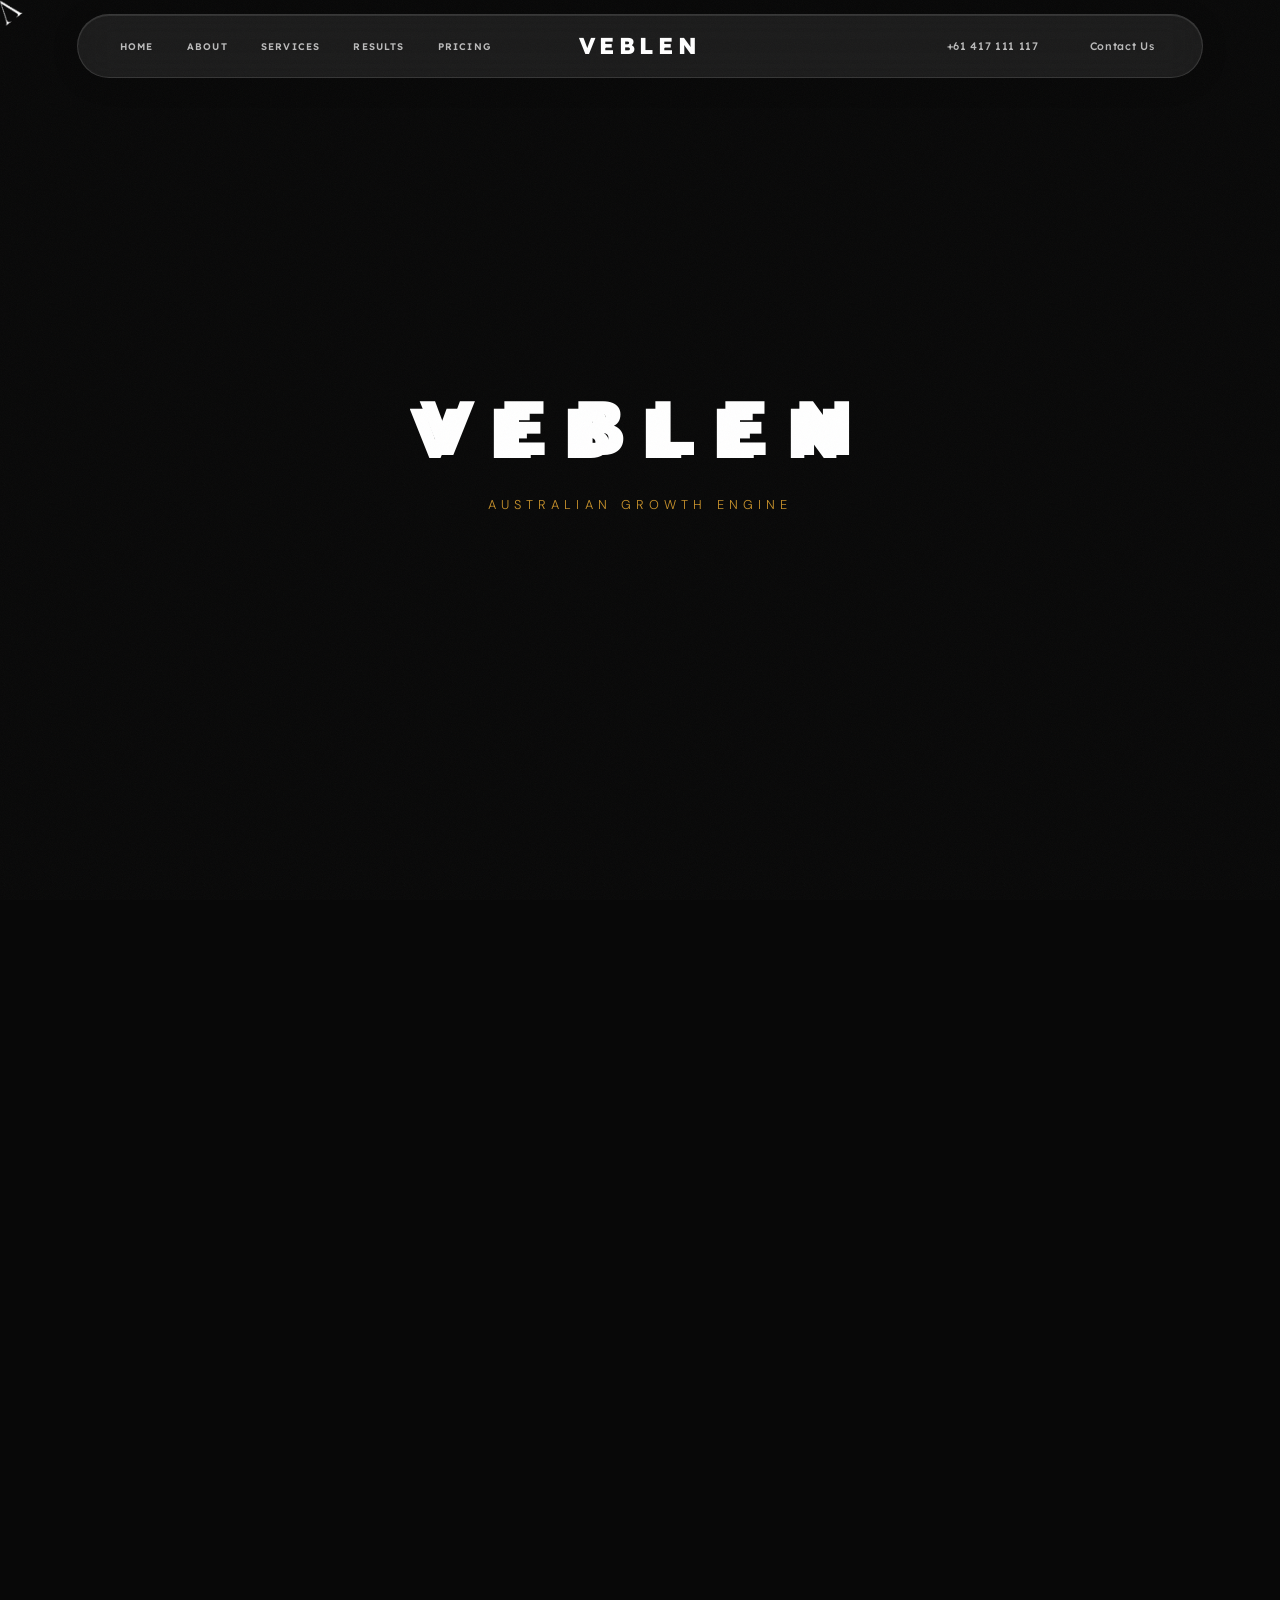
==== commit dacc3187: "Landscape mobile fixes: pricing centered, hero text positions, CTA alignment Co-Authored-By: Claude " ====
--- a/index.html
+++ b/index.html
@@ -560,10 +560,10 @@
     <div class="pricing-noise"></div>
     <div class="pricing-glow pricing-glow--1"></div>
     <div class="pricing-glow pricing-glow--2"></div>
-    <div class="pricing-container">
+    <div class="pricing-container" id="pricing-overview">
       <div class="pricing-header">
         <div class="pricing-brand">Veblen</div>
-        <h2 class="pricing-headline">Choose Your Growth Plan</h2>
+        <h2 class="pricing-headline">Choose Your<br class="mobile-br"> Growth Plan</h2>
         <p class="pricing-sub">Premium media & lead generation packages built for businesses ready to scale</p>
       </div>
       <div class="pricing-divider-line"></div>
@@ -713,6 +713,7 @@
       </div>
       <div class="pricing-bottom-note">All prices in AUD. Minimum 3-month commitment. <span>Enterprise pricing is conversation-only.</span></div>
     </div>
+
   </section>
 
     <!-- ==========================================
--- a/css/style.css
+++ b/css/style.css
@@ -487,7 +487,7 @@
 #navbar {
   position: fixed;
   top: clamp(10px, 1.5vh, 20px); left: clamp(32px, 6vw, 100px); right: clamp(32px, 6vw, 100px);
-  z-index: 9000;
+  z-index: 10000;
   padding: 0 clamp(24px, 2.5vw, 40px);
   height: clamp(50px, 5vw, 70px);
   display: flex;
@@ -649,7 +649,7 @@
   top: 42%;
   left: 50%;
   transform: translateX(-48%);
-  z-index: 9001;
+  z-index: 10001;
   font-family: var(--font-display);
   font-size: clamp(48px, 6vw, 80px);
   font-weight: 800;
@@ -2706,8 +2706,7 @@
   width: 100%;
   height: 100vh;
   overflow: hidden;
-  /* Show only the dark center area, not the gradient top */
-  background: url('../assets/All-bg/Services.webp') center/cover no-repeat;
+  background: #0a0a00 url('../assets/All-bg/Services.webp') center/cover no-repeat;
   color: #fff;
   display: flex;
   align-items: center;
@@ -3277,18 +3276,20 @@
 .mobile-menu {
   display: none;
   position: absolute;
-  top: 100%;
-  left: 0;
-  right: 0;
-  background: rgba(8,8,8,0.95);
-  backdrop-filter: blur(24px);
-  -webkit-backdrop-filter: blur(24px);
-  border-bottom: 1px solid var(--glass-border);
-  padding: 32px 20px 40px;
+  top: calc(100% + 10px);
+  left: 12px;
+  right: 12px;
+  background: rgba(14,14,16,0.75);
+  backdrop-filter: blur(28px);
+  -webkit-backdrop-filter: blur(28px);
+  border: 1px solid rgba(255,255,255,0.08);
+  border-radius: 20px;
+  padding: 32px 24px 36px;
   transform: translateY(-10px);
   opacity: 0;
   pointer-events: none;
   transition: transform 0.35s var(--ease-out-expo), opacity 0.35s ease;
+  box-shadow: 0 8px 40px rgba(0,0,0,0.5);
 }
 .mobile-menu.open {
   transform: translateY(0);
@@ -3296,7 +3297,8 @@
   pointer-events: all;
 }
 #navbar.light-mode .mobile-menu {
-  background: rgba(245,240,232,0.95);
+  background: rgba(245,240,232,0.8);
+  border-color: rgba(0,0,0,0.08);
 }
 
 .mobile-menu-links {
@@ -3343,6 +3345,8 @@
 #navbar.light-mode .mobile-menu-contact { border-color: rgba(0,0,0,0.08); }
 #navbar.light-mode .mobile-menu-contact a { color: rgba(0,0,0,0.5); }
 #navbar.light-mode .mobile-menu-contact a:hover { color: var(--amber); }
+
+br.mobile-br { display: none; }
 
 /* ---- RESPONSIVE ---- */
 /* ---- TABLET ---- */
@@ -3371,6 +3375,108 @@
   #scene-statement, #scene-proof, #scene-system, #scene-who, #scene-cta { padding: 80px 24px; }
   #footer { padding: 60px 24px; }
   .who-layout { gap: 40px; }
+
+  /* ---- RESULTS — hide image/video, accordion only ---- */
+  .results-section,
+  #results-section { padding: clamp(60px, 8vh, 100px) 0; background: #000 !important; overflow: hidden; min-height: auto; }
+  .results-image-area { display: none; }
+  .results-content { display: block; }
+  .results-right { margin-left: 0; height: auto; padding: clamp(32px, 4vw, 48px) clamp(24px, 5vw, 48px); }
+
+  /* ---- PRICING — single column ---- */
+  br.mobile-br { display: inline; }
+  .pricing-header { text-align: center; }
+  .pricing-grid {
+    display: block;
+    width: 100%;
+  }
+  .pricing-card {
+    display: block;
+    width: calc(100% - 40px);
+    margin-left: auto !important;
+    margin-right: auto !important;
+    float: none;
+  }
+  .pricing-card--hero { animation: none; transform: scale(1) !important; padding-top: 44px !important; }
+  .pricing-card--hero:hover { transform: translateY(-4px) !important; }
+  /* Center non-tick elements, tick list stays left */
+  .pricing-badge,
+  .pricing-tier-name,
+  .pricing-tier-tagline,
+  .pricing-price-block,
+  .pricing-features-label,
+  .pricing-features-sub-label,
+  .pricing-feature-divider { text-align: center !important; margin-left: auto !important; margin-right: auto !important; display: block !important; }
+  .pricing-cta-btn { text-align: center !important; margin-left: auto !important; margin-right: auto !important; display: block !important; }
+  .pricing-feature-list { text-align: left !important; }
+
+  /* ---- TESTIMONIALS — single column loop ---- */
+  .testimonials-col:nth-child(2),
+  .testimonials-col:nth-child(3) { display: none; }
+  .testimonials-col:first-child { flex: 0 0 100%; }
+  .testimonials-columns { max-height: 700px; }
+
+  /* ---- SERVICES — bird's-eye only (JS skips animation on mobile) ---- */
+  .services-scroll-wrapper { height: auto; min-height: 100vh; }
+  .svc-static-title { display: none; }
+  .services-section {
+    position: relative !important;
+    opacity: 1 !important;
+    pointer-events: auto !important;
+    height: auto !important;
+    min-height: 100vh;
+    overflow: visible !important;
+  }
+  /* Hide all scenes; JS adds svc-active to bird's-eye */
+  .svc-scene { display: none !important; }
+  #svc-birdseye {
+    display: flex !important;
+    position: relative !important;
+    inset: auto !important;
+    opacity: 0;
+    pointer-events: auto !important;
+    transform: none !important;
+    padding: clamp(72px, 14vh, 120px) clamp(16px, 4vw, 32px) clamp(56px, 10vh, 96px);
+  }
+  #svc-birdseye.svc-active { opacity: 1 !important; }
+  .svc-process-title {
+    font-size: clamp(20px, 4.5vw, 38px);
+    margin-bottom: clamp(28px, 5vh, 52px);
+  }
+  .svc-timeline {
+    padding: 0 clamp(8px, 2vw, 24px);
+    max-width: 100%;
+  }
+  .svc-timeline {
+    display: grid;
+    grid-template-columns: 1fr auto 1fr auto 1fr auto 1fr auto 1fr;
+    align-items: start;
+    padding: 0 clamp(8px, 2vw, 24px);
+  }
+  .svc-tl-item { flex: unset; gap: 4px; flex-shrink: unset; min-width: 0; }
+  .svc-tl-num { font-size: clamp(20px, 4vw, 36px); }
+  .svc-tl-name { font-size: clamp(8px, 1.5vw, 14px); }
+  .svc-tl-arrow {
+    flex: unset;
+    width: clamp(16px, 3.5vw, 32px);
+    margin: clamp(8px, 2vw, 16px) 0 0 0;
+    transform: none;
+  }
+  .svc-tl-arrow::after {
+    width: 10px;
+    height: 10px;
+  }
+  .svc-tl-desc-area {
+    min-height: 120px;
+    margin-top: clamp(20px, 4vh, 44px);
+    padding: 0 clamp(16px, 4vw, 40px);
+  }
+  .svc-tl-desc { font-size: clamp(13px, 2vw, 17px); }
+  .svc-stage-name { white-space: normal; text-align: center; }
+  .svc-big-title { white-space: normal; padding: 0 clamp(16px, 3vw, 40px); text-align: center; }
+
+  /* ---- CONTACT — prevent headline overflow ---- */
+  .contact-headline { white-space: normal; }
 }
 
 /* ---- MOBILE (iPhone 12 Pro = 390px) ---- */
@@ -3533,6 +3639,112 @@
   /* About extras mobile */
   .statement-subline { font-size: 14px !important; }
   .statement-secondary { font-size: 13px !important; }
+
+  /* ---- RESULTS mobile font tweaks ---- */
+  .results-right { padding: clamp(20px, 4vw, 28px) 16px; }
+  .results-item-title { font-size: clamp(18px, 5vw, 28px); }
+  .results-eyebrow { font-size: clamp(10px, 2.5vw, 13px); }
+
+  /* ---- PRICING mobile ---- */
+  .pricing-container { padding-top: clamp(32px, 5vh, 48px) !important; padding-bottom: clamp(32px, 5vh, 48px) !important; }
+  .pricing-headline { font-size: clamp(20px, 6vw, 32px); }
+  .pricing-card { width: calc(100% - 32px); }
+
+  /* ---- TESTIMONIALS mobile ---- */
+  .testimonials-columns { max-height: 480px; }
+  .testimonials-title { font-size: clamp(26px, 7vw, 44px); }
+  .testimonials-section { padding: clamp(60px, 10vh, 100px) clamp(16px, 4vw, 32px); }
+
+  /* ---- SERVICES bird's-eye mobile font tweaks ---- */
+  .svc-tl-num { font-size: clamp(16px, 4.5vw, 26px); }
+  .svc-tl-name { font-size: clamp(7px, 2.2vw, 12px); letter-spacing: 0.06em; }
+  .svc-tl-arrow { width: clamp(10px, 3vw, 18px); margin-top: clamp(7px, 1.8vw, 10px); }
+  .svc-tl-arrow::after { width: 8px; height: 8px; border-top-width: 2px; border-right-width: 2px; }
+  .svc-process-title { font-size: clamp(16px, 5vw, 28px); margin-bottom: 20px; }
+  .svc-tl-desc { font-size: clamp(12px, 3.5vw, 16px); line-height: 1.5; }
+  .svc-tl-desc-area { min-height: 90px; margin-top: 18px; padding: 0 12px; }
+}
+
+/* ---- MOBILE LANDSCAPE ---- */
+@media (max-width: 900px) and (orientation: landscape) {
+
+  /* Mobile menu — prevent overflow on short screens */
+  .mobile-menu { max-height: 80vh; overflow-y: auto; }
+
+  /* ---- HERO landscape — keep words at their normal size, push tagline to bottom ---- */
+
+  /* Words: keep portrait mobile size, just reposition to avoid overlap */
+  #hw-own    { top: 18vh !important; left: 4vw !important; bottom: auto !important; right: auto !important; }
+  #hw-the    { bottom: calc(8vh + 80px) !important; top: auto !important; right: 5vw !important; left: auto !important; }
+  #hw-market { bottom: 8vh !important; top: auto !important; right: 5vw !important; left: auto !important; }
+
+  /* Tagline block — pinned to bottom-left, next to the scroll CTA */
+  .hero-tagline {
+    top: auto !important;
+    bottom: 14px !important;
+    left: 4vw !important;
+    right: auto !important;
+    max-width: 40vw !important;
+  }
+  .hero-tagline-heading { font-size: 11px !important; line-height: 1.3 !important; }
+  .hero-tagline-divider { margin: 3px 0 !important; width: 20px !important; }
+  .hero-tagline-body    { font-size: 10px !important; line-height: 1.3 !important; margin-top: 0 !important; transform: scale(0.5) !important; transform-origin: top left !important; }
+  .hero-tagline-logos   { margin-top: 4px !important; gap: 6px !important; }
+  .hero-tagline-logos img { width: 12px !important; }
+  /* Scroll hint bottom-right */
+  .hero-scroll-hint { bottom: 10px !important; right: 20px !important; }
+
+  /* About */
+  #scene-scroll-text { padding-top: 10vw; padding-bottom: 8vw; }
+
+  /* Services bird's-eye — compress vertical space */
+  .services-scroll-wrapper { min-height: auto; }
+  .services-section { min-height: auto; }
+  #svc-birdseye {
+    padding-top: clamp(32px, 5vh, 52px) !important;
+    padding-bottom: clamp(24px, 4vh, 44px) !important;
+  }
+  .svc-process-title { margin-bottom: clamp(14px, 2vh, 24px); }
+  .svc-tl-desc-area { min-height: 70px; margin-top: 10px; }
+
+  /* ---- TESTIMONIALS — restore all 3 columns in landscape ---- */
+  .testimonials-section { padding: clamp(36px, 5vh, 56px) clamp(16px, 3vw, 32px); }
+  .testimonials-col:nth-child(2),
+  .testimonials-col:nth-child(3) { display: flex; }
+  .testimonials-col { flex: 1; }
+  .testimonials-columns { max-height: 300px; }
+
+  /* Results */
+  .results-section { padding: clamp(36px, 5vh, 56px) 0 !important; }
+
+  /* ---- PRICING — restore 3-column grid in landscape ---- */
+  .pricing-container { padding-top: clamp(28px, 4vh, 44px) !important; padding-bottom: clamp(28px, 4vh, 44px) !important; }
+  .pricing-grid { display: grid !important; grid-template-columns: 1fr 1fr 1fr !important; align-items: stretch !important; }
+  .pricing-card { display: flex !important; flex-direction: column !important; width: auto !important; margin-left: 0 !important; margin-right: 0 !important; padding: 20px 16px !important; }
+  .pricing-card--hero { animation: none !important; transform: scale(1) !important; padding-top: 44px !important; }
+  /* Center all non-tick elements inside each card */
+  .pricing-badge,
+  .pricing-tier-name,
+  .pricing-tier-tagline,
+  .pricing-price-block,
+  .pricing-features-label,
+  .pricing-features-sub-label,
+  .pricing-feature-divider { text-align: center !important; margin-left: auto !important; margin-right: auto !important; display: block !important; }
+  .pricing-cta-btn { text-align: center !important; margin-left: auto !important; margin-right: auto !important; display: block !important; margin-top: auto !important; }
+  /* Tick list items stay left-aligned */
+  .pricing-feature-list { text-align: left !important; }
+
+  /* ---- FOOTER — globe sized by vh so it fits short landscape ---- */
+  #footer { min-height: auto; padding: clamp(32px, 5vh, 56px) clamp(24px, 4vw, 60px); }
+  .footer-globe-wrap {
+    width: clamp(180px, 42vh, 300px);
+    height: clamp(180px, 42vh, 300px);
+    max-width: none;
+    max-height: none;
+  }
+
+  /* Contact */
+  .contact-section { padding: clamp(48px, 7vh, 80px) clamp(24px, 4vw, 60px); }
 }
 
 /* ---- ABOUT EXTRAS ---- */
@@ -3947,3 +4159,224 @@
     font-size: clamp(48px, 7.5vw, 110px);
   }
 }
+
+/* ---- PRICING DETAIL PAGES ---- */
+#pricing-overview {
+  transition: opacity 0.4s ease, transform 0.4s ease;
+}
+#pricing-overview.hidden {
+  opacity: 0;
+  transform: translateY(-20px);
+  pointer-events: none;
+  position: absolute;
+  width: 100%;
+}
+
+.detail-page {
+  position: fixed;
+  top: 0;
+  left: 0;
+  width: 100%;
+  height: 100%;
+  overflow-y: auto;
+  background: #0A0A0C;
+  z-index: 100000;
+  display: none;
+  opacity: 0;
+  transform: translateY(30px);
+  transition: opacity 0.5s ease, transform 0.5s ease;
+}
+.detail-page.active { display: block; }
+.detail-page.visible { opacity: 1; transform: translateY(0); }
+
+.detail-page-inner {
+  max-width: 780px;
+  margin: 0 auto;
+  padding: 80px 40px 120px;
+}
+
+.detail-back-btn {
+  display: inline-flex;
+  align-items: center;
+  gap: 8px;
+  background: rgba(255,255,255,0.07);
+  border: 1px solid rgba(255,255,255,0.12);
+  color: rgba(255,255,255,0.7);
+  font-family: inherit;
+  font-size: 13px;
+  letter-spacing: 0.04em;
+  padding: 10px 20px;
+  border-radius: 100px;
+  cursor: pointer;
+  margin-bottom: 48px;
+  transition: background 0.2s ease, color 0.2s ease;
+}
+.detail-back-btn:hover {
+  background: rgba(255,255,255,0.13);
+  color: #fff;
+}
+
+.detail-hero-box {
+  background: rgba(255,255,255,0.04);
+  border: 1px solid rgba(255,255,255,0.1);
+  border-radius: 16px;
+  padding: 40px 40px 36px;
+  margin-bottom: 48px;
+  text-align: center;
+}
+.detail-hero-box--gold {
+  border-color: rgba(201,146,42,0.4);
+  background: rgba(201,146,42,0.06);
+}
+
+.detail-tier-label {
+  font-size: 11px;
+  letter-spacing: 0.18em;
+  font-weight: 600;
+  color: rgba(255,255,255,0.45);
+  text-transform: uppercase;
+  margin-bottom: 16px;
+}
+.detail-tier-label--gold { color: #C9922A; }
+
+.detail-price {
+  font-size: clamp(40px, 6vw, 64px);
+  font-weight: 700;
+  color: #fff;
+  line-height: 1;
+  margin-bottom: 8px;
+}
+.detail-price--gold { color: #D4A853; }
+.detail-price-mo {
+  font-size: 1.2rem;
+  font-weight: 400;
+  color: rgba(255,255,255,0.5);
+}
+
+.detail-price-sub {
+  font-size: 13px;
+  color: rgba(255,255,255,0.4);
+  margin-bottom: 16px;
+}
+
+.detail-tagline {
+  font-size: clamp(14px, 2vw, 18px);
+  color: rgba(255,255,255,0.65);
+  max-width: 480px;
+  margin: 0 auto;
+  line-height: 1.5;
+}
+
+.detail-section-heading {
+  font-size: 11px;
+  letter-spacing: 0.16em;
+  text-transform: uppercase;
+  color: #C9922A;
+  font-weight: 600;
+  margin: 36px 0 16px;
+}
+.detail-section-heading--gold { color: #D4A853; }
+
+.detail-feature-list {
+  list-style: none;
+  padding: 0;
+  margin: 0 0 8px;
+  display: flex;
+  flex-direction: column;
+  gap: 12px;
+}
+.detail-feature-list li {
+  display: flex;
+  align-items: flex-start;
+  gap: 12px;
+  font-size: 15px;
+  color: rgba(255,255,255,0.8);
+  line-height: 1.5;
+}
+.detail-check {
+  color: #C9922A;
+  font-size: 14px;
+  flex-shrink: 0;
+  margin-top: 1px;
+}
+.detail-check--gold { color: #D4A853; }
+
+.detail-quote-block {
+  background: rgba(255,255,255,0.04);
+  border-left: 3px solid #C9922A;
+  border-radius: 0 12px 12px 0;
+  padding: 24px 28px;
+  margin: 36px 0;
+  display: flex;
+  flex-direction: column;
+  gap: 16px;
+}
+.detail-quote-block--gold { border-left-color: #D4A853; }
+.detail-quote-block p {
+  font-size: 15px;
+  color: rgba(255,255,255,0.75);
+  line-height: 1.65;
+  font-style: italic;
+  margin: 0;
+}
+
+.detail-position-text {
+  font-size: 15px;
+  color: rgba(255,255,255,0.55);
+  line-height: 1.7;
+  margin-bottom: 36px;
+}
+
+.detail-cta-btn {
+  display: inline-block;
+  background: rgba(255,255,255,0.08);
+  border: 1px solid rgba(255,255,255,0.18);
+  color: #fff;
+  font-family: inherit;
+  font-size: 14px;
+  font-weight: 600;
+  letter-spacing: 0.06em;
+  text-transform: uppercase;
+  padding: 16px 40px;
+  border-radius: 100px;
+  cursor: pointer;
+  text-decoration: none;
+  margin-bottom: 40px;
+  transition: background 0.25s ease, border-color 0.25s ease;
+}
+.detail-cta-btn:hover {
+  background: rgba(255,255,255,0.15);
+}
+.detail-cta-btn--gold {
+  background: #C9922A;
+  border-color: #C9922A;
+  color: #000;
+}
+.detail-cta-btn--gold:hover {
+  background: #D4A853;
+  border-color: #D4A853;
+}
+
+.detail-tier-nav {
+  font-size: 14px;
+  color: rgba(255,255,255,0.35);
+  display: flex;
+  align-items: center;
+  gap: 16px;
+}
+.detail-tier-link {
+  color: rgba(255,255,255,0.6);
+  cursor: pointer;
+  transition: color 0.2s ease;
+}
+.detail-tier-link:hover { color: #C9922A; }
+.detail-tier-sep { color: rgba(255,255,255,0.2); }
+
+@media (max-width: 600px) {
+  .detail-page-inner {
+    padding: 60px 24px 100px;
+  }
+  .detail-hero-box {
+    padding: 28px 24px;
+  }
+}
